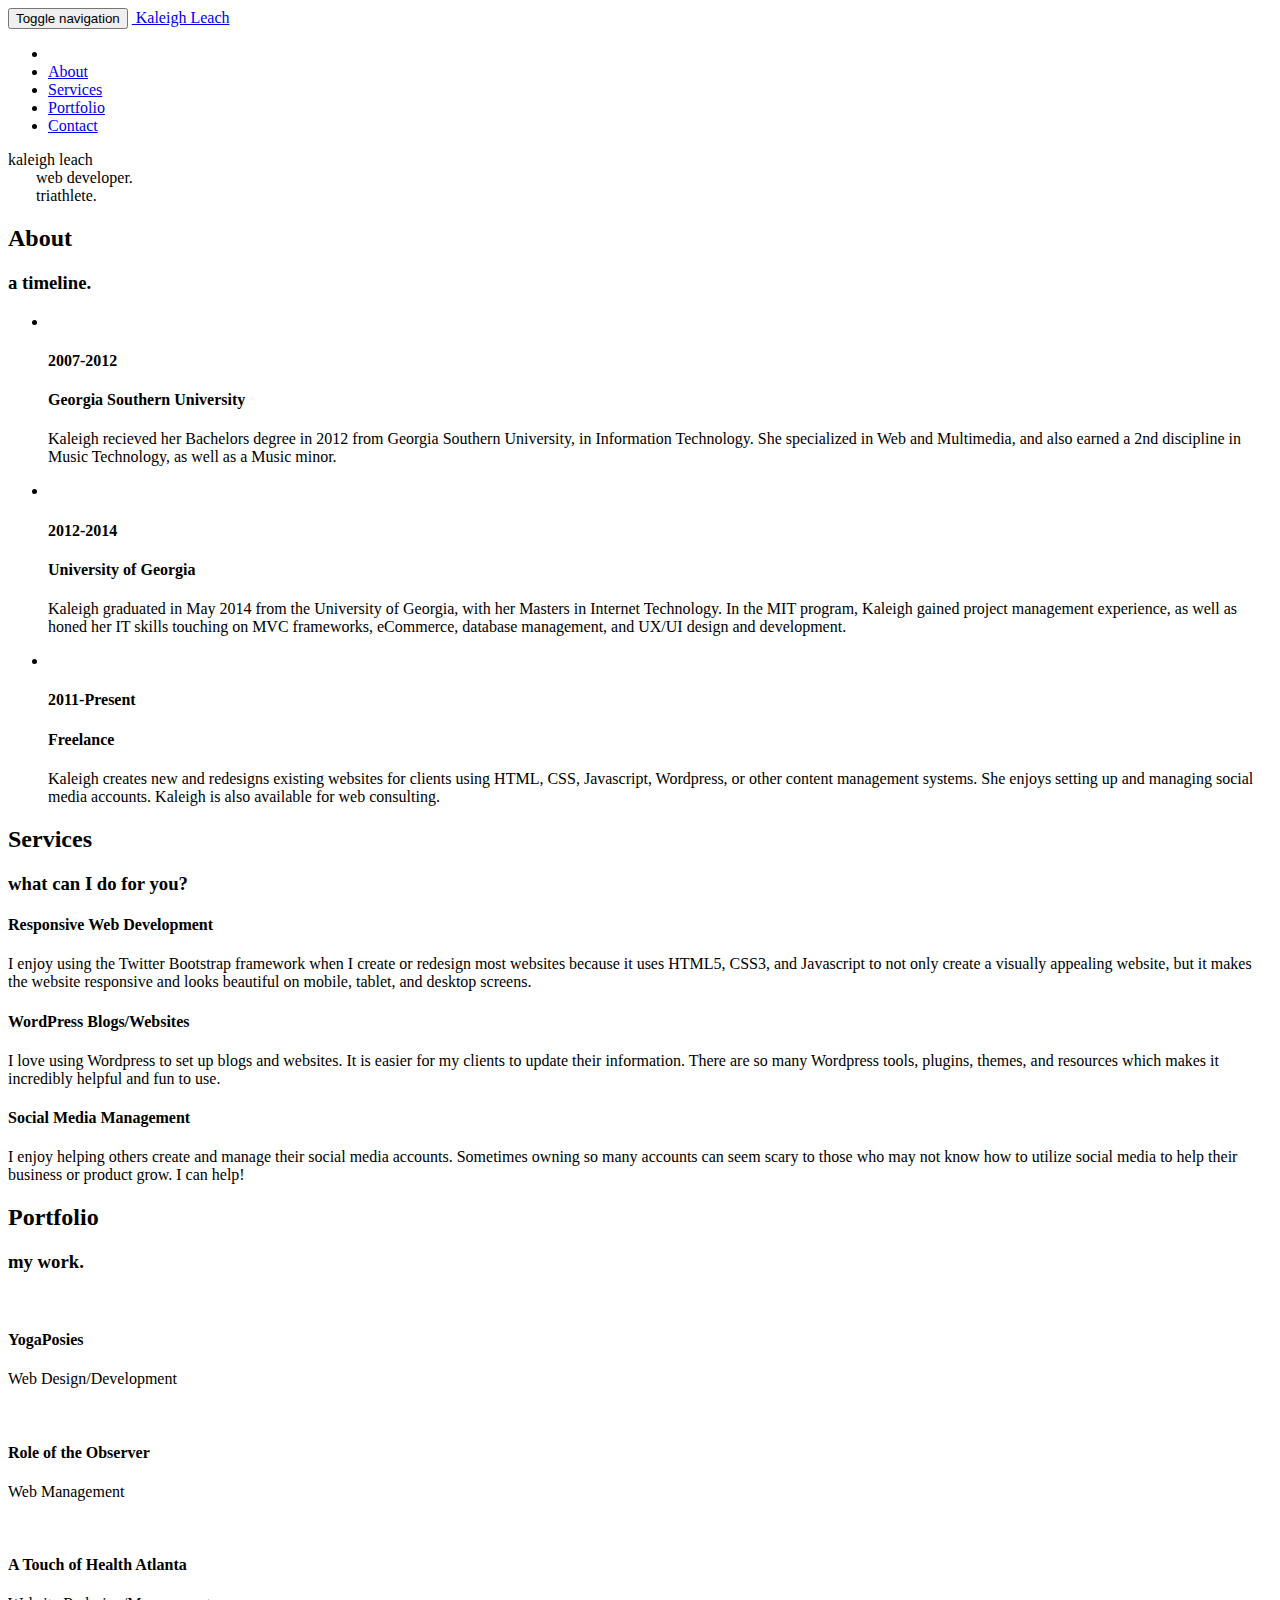
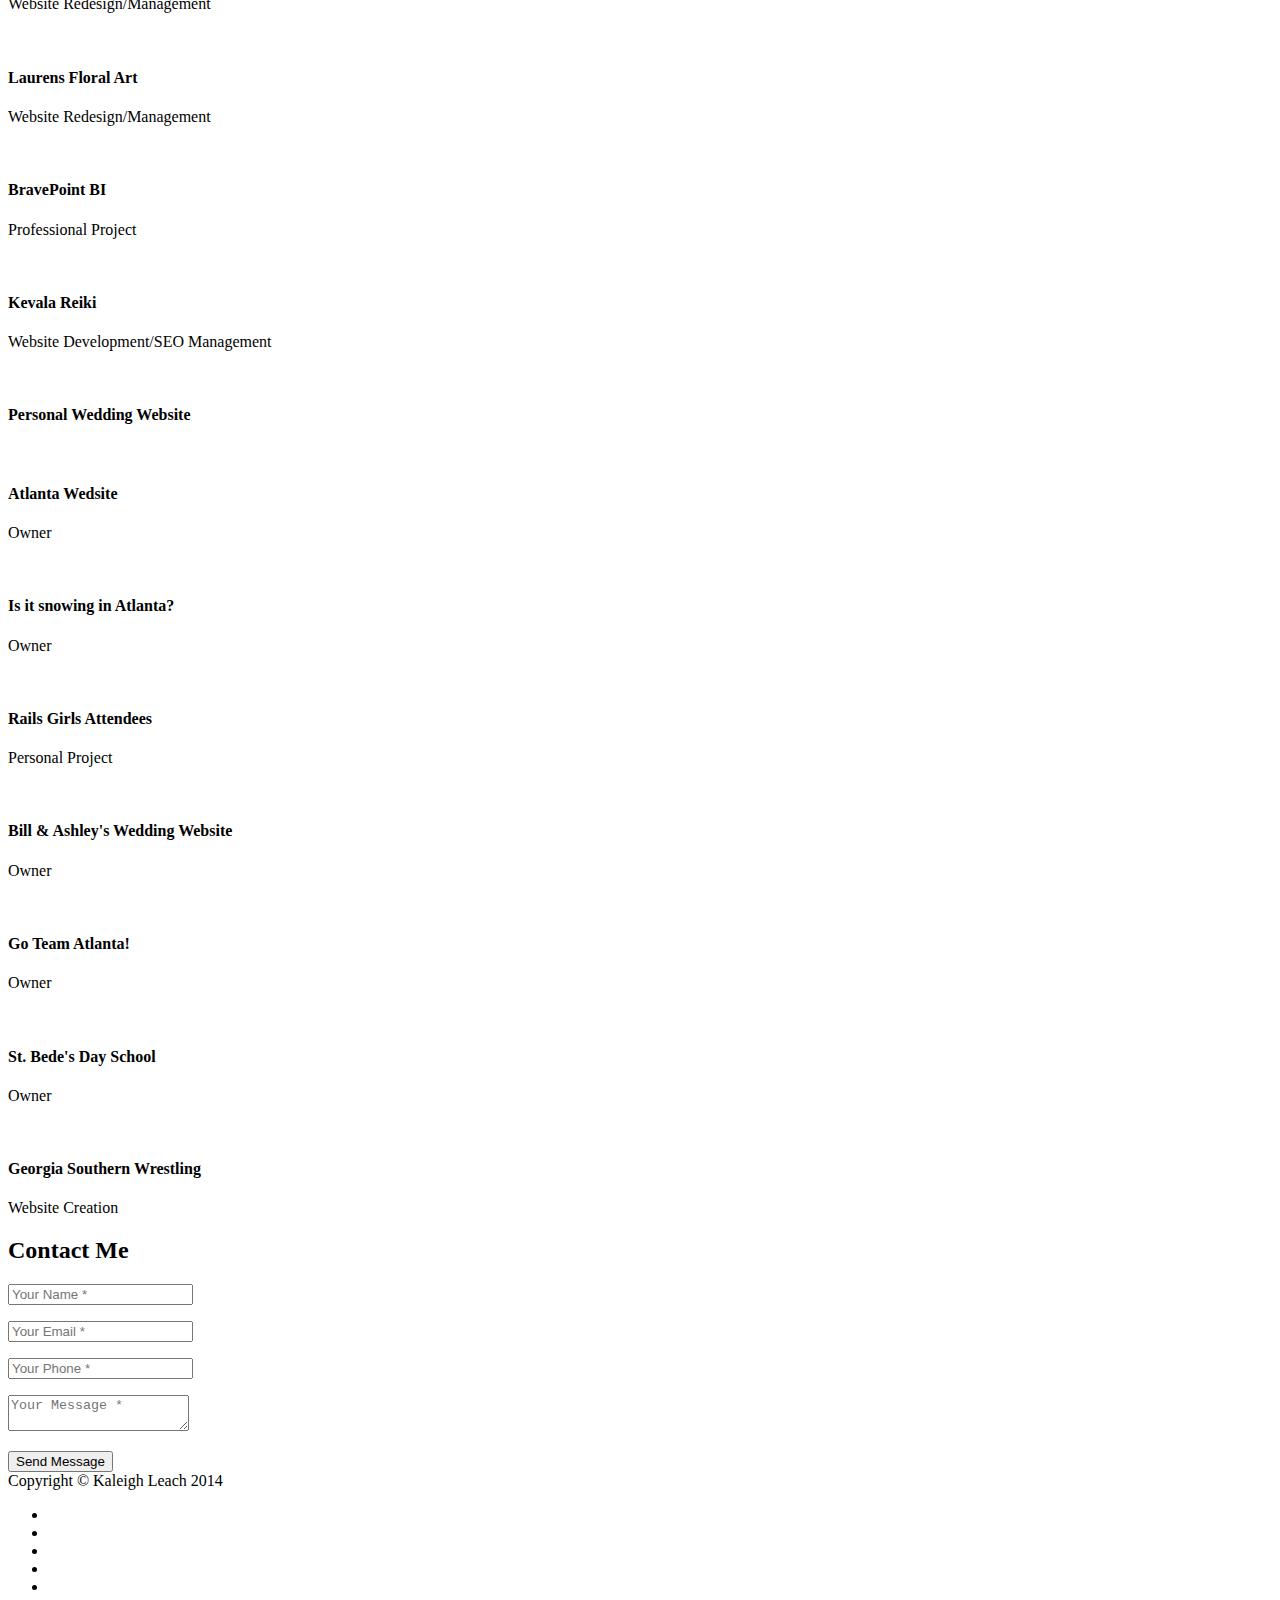
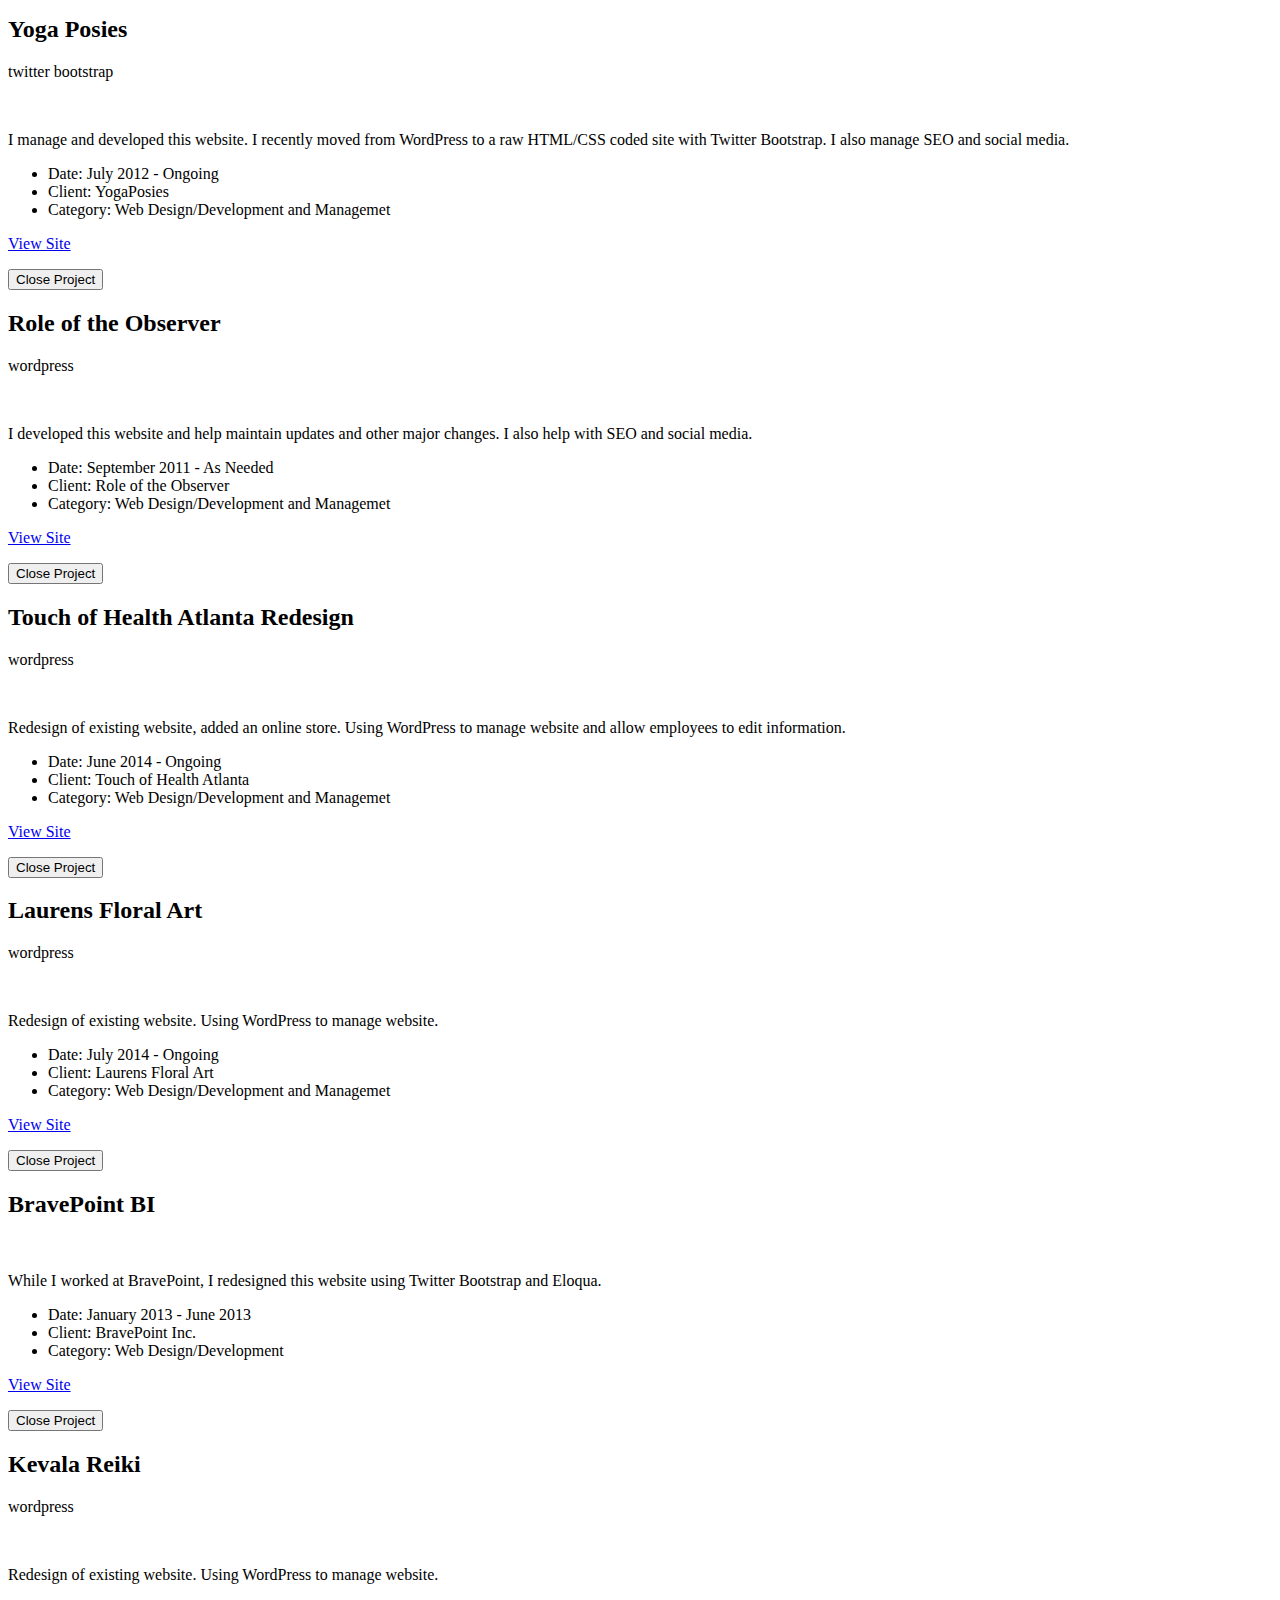
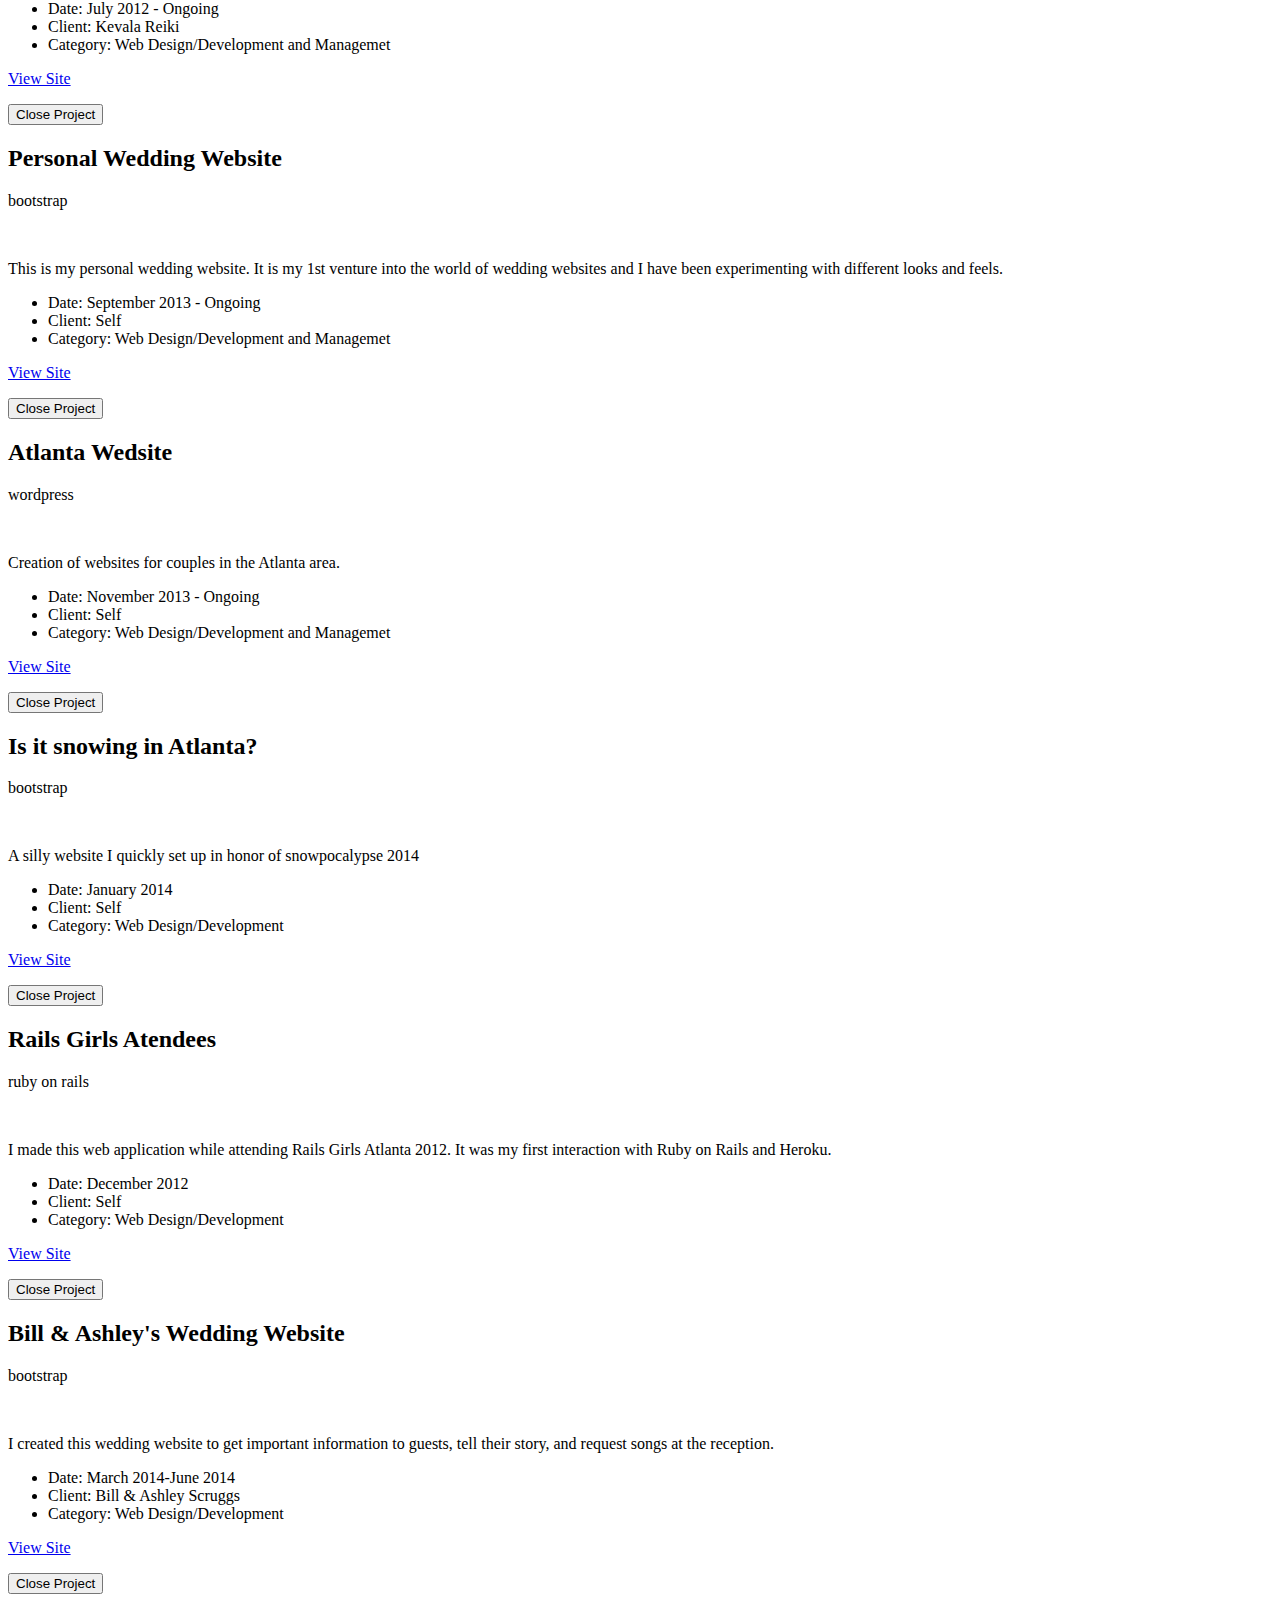
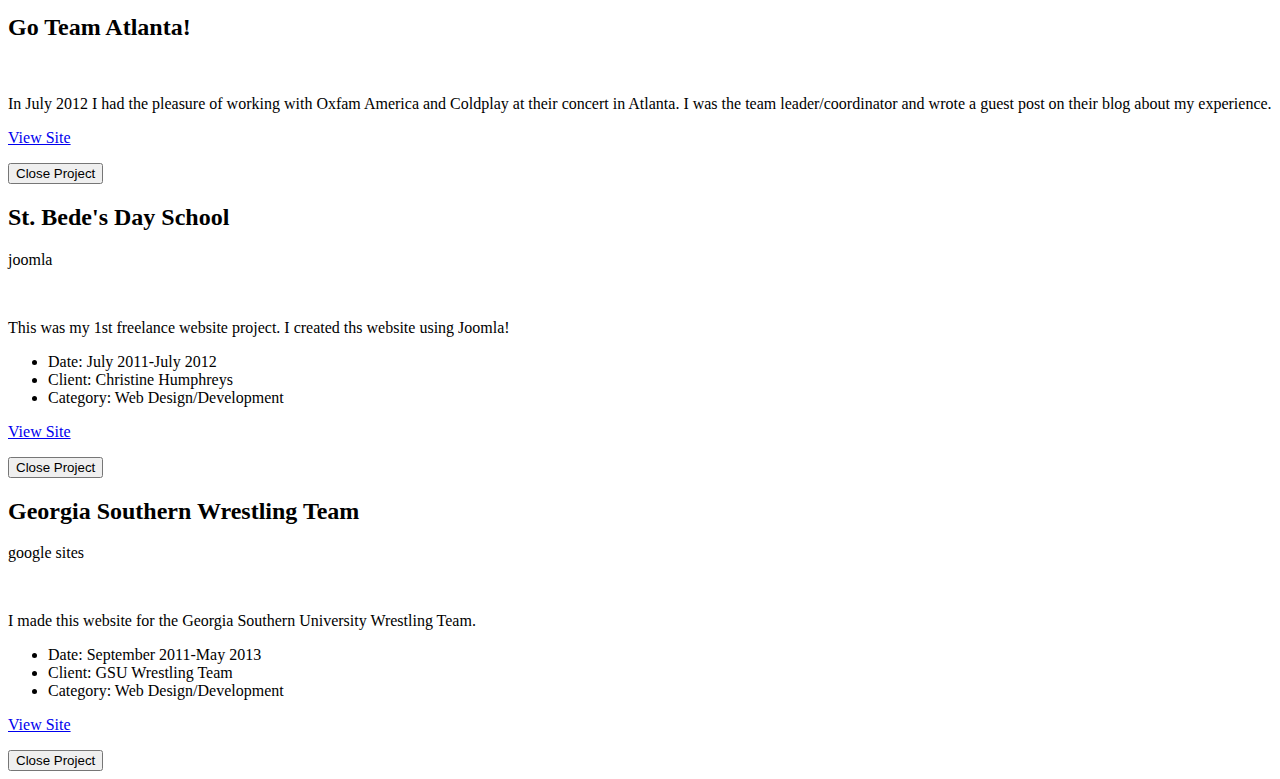
==== index.html @ 53377b4c "edits" ====
<!DOCTYPE html>
<html lang="en">

<head>

    <meta charset="utf-8">
    <meta http-equiv="X-UA-Compatible" content="IE=edge">
    <meta name="viewport" content="width=device-width, initial-scale=1">
    <meta name="description" content="">
    <meta name="author" content="">

    <title>Kaleigh Leach</title>

    <!-- Bootstrap Core CSS -->
    <link href="css/bootstrap.min.css" rel="stylesheet">

    <!-- Custom CSS -->
    <link href="css/custom.css" rel="stylesheet">

    <!-- Custom Fonts -->
    <link href="font-awesome/css/font-awesome.min.css" rel="stylesheet" type="text/css">
    <link href="http://fonts.googleapis.com/css?family=Montserrat:400,700" rel="stylesheet" type="text/css">
    <link href='http://fonts.googleapis.com/css?family=Kaushan+Script' rel='stylesheet' type='text/css'>
    <link href='http://fonts.googleapis.com/css?family=Droid+Serif:400,700,400italic,700italic' rel='stylesheet' type='text/css'>
    <link href='http://fonts.googleapis.com/css?family=Roboto+Slab:400,100,300,700' rel='stylesheet' type='text/css'>

    <!-- HTML5 Shim and Respond.js IE8 support of HTML5 elements and media queries -->
    <!-- WARNING: Respond.js doesn't work if you view the page via file:// -->
    <!--[if lt IE 9]>
        <script src="https://oss.maxcdn.com/libs/html5shiv/3.7.0/html5shiv.js"></script>
        <script src="https://oss.maxcdn.com/libs/respond.js/1.4.2/respond.min.js"></script>
    <![endif]-->

</head>

<body id="page-top" class="index">

    <!-- Navigation -->
    <nav class="navbar navbar-default navbar-fixed-top">
        <div class="container">
            <!-- Brand and toggle get grouped for better mobile display -->
            <div class="navbar-header page-scroll">
                <button type="button" class="navbar-toggle" data-toggle="collapse" data-target="#bs-example-navbar-collapse-1">
                    <span class="sr-only">Toggle navigation</span>
                    <span class="icon-bar"></span>
                    <span class="icon-bar"></span>
                    <span class="icon-bar"></span>
                </button>
                <a class="navbar-brand page-scroll" href="#page-top"><i class="fa fa-laptop"></i>&nbsp;Kaleigh Leach</a>
            </div>

            <!-- Collect the nav links, forms, and other content for toggling -->
            <div class="collapse navbar-collapse" id="bs-example-navbar-collapse-1">
                <ul class="nav navbar-nav navbar-right">
                    <li class="hidden">
                        <a href="#page-top"></a>
                    </li>
                    <li>
                        <a class="page-scroll" href="#about">About</a>
                    </li>
                    <li>
                        <a class="page-scroll" href="#services">Services</a>
                    </li>
                    <li>
                        <a class="page-scroll" href="#portfolio">Portfolio</a>
                    </li>
                    <li>
                        <a class="page-scroll" href="#contact">Contact</a>
                    </li>
                </ul>
            </div>
            <!-- /.navbar-collapse -->
        </div>
        <!-- /.container-fluid -->
    </nav>

    <!-- Header -->
    <header>
        <div class="container">
            <div class="intro-text">
                <div class="intro-heading">kaleigh leach</div>
                <div class="intro-lead-in">&nbsp;&nbsp;&nbsp;&nbsp;&nbsp;&nbsp;&nbsp;web developer.</div>
                <div class="intro-lead-in">&nbsp;&nbsp;&nbsp;&nbsp;&nbsp;&nbsp;&nbsp;triathlete.</div>
            </div>
        </div>
    </header>

    <!-- About Section -->
    <section id="about">
        <div class="container">
            <div class="row">
                <div class="col-lg-12 text-center">
                    <h2 class="section-heading">About</h2>
                    <h3 class="section-subheading text-muted">a timeline.</h3>
                </div>
            </div>
            <div class="row">
                <div class="col-lg-12">
                    <ul class="timeline">
                        <li>
                            <div class="timeline-image">
                                <img class="img-circle img-responsive" src="img/about/1.jpg" alt="">
                            </div>
                            <div class="timeline-panel">
                                <div class="timeline-heading">
                                    <h4>2007-2012</h4>
                                    <h4 class="subheading">Georgia Southern University</h4>
                                </div>
                                <div class="timeline-body">
                                    <p class="text-muted">Kaleigh recieved her Bachelors degree in 2012 from Georgia Southern University, in Information Technology. She specialized in Web and Multimedia, and also earned a 2nd discipline in Music Technology, as well as a Music minor.</p>
                                </div>
                            </div>
                        </li>
                        <!--<li class="timeline-inverted">
                            <div class="timeline-image">
                                <img class="img-circle img-responsive" src="img/about/3.jpeg" alt="">
                            </div>
                            <div class="timeline-panel">
                                <div class="timeline-heading">
                                    <h4>2011-2012</h4>
                                    <h4 class="subheading">GSU Office of Student Leadership &amp; Civic Engagement</h4>
                                </div>
                                <div class="timeline-body">
                                    <p class="text-muted"><small>Maintained <a href="http://students.georgiasouthern.edu/leadership/">website</a> in order to meet student’s needs using PHP, HTML, Adobe Photoshop, Flash and Fireworks. Managed social media accounts (Twitter/Facebook) using <a href="https://hootsuite.com/" target="_blank">HootSuite</a>. Created images and online banners for different organizations within the office.</small></p>
                                </div>
                            </div>
                        </li>
                        <li>
                            <div class="timeline-image">
                                <img class="img-circle img-responsive" src="img/about/4.jpg" alt="">
                            </div>
                            <div class="timeline-panel">
                                <div class="timeline-heading">
                                    <h4>2012-2013</h4>
                                    <h4 class="subheading">BravePoint Inc.</h4>
                                </div>
                                <div class="timeline-body">
                                    <p class="text-muted">Kaleigh recieved her Bachelors degree in 2012 from Georgia Southern University, in Information Technology. She specialized in Web and Multimedia, and also earned a 2nd discipline in Music Technology, as well as a Music minor.</p>
                                </div>
                            </div>
                        </li>-->
                        <li class="timeline-inverted">
                            <div class="timeline-image">
                                <img class="img-circle img-responsive" src="img/about/2.jpg" alt="">
                            </div>
                            <div class="timeline-panel">
                                <div class="timeline-heading">
                                    <h4>2012-2014</h4>
                                    <h4 class="subheading">University of Georgia</h4>
                                </div>
                                <div class="timeline-body">
                                    <p class="text-muted">Kaleigh graduated in May 2014 from the University of Georgia, with her Masters in Internet Technology. In the MIT program, Kaleigh gained project management experience, as well as honed her IT skills touching on MVC frameworks, eCommerce, database management, and UX/UI design and development.</p>
                                </div>
                            </div>
                        </li>
                        <li>
                            <div class="timeline-image">
                                <img class="img-circle img-responsive" src="img/about/3.jpg" alt="">
                            </div>
                            <div class="timeline-panel">
                                <div class="timeline-heading">
                                    <h4>2011-Present</h4>
                                    <h4 class="subheading">Freelance</h4>
                                </div>
                                <div class="timeline-body">
                                    <p class="text-muted">Kaleigh creates new and redesigns existing websites for clients using HTML, CSS, Javascript, Wordpress, or other content management systems. She enjoys setting up and managing social media accounts. Kaleigh is also available for web consulting.</p>
                                </div>
                            </div>
                        </li>
                        <!--
                        <li class="timeline-inverted">
                            <div class="timeline-image">
                                <img class="img-circle img-responsive" src="img/about/4.jpg" alt="">
                            </div>
                            <div class="timeline-panel">
                                <div class="timeline-heading">
                                    <h4>August 2014</h4>
                                    <h4 class="subheading">Freelance</h4>
                                </div>
                                <div class="timeline-body">
                                    <p class="text-muted">Lorem ipsum dolor sit amet, consectetur adipisicing elit. Sunt ut voluptatum eius sapiente, totam reiciendis temporibus qui quibusdam, recusandae sit vero unde, sed, incidunt et ea quo dolore laudantium consectetur!</p>
                                </div>
                            </div>
                        </li>
                        -->
                        
                    </ul>
                </div>
            </div>
        </div>
    </section>

    <!-- Services Section -->
    <section id="services">
        <div class="container">
            <div class="row">
                <div class="col-lg-12 text-center">
                    <h2 class="section-heading">Services</h2>
                    <h3 class="section-subheading text-muted">what can I do for you?</h3>
                </div>
            </div>
            <div class="row text-center">
                <div class="col-md-4">
                    <span class="fa-stack fa-4x">
                        <i class="fa fa-circle fa-stack-2x text-primary"></i>
                        <i class="fa fa-laptop fa-stack-1x fa-inverse"></i>
                    </span>
                    <h4 class="service-heading">Responsive Web Development</h4>
                    <p class="text-muted">I enjoy using the Twitter Bootstrap framework when I create or redesign most websites because it uses HTML5, CSS3, and Javascript to not only create a visually appealing website, but it makes the website responsive and looks beautiful on mobile, tablet, and desktop screens.</p>
                </div>
                <div class="col-md-4">
                    <span class="fa-stack fa-4x">
                        <i class="fa fa-circle fa-stack-2x text-primary"></i>
                        <i class="fa fa-wordpress fa-stack-1x fa-inverse"></i>
                    </span>
                    <h4 class="service-heading">WordPress Blogs/Websites</h4>
                    <p class="text-muted">I love using Wordpress to set up blogs and websites. It is easier for my clients to update their information. There are so many Wordpress tools, plugins, themes, and resources which makes it incredibly helpful and fun to use. </p>
                </div>
                <div class="col-md-4">
                    <span class="fa-stack fa-4x">
                        <i class="fa fa-circle fa-stack-2x text-primary"></i>
                        <i class="fa fa-rss fa-stack-1x fa-inverse"></i>
                    </span>
                    <h4 class="service-heading">Social Media Management</h4>
                    <p class="text-muted">I enjoy helping others create and manage their social media accounts. Sometimes owning so many accounts can seem scary to those who may not know how to utilize social media to help their business or product grow. I can help!</p>
                </div>
            </div>
        </div>
    </section>

    <!-- Portfolio Grid Section -->
    <section id="portfolio" class="bg-light-gray">
        <div class="container">
            <div class="row">
                <div class="col-lg-12 text-center">
                    <h2 class="section-heading">Portfolio</h2>
                    <h3 class="section-subheading text-muted">my work.</h3>
                </div>
            </div>
            <div class="row">
                <!--yogaposies-->
                <div class="col-md-4 col-sm-6 portfolio-item">
                    <a href="#portfolioModal1" class="portfolio-link" data-toggle="modal">
                        <div class="portfolio-hover">
                            <div class="portfolio-hover-content">
                                <i class="fa fa-plus fa-3x"></i>
                            </div>
                        </div>
                        <img src="img/portfolio/yogaposies.png" class="img-responsive" alt="">
                    </a>
                    <div class="portfolio-caption">
                        <h4>YogaPosies</h4>
                        <p class="text-muted">Web Design/Development</p>
                    </div>
                </div>
                <!--/yogaposies-->
                <!--roto-->
                <div class="col-md-4 col-sm-6 portfolio-item">
                    <a href="#portfolioModal2" class="portfolio-link" data-toggle="modal">
                        <div class="portfolio-hover">
                            <div class="portfolio-hover-content">
                                <i class="fa fa-plus fa-3x"></i>
                            </div>
                        </div>
                        <img src="img/portfolio/roto.png" class="img-responsive" alt="">
                    </a>
                    <div class="portfolio-caption">
                        <h4>Role of the Observer</h4>
                        <p class="text-muted">Web Management</p>
                    </div>
                </div>
                <!--/roto-->
                <!--toh-->
                <div class="col-md-4 col-sm-6 portfolio-item">
                    <a href="#portfolioModal3" class="portfolio-link" data-toggle="modal">
                        <div class="portfolio-hover">
                            <div class="portfolio-hover-content">
                                <i class="fa fa-plus fa-3x"></i>
                            </div>
                        </div>
                        <img src="img/portfolio/toh.png" class="img-responsive" alt="">
                    </a>
                    <div class="portfolio-caption">
                        <h4>A Touch of Health Atlanta</h4>
                        <p class="text-muted">Website Redesign/Management</p>
                    </div>
                </div>
                <!--/toh-->
                <!--laurensfloralart-->
                <div class="col-md-4 col-sm-6 portfolio-item">
                    <a href="#portfolioModal4" class="portfolio-link" data-toggle="modal">
                        <div class="portfolio-hover">
                            <div class="portfolio-hover-content">
                                <i class="fa fa-plus fa-3x"></i>
                            </div>
                        </div>
                        <img src="img/portfolio/lfa.png" class="img-responsive" alt="">
                    </a>
                    <div class="portfolio-caption">
                        <h4>Laurens Floral Art</h4>
                        <p class="text-muted">Website Redesign/Management</p>
                    </div>
                </div>
                <!--/laurensfloralart-->
                <!--bravepoint-->
                <div class="col-md-4 col-sm-6 portfolio-item">
                    <a href="#portfolioModal5" class="portfolio-link" data-toggle="modal">
                        <div class="portfolio-hover">
                            <div class="portfolio-hover-content">
                                <i class="fa fa-plus fa-3x"></i>
                            </div>
                        </div>
                        <img src="img/portfolio/bravepoint.png" class="img-responsive" alt="">
                    </a>
                    <div class="portfolio-caption">
                        <h4>BravePoint BI</h4>
                        <p class="text-muted">Professional Project</p>
                    </div>
                </div>
                <!--/bravepoint-->
                <!--kevala reiki-->
                <div class="col-md-4 col-sm-6 portfolio-item">
                    <a href="#portfolioModal6" class="portfolio-link" data-toggle="modal">
                        <div class="portfolio-hover">
                            <div class="portfolio-hover-content">
                                <i class="fa fa-plus fa-3x"></i>
                            </div>
                        </div>
                        <img src="img/portfolio/kevala.png" class="img-responsive" alt="">
                    </a>
                    <div class="portfolio-caption">
                        <h4>Kevala Reiki</h4>
                        <p class="text-muted">Website Development/SEO Management</p>
                    </div>
                </div>
                <!--/kevala reiki-->
                
                
                <!--weddingwebsite-->
                <div class="col-md-4 col-sm-6 portfolio-item">
                    <a href="#portfolioModal7" class="portfolio-link" data-toggle="modal">
                        <div class="portfolio-hover">
                            <div class="portfolio-hover-content">
                                <i class="fa fa-plus fa-3x"></i>
                            </div>
                        </div>
                        <img src="img/portfolio/wedding.png" class="img-responsive" alt="">
                    </a>
                    <div class="portfolio-caption">
                        <h4>Personal Wedding Website</h4>
                        <p class="text-muted"></p>
                    </div>
                </div>
                <!--/weddingwebsite-->
                <!--atlwedsite-->
                <div class="col-md-4 col-sm-6 portfolio-item">
                    <a href="#portfolioModal8" class="portfolio-link" data-toggle="modal">
                        <div class="portfolio-hover">
                            <div class="portfolio-hover-content">
                                <i class="fa fa-plus fa-3x"></i>
                            </div>
                        </div>
                        <img src="img/portfolio/atlwedsite.png" class="img-responsive" alt="">
                    </a>
                    <div class="portfolio-caption">
                        <h4>Atlanta Wedsite</h4>
                        <p class="text-muted">Owner</p>
                    </div>
                </div>
                <!--/atlwedsite-->
                <!--atlsnow-->
                <div class="col-md-4 col-sm-6 portfolio-item">
                    <a href="#portfolioModal9" class="portfolio-link" data-toggle="modal">
                        <div class="portfolio-hover">
                            <div class="portfolio-hover-content">
                                <i class="fa fa-plus fa-3x"></i>
                            </div>
                        </div>
                        <img src="img/portfolio/atlsnow.png" class="img-responsive" alt="">
                    </a>
                    <div class="portfolio-caption">
                        <h4>Is it snowing in Atlanta?</h4>
                        <p class="text-muted">Owner</p>
                    </div>
                </div>
                <!--/atlsnow-->
                <!--railsgirls-->
                <div class="col-md-4 col-sm-6 portfolio-item">
                    <a href="#portfolioModal10" class="portfolio-link" data-toggle="modal">
                        <div class="portfolio-hover">
                            <div class="portfolio-hover-content">
                                <i class="fa fa-plus fa-3x"></i>
                            </div>
                        </div>
                        <img src="img/portfolio/railsgirls.png" class="img-responsive" alt="">
                    </a>
                    <div class="portfolio-caption">
                        <h4>Rails Girls Attendees</h4>
                        <p class="text-muted">Personal Project</p>
                    </div>
                </div>
                <!--/railsgirls-->
                <!--bawedsite-->
                <div class="col-md-4 col-sm-6 portfolio-item">
                    <a href="#portfolioModal11" class="portfolio-link" data-toggle="modal">
                        <div class="portfolio-hover">
                            <div class="portfolio-hover-content">
                                <i class="fa fa-plus fa-3x"></i>
                            </div>
                        </div>
                        <img src="img/portfolio/ba.png" class="img-responsive" alt="">
                    </a>
                    <div class="portfolio-caption">
                        <h4>Bill &amp; Ashley's Wedding Website</h4>
                        <p class="text-muted">Owner</p>
                    </div>
                </div>
                <!--/bawedsite-->
                
                <!--teamatlanta-->
                <div class="col-md-4 col-sm-6 portfolio-item">
                    <a href="#portfolioModal12" class="portfolio-link" data-toggle="modal">
                        <div class="portfolio-hover">
                            <div class="portfolio-hover-content">
                                <i class="fa fa-plus fa-3x"></i>
                            </div>
                        </div>
                        <img src="img/portfolio/oxfamcp.png" class="img-responsive" alt="">
                    </a>
                    <div class="portfolio-caption">
                        <h4>Go Team Atlanta!</h4>
                        <p class="text-muted">Owner</p>
                    </div>
                </div>
                <!--/teamatlanta-->
                <!--stbedes-->
                <div class="col-md-4 col-sm-6 portfolio-item">
                    <a href="#portfolioModal13" class="portfolio-link" data-toggle="modal">
                        <div class="portfolio-hover">
                            <div class="portfolio-hover-content">
                                <i class="fa fa-plus fa-3x"></i>
                            </div>
                        </div>
                        <img src="img/portfolio/stbede.png" class="img-responsive" alt="">
                    </a>
                    <div class="portfolio-caption">
                        <h4>St. Bede's Day School</h4>
                        <p class="text-muted">Owner</p>
                    </div>
                </div>
                <!--/stbedes-->
                <!--gsuwrestling-->
                <div class="col-md-4 col-sm-6 portfolio-item">
                    <a href="#portfolioModal14" class="portfolio-link" data-toggle="modal">
                        <div class="portfolio-hover">
                            <div class="portfolio-hover-content">
                                <i class="fa fa-plus fa-3x"></i>
                            </div>
                        </div>
                        <img src="img/portfolio/gsuwrestling.png" class="img-responsive" alt="">
                    </a>
                    <div class="portfolio-caption">
                        <h4>Georgia Southern Wrestling</h4>
                        <p class="text-muted">Website Creation</p>
                    </div>
                </div>
                <!--/gsuwrestling-->
            </div>
        </div>
    </section>

    
    
    <section id="contact">
        <div class="container">
            <div class="row">
                <div class="col-lg-12 text-center">
                    <h2 class="section-heading">Contact Me</h2>
                </div>
            </div>
            <div class="row">
                <div class="col-lg-12">
                    <form name="sentMessage" id="contactForm" novalidate>
                        <div class="row">
                            <div class="col-md-6">
                                <div class="form-group">
                                    <input type="text" class="form-control" placeholder="Your Name *" id="name" required data-validation-required-message="Please enter your name.">
                                    <p class="help-block text-danger"></p>
                                </div>
                                <div class="form-group">
                                    <input type="email" class="form-control" placeholder="Your Email *" id="email" required data-validation-required-message="Please enter your email address.">
                                    <p class="help-block text-danger"></p>
                                </div>
                                <div class="form-group">
                                    <input type="tel" class="form-control" placeholder="Your Phone *" id="phone" required data-validation-required-message="Please enter your phone number.">
                                    <p class="help-block text-danger"></p>
                                </div>
                            </div>
                            <div class="col-md-6">
                                <div class="form-group">
                                    <textarea class="form-control" placeholder="Your Message *" id="message" required data-validation-required-message="Please enter a message."></textarea>
                                    <p class="help-block text-danger"></p>
                                </div>
                            </div>
                            <div class="clearfix"></div>
                            <div class="col-lg-12 text-center">
                                <div id="success"></div>
                                <button type="submit" class="btn btn-xl">Send Message</button>
                            </div>
                        </div>
                    </form>
                </div>
            </div>
        </div>
    </section>

    <footer>
        <div class="container">
            <div class="row">
                <div class="col-md-4">
                    <span class="copyright">Copyright &copy; Kaleigh Leach 2014</span>
                </div>
                <div class="col-md-4">
                    <ul class="list-inline social-buttons">
                        <li><a href="https://plus.google.com/+KaleighLeach/posts" target="_blank"><i class="fa fa-google-plus"></i></a>
                        </li>
                        <li><a href="https://github.com/klghlch" target="_blank"><i class="fa fa-github"></i></a>
                        </li>
                        <li><a href="http://www.linkedin.com/in/kaleighleach/" target="_blank"><i class="fa fa-linkedin"></i></a>
                        </li>
                        <li><a href="http://www.pinterest.com/kleach/pins/" target="_blank"><i class="fa fa-pinterest"></i></a>
                        </li>
                        <li><a href="http://codebikerun.com/" target="_blank"><i class="fa fa-tumblr"></i></a>
                        </li>
                    </ul>
                </div>
            </div>
        </div>
    </footer>

<!-- Portfolio Modals -->
    <!-- Use the modals below to showcase details about your portfolio projects! -->

    <!-- Portfolio Modal 1 -->
    <div class="portfolio-modal modal fade" id="portfolioModal1" tabindex="-1" role="dialog" aria-hidden="true">
        <div class="modal-content">
            <div class="close-modal" data-dismiss="modal">
                <div class="lr">
                    <div class="rl">
                    </div>
                </div>
            </div>
            <div class="container">
                <div class="row">
                    <div class="col-lg-8 col-lg-offset-2">
                        <div class="modal-body">
                            <!-- Project Details Go Here -->
                            <h2>Yoga Posies</h2>
                            <p class="item-intro text-muted">twitter bootstrap</p>
                            <img class="img-responsive" src="img/portfolio/yogaposies.png" alt="">
                            <p>I manage and developed this website. I recently moved from WordPress to a raw HTML/CSS coded site with Twitter Bootstrap. I also manage SEO and social media.</p>
                            <ul class="list-inline">
                                <li>Date: July 2012 - Ongoing</li>
                                <li>Client: YogaPosies</li>
                                <li>Category: Web Design/Development and Managemet</li>
                            </ul>
                            <p><a href="http://yogaposies.com" target="_blank">View Site</a></p>
                            <button type="button" class="btn btn-primary" data-dismiss="modal"><i class="fa fa-times"></i> Close Project</button>
                        </div>
                    </div>
                </div>
            </div>
        </div>
    </div>

    <!-- Portfolio Modal 2 -->
    <div class="portfolio-modal modal fade" id="portfolioModal2" tabindex="-1" role="dialog" aria-hidden="true">
        <div class="modal-content">
            <div class="close-modal" data-dismiss="modal">
                <div class="lr">
                    <div class="rl">
                    </div>
                </div>
            </div>
            <div class="container">
                <div class="row">
                    <div class="col-lg-8 col-lg-offset-2">
                        <div class="modal-body">
                            <h2>Role of the Observer</h2>
                            <p class="item-intro text-muted">wordpress</p>
                            <img class="img-responsive img-centered" src="img/portfolio/roto.png" alt="">
                            <p>I developed this website and help maintain updates and other major changes. I also help with SEO and social media.</p>
                            <ul class="list-inline">
                                <li>Date: September 2011 - As Needed</li>
                                <li>Client: Role of the Observer</li>
                                <li>Category: Web Design/Development and Managemet</li>
                            </ul>
                            <p>
                                <i class="fa fa-wordpress"></i>
                            </p>
                            <p><a href="http://roleoftheobserver.com/" target="_blank">View Site</a></p>
                            <button type="button" class="btn btn-primary" data-dismiss="modal"><i class="fa fa-times"></i> Close Project</button>
                        </div>
                    </div>
                </div>
            </div>
        </div>
    </div>

    <!-- Portfolio Modal 3 -->
    <div class="portfolio-modal modal fade" id="portfolioModal3" tabindex="-1" role="dialog" aria-hidden="true">
        <div class="modal-content">
            <div class="close-modal" data-dismiss="modal">
                <div class="lr">
                    <div class="rl">
                    </div>
                </div>
            </div>
            <div class="container">
                <div class="row">
                    <div class="col-lg-8 col-lg-offset-2">
                        <div class="modal-body">
                            <!-- Project Details Go Here -->
                            <h2>Touch of Health Atlanta Redesign</h2>
                            <p class="item-intro text-muted">wordpress</p>
                            <img class="img-responsive img-centered" src="img/portfolio/toh.png" alt="">
                            <p>Redesign of existing website, added an online store. Using WordPress to manage website and allow employees to edit information.</p>
                            <ul class="list-inline">
                                <li>Date: June 2014 - Ongoing</li>
                                <li>Client: Touch of Health Atlanta</li>
                                <li>Category: Web Design/Development and Managemet</li>
                            </ul>
                            <p>
                                <i class="fa fa-wordpress"></i>
                            </p>
                            <p><a href="http://tohatlanta.kaleighleach.com/" target="_blank">View Site</a></p>
                            <button type="button" class="btn btn-primary" data-dismiss="modal"><i class="fa fa-times"></i> Close Project</button>
                        </div>
                    </div>
                </div>
            </div>
        </div>
    </div>

    <!-- Portfolio Modal 4 -->
    <div class="portfolio-modal modal fade" id="portfolioModal4" tabindex="-1" role="dialog" aria-hidden="true">
        <div class="modal-content">
            <div class="close-modal" data-dismiss="modal">
                <div class="lr">
                    <div class="rl">
                    </div>
                </div>
            </div>
            <div class="container">
                <div class="row">
                    <div class="col-lg-8 col-lg-offset-2">
                        <div class="modal-body">
                            <!-- Project Details Go Here -->
                            <h2>Laurens Floral Art</h2>
                            <p class="item-intro text-muted">wordpress</p>
                            <img class="img-responsive img-centered" src="img/portfolio/lfa.png" alt="">
                            <p>Redesign of existing website. Using WordPress to manage website.</p>
                            <ul class="list-inline">
                                <li>Date: July 2014 - Ongoing</li>
                                <li>Client: Laurens Floral Art</li>
                                <li>Category: Web Design/Development and Managemet</li>
                            </ul>
                            <p>
                                <i class="fa fa-wordpress"></i>
                            </p>
                            <p><a href="http://laurensfloral.kaleighleach.com/" target="_blank">View Site</a></p>
                            <button type="button" class="btn btn-primary" data-dismiss="modal"><i class="fa fa-times"></i> Close Project</button>
                        </div>
                    </div>
                </div>
            </div>
        </div>
    </div>

    <!-- Portfolio Modal 5 -->
    <div class="portfolio-modal modal fade" id="portfolioModal5" tabindex="-1" role="dialog" aria-hidden="true">
        <div class="modal-content">
            <div class="close-modal" data-dismiss="modal">
                <div class="lr">
                    <div class="rl">
                    </div>
                </div>
            </div>
            <div class="container">
                <div class="row">
                    <div class="col-lg-8 col-lg-offset-2">
                        <div class="modal-body">
                            <!-- Project Details Go Here -->
                            <h2>BravePoint BI</h2>
                            <p class="item-intro text-muted"></p>
                            <img class="img-responsive img-centered" src="img/portfolio/bravepoint.png" alt="">
                            <p>While I worked at BravePoint, I redesigned this website using Twitter Bootstrap and Eloqua.</p>
                            <ul class="list-inline">
                                <li>Date: January 2013 - June 2013</li>
                                <li>Client: BravePoint Inc.</li>
                                <li>Category: Web Design/Development</li>
                            </ul>
                            <p><a href="http://www.bravepointbi.com/" target="_blank">View Site</a></p>
                            <button type="button" class="btn btn-primary" data-dismiss="modal"><i class="fa fa-times"></i> Close Project</button>
                        </div>
                    </div>
                </div>
            </div>
        </div>
    </div>

    <!-- Portfolio Modal 6 -->
    <div class="portfolio-modal modal fade" id="portfolioModal6" tabindex="-1" role="dialog" aria-hidden="true">
        <div class="modal-content">
            <div class="close-modal" data-dismiss="modal">
                <div class="lr">
                    <div class="rl">
                    </div>
                </div>
            </div>
            <div class="container">
                <div class="row">
                    <div class="col-lg-8 col-lg-offset-2">
                        <div class="modal-body">
                            <!-- Project Details Go Here -->
                            <h2>Kevala Reiki</h2>
                            <p class="item-intro text-muted">wordpress</p>
                            <img class="img-responsive img-centered" src="img/portfolio/kevala.png" alt="">
                            <p>Redesign of existing website. Using WordPress to manage website.</p>
                            <ul class="list-inline">
                                <li>Date: July 2012 - Ongoing</li>
                                <li>Client: Kevala Reiki</li>
                                <li>Category: Web Design/Development and Managemet</li>
                            </ul>
                            <p>
                                <i class="fa fa-wordpress"></i>
                            </p>
                            <p><a href="http://kevalareiki.com/" target="_blank">View Site</a></p>
                            <button type="button" class="btn btn-primary" data-dismiss="modal"><i class="fa fa-times"></i> Close Project</button>
                        </div>
                    </div>
                </div>
            </div>
        </div>
    </div>

    <!-- Portfolio Modal 7 -->
    <div class="portfolio-modal modal fade" id="portfolioModal7" tabindex="-1" role="dialog" aria-hidden="true">
        <div class="modal-content">
            <div class="close-modal" data-dismiss="modal">
                <div class="lr">
                    <div class="rl">
                    </div>
                </div>
            </div>
            <div class="container">
                <div class="row">
                    <div class="col-lg-8 col-lg-offset-2">
                        <div class="modal-body">
                            <!-- Project Details Go Here -->
                            <h2>Personal Wedding Website</h2>
                            <p class="item-intro text-muted">bootstrap</p>
                            <img class="img-responsive img-centered" src="img/portfolio/wedding.png" alt="">
                            <p>This is my personal wedding website. It is my 1st venture into the world of wedding websites and I have been experimenting with different looks and feels.</p>
                            <ul class="list-inline">
                                <li>Date: September 2013 - Ongoing</li>
                                <li>Client: Self</li>
                                <li>Category: Web Design/Development and Managemet</li>
                            </ul>
                            <p>
                                <i class="fa fa-html5"></i>
                                <i class="fa fa-css3"></i>
                            </p>
                            <p><a href="http://klghshaun.com/" target="_blank">View Site</a></p>
                            <button type="button" class="btn btn-primary" data-dismiss="modal"><i class="fa fa-times"></i> Close Project</button>
                        </div>
                    </div>
                </div>
            </div>
        </div>
    </div>

    <!-- Portfolio Modal 8 -->
    <div class="portfolio-modal modal fade" id="portfolioModal8" tabindex="-1" role="dialog" aria-hidden="true">
        <div class="modal-content">
            <div class="close-modal" data-dismiss="modal">
                <div class="lr">
                    <div class="rl">
                    </div>
                </div>
            </div>
            <div class="container">
                <div class="row">
                    <div class="col-lg-8 col-lg-offset-2">
                        <div class="modal-body">
                            <!-- Project Details Go Here -->
                            <h2>Atlanta Wedsite</h2>
                            <p class="item-intro text-muted">wordpress</p>
                            <img class="img-responsive img-centered" src="img/portfolio/atlwedsite.png" alt="">
                            <p>Creation of websites for couples in the Atlanta area.</p>
                            <ul class="list-inline">
                                <li>Date: November 2013 - Ongoing</li>
                                <li>Client: Self</li>
                                <li>Category: Web Design/Development and Managemet</li>
                            </ul>
                            <p>
                                <i class="fa fa-wordpress"></i>
                            </p>
                            <p><a href="http://atlantawedsite.com/" target="_blank">View Site</a></p>
                            <button type="button" class="btn btn-primary" data-dismiss="modal"><i class="fa fa-times"></i> Close Project</button>
                        </div>
                    </div>
                </div>
            </div>
        </div>
    </div>

    <!-- Portfolio Modal 9 -->
    <div class="portfolio-modal modal fade" id="portfolioModal9" tabindex="-1" role="dialog" aria-hidden="true">
        <div class="modal-content">
            <div class="close-modal" data-dismiss="modal">
                <div class="lr">
                    <div class="rl">
                    </div>
                </div>
            </div>
            <div class="container">
                <div class="row">
                    <div class="col-lg-8 col-lg-offset-2">
                        <div class="modal-body">
                            <!-- Project Details Go Here -->
                            <h2>Is it snowing in Atlanta?</h2>
                            <p class="item-intro text-muted">bootstrap</p>
                            <img class="img-responsive img-centered" src="img/portfolio/atlsnow.png" alt="">
                            <p>A silly website I quickly set up in honor of snowpocalypse 2014</p>
                            <ul class="list-inline">
                                <li>Date: January 2014</li>
                                <li>Client: Self</li>
                                <li>Category: Web Design/Development</li>
                            </ul>
                            <p>
                                <i class="fa fa-html5"></i>
                                <i class="fa fa-css3"></i>
                            </p>
                            <p><a href="http://isitsnowinginatlanta.com/" target="_blank">View Site</a></p>
                            <button type="button" class="btn btn-primary" data-dismiss="modal"><i class="fa fa-times"></i> Close Project</button>
                        </div>
                    </div>
                </div>
            </div>
        </div>
    </div>

    <!-- Portfolio Modal 10 -->
    <div class="portfolio-modal modal fade" id="portfolioModal10" tabindex="-1" role="dialog" aria-hidden="true">
        <div class="modal-content">
            <div class="close-modal" data-dismiss="modal">
                <div class="lr">
                    <div class="rl">
                    </div>
                </div>
            </div>
            <div class="container">
                <div class="row">
                    <div class="col-lg-8 col-lg-offset-2">
                        <div class="modal-body">
                            <!-- Project Details Go Here -->
                            <h2>Rails Girls Atendees</h2>
                            <p class="item-intro text-muted">ruby on rails</p>
                            <img class="img-responsive img-centered" src="img/portfolio/railsgirls.png" alt="">
                            <p>I made this web application while attending Rails Girls Atlanta 2012. It was my first interaction with Ruby on Rails and Heroku.</p>
                            <ul class="list-inline">
                                <li>Date: December 2012</li>
                                <li>Client: Self</li>
                                <li>Category: Web Design/Development</li>
                            </ul>
                            <p>
                                <i class="fa fa-html5"></i>
                                <i class="fa fa-css3"></i>
                            </p>
                            <p><a href="http://kleach.herokuapp.com/attendees" target="_blank">View Site</a></p>
                            <button type="button" class="btn btn-primary" data-dismiss="modal"><i class="fa fa-times"></i> Close Project</button>
                        </div>
                    </div>
                </div>
            </div>
        </div>
    </div>

    <!-- Portfolio Modal 11 -->
    <div class="portfolio-modal modal fade" id="portfolioModal11" tabindex="-1" role="dialog" aria-hidden="true">
        <div class="modal-content">
            <div class="close-modal" data-dismiss="modal">
                <div class="lr">
                    <div class="rl">
                    </div>
                </div>
            </div>
            <div class="container">
                <div class="row">
                    <div class="col-lg-8 col-lg-offset-2">
                        <div class="modal-body">
                            <!-- Project Details Go Here -->
                            <h2>Bill &amp; Ashley's Wedding Website</h2>
                            <p class="item-intro text-muted">bootstrap</p>
                            <img class="img-responsive img-centered" src="img/portfolio/ba.png" alt="">
                            <p>I created this wedding website to get important information to guests, tell their story, and request songs at the reception.</p>
                            <ul class="list-inline">
                                <li>Date: March 2014-June 2014</li>
                                <li>Client: Bill &amp; Ashley Scruggs</li>
                                <li>Category: Web Design/Development</li>
                            </ul>
                            <p>
                                <i class="fa fa-html5"></i>
                                <i class="fa fa-css3"></i>
                            </p>
                            <p><a href="http://billashleywedding.com/" target="_blank">View Site</a></p>
                            <button type="button" class="btn btn-primary" data-dismiss="modal"><i class="fa fa-times"></i> Close Project</button>
                        </div>
                    </div>
                </div>
            </div>
        </div>
    </div>

    <!-- Portfolio Modal 12 -->
    <div class="portfolio-modal modal fade" id="portfolioModal12" tabindex="-1" role="dialog" aria-hidden="true">
        <div class="modal-content">
            <div class="close-modal" data-dismiss="modal">
                <div class="lr">
                    <div class="rl">
                    </div>
                </div>
            </div>
            <div class="container">
                <div class="row">
                    <div class="col-lg-8 col-lg-offset-2">
                        <div class="modal-body">
                            <!-- Project Details Go Here -->
                            <h2>Go Team Atlanta!</h2>
                            <p class="item-intro text-muted"></p>
                            <img class="img-responsive img-centered" src="img/portfolio/oxfamcp.png" alt="">
                            <p>In July 2012 I had the pleasure of working with Oxfam America and Coldplay at their concert in Atlanta. I was the team leader/coordinator and wrote a guest post on their blog about my experience.</p>
                            <p><a href="http://oxfamontour.org/coldplay/go-team-atlanta/" target="_blank">View Site</a></p>
                            <button type="button" class="btn btn-primary" data-dismiss="modal"><i class="fa fa-times"></i> Close Project</button>
                        </div>
                    </div>
                </div>
            </div>
        </div>
    </div>

    <!-- Portfolio Modal 13 -->
    <div class="portfolio-modal modal fade" id="portfolioModal13" tabindex="-1" role="dialog" aria-hidden="true">
        <div class="modal-content">
            <div class="close-modal" data-dismiss="modal">
                <div class="lr">
                    <div class="rl">
                    </div>
                </div>
            </div>
            <div class="container">
                <div class="row">
                    <div class="col-lg-8 col-lg-offset-2">
                        <div class="modal-body">
                            <!-- Project Details Go Here -->
                            <h2>St. Bede's Day School</h2>
                            <p class="item-intro text-muted">joomla</p>
                            <img class="img-responsive img-centered" src="img/portfolio/stbede.png" alt="">
                            <p>This was my 1st freelance website project. I created ths website using Joomla!</p>
                            <ul class="list-inline">
                                <li>Date: July 2011-July 2012</li>
                                <li>Client: Christine Humphreys</li>
                                <li>Category: Web Design/Development</li>
                            </ul>
                            <p><a href="http://stbedesdayschool.org/index.php/en/" target="_blank">View Site</a></p>
                            <button type="button" class="btn btn-primary" data-dismiss="modal"><i class="fa fa-times"></i> Close Project</button>
                        </div>
                    </div>
                </div>
            </div>
        </div>
    </div>

    <!-- Portfolio Modal 14 -->
    <div class="portfolio-modal modal fade" id="portfolioModal14" tabindex="-1" role="dialog" aria-hidden="true">
        <div class="modal-content">
            <div class="close-modal" data-dismiss="modal">
                <div class="lr">
                    <div class="rl">
                    </div>
                </div>
            </div>
            <div class="container">
                <div class="row">
                    <div class="col-lg-8 col-lg-offset-2">
                        <div class="modal-body">
                            <!-- Project Details Go Here -->
                            <h2>Georgia Southern Wrestling Team</h2>
                            <p class="item-intro text-muted">google sites</p>
                            <img class="img-responsive img-centered" src="img/portfolio/gsuwrestling.png" alt="">
                            <p>I made this website for the Georgia Southern University Wrestling Team.</p>
                            <ul class="list-inline">
                                <li>Date: September 2011-May 2013</li>
                                <li>Client: GSU Wrestling Team</li>
                                <li>Category: Web Design/Development</li>
                            </ul>
                            <p><a href="https://sites.google.com/a/georgiasouthern.edu/gsuwrestling/" target="_blank">View Site</a></p>
                            <button type="button" class="btn btn-primary" data-dismiss="modal"><i class="fa fa-times"></i> Close Project</button>
                        </div>
                    </div>
                </div>
            </div>
        </div>
    </div>

    <!-- jQuery Version 1.11.0 -->
    <script src="js/jquery-1.11.0.js"></script>

    <!-- Bootstrap Core JavaScript -->
    <script src="js/bootstrap.min.js"></script>

    <!-- Plugin JavaScript -->
    <script src="http://cdnjs.cloudflare.com/ajax/libs/jquery-easing/1.3/jquery.easing.min.js"></script>
    <script src="js/classie.js"></script>
    <script src="js/cbpAnimatedHeader.js"></script>

    <!-- Contact Form JavaScript -->
    <script src="js/jqBootstrapValidation.js"></script>
    <script src="js/contact_me.js"></script>

    <!-- Custom Theme JavaScript -->
    <script src="js/custom.js"></script>

</body>

</html>
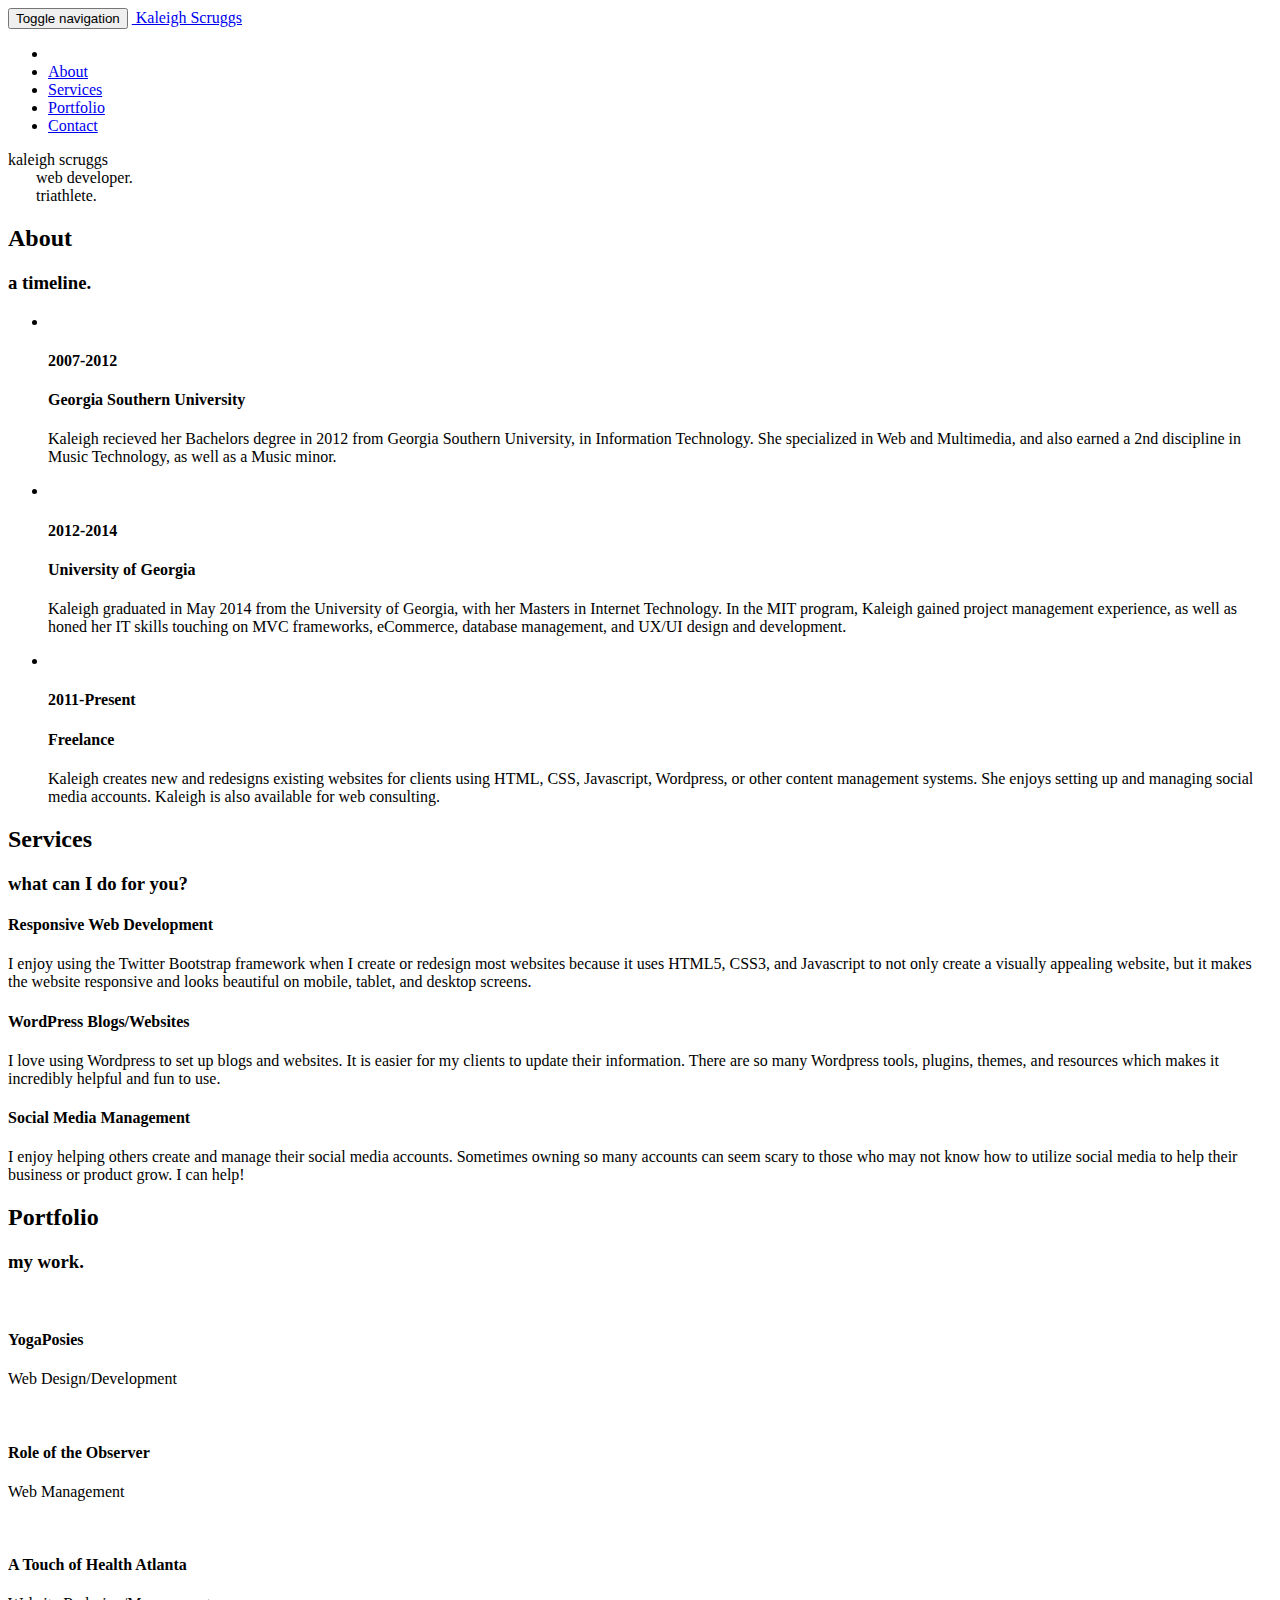
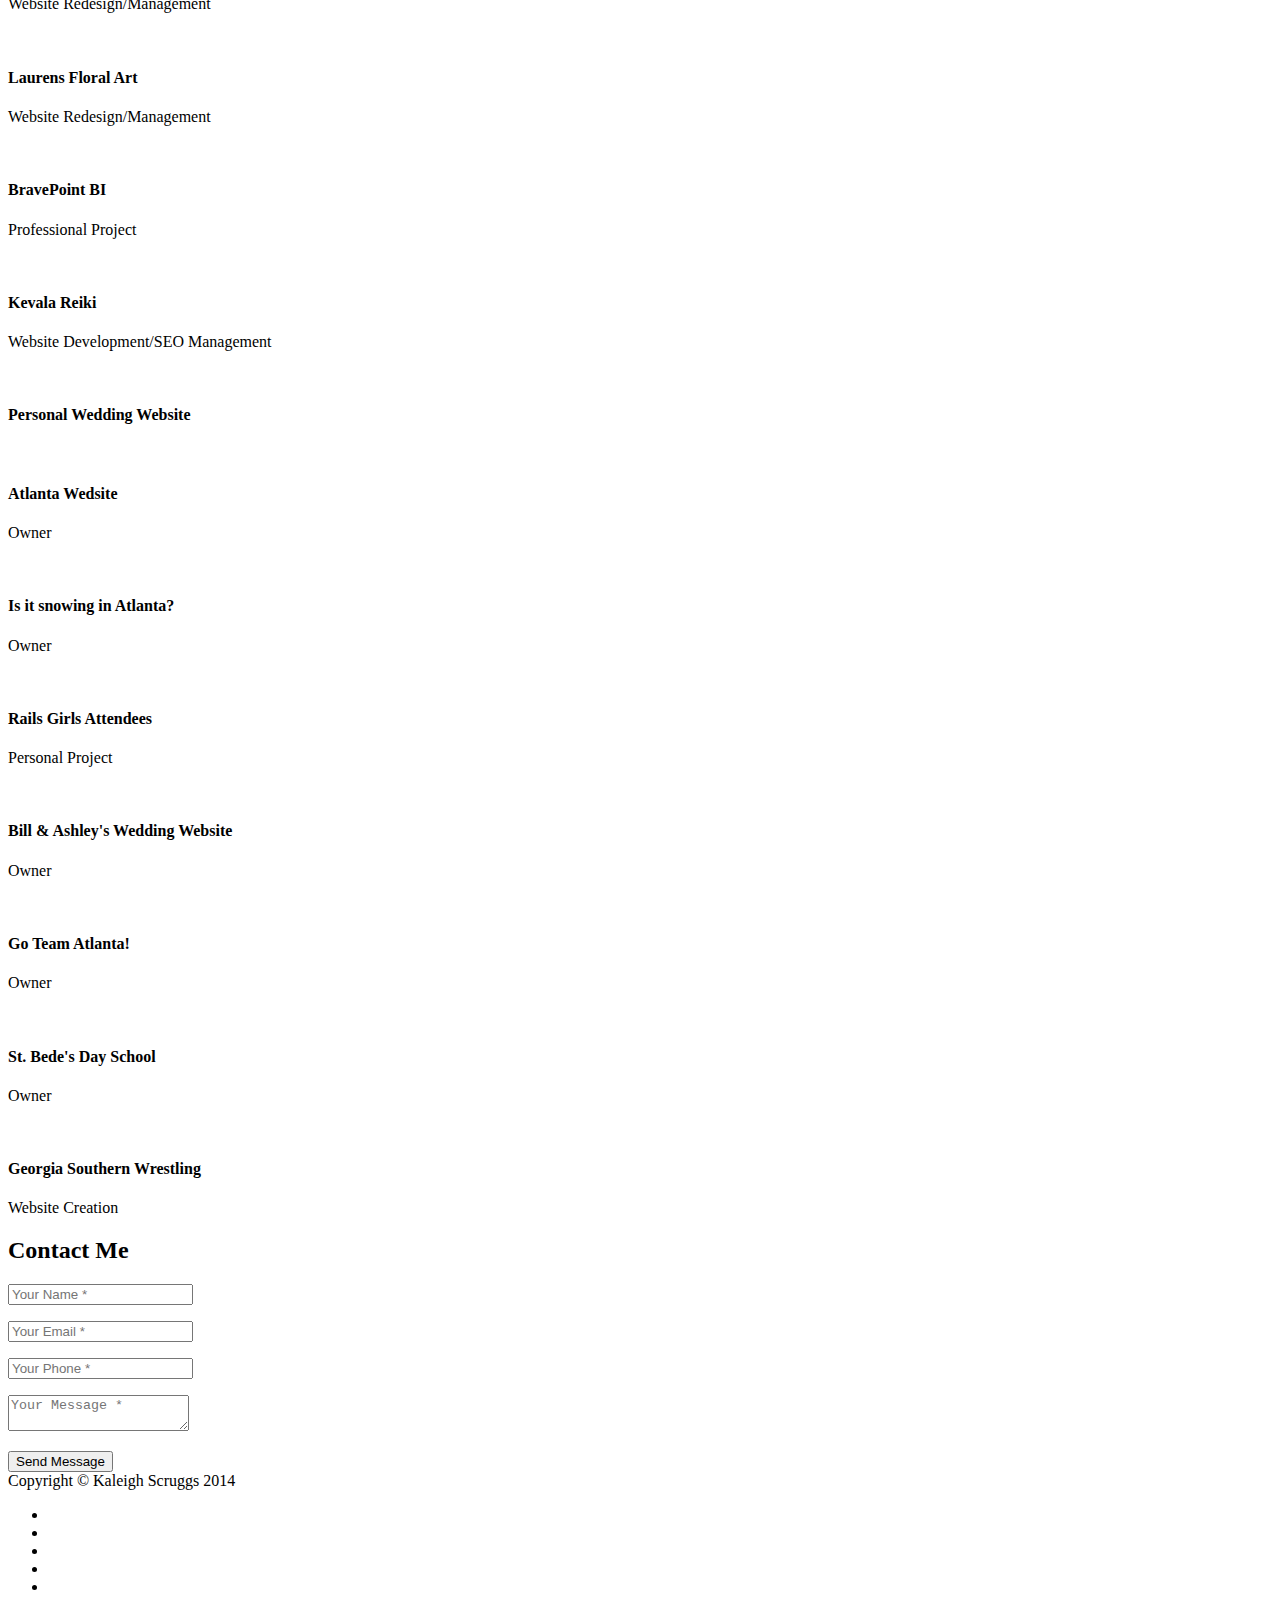
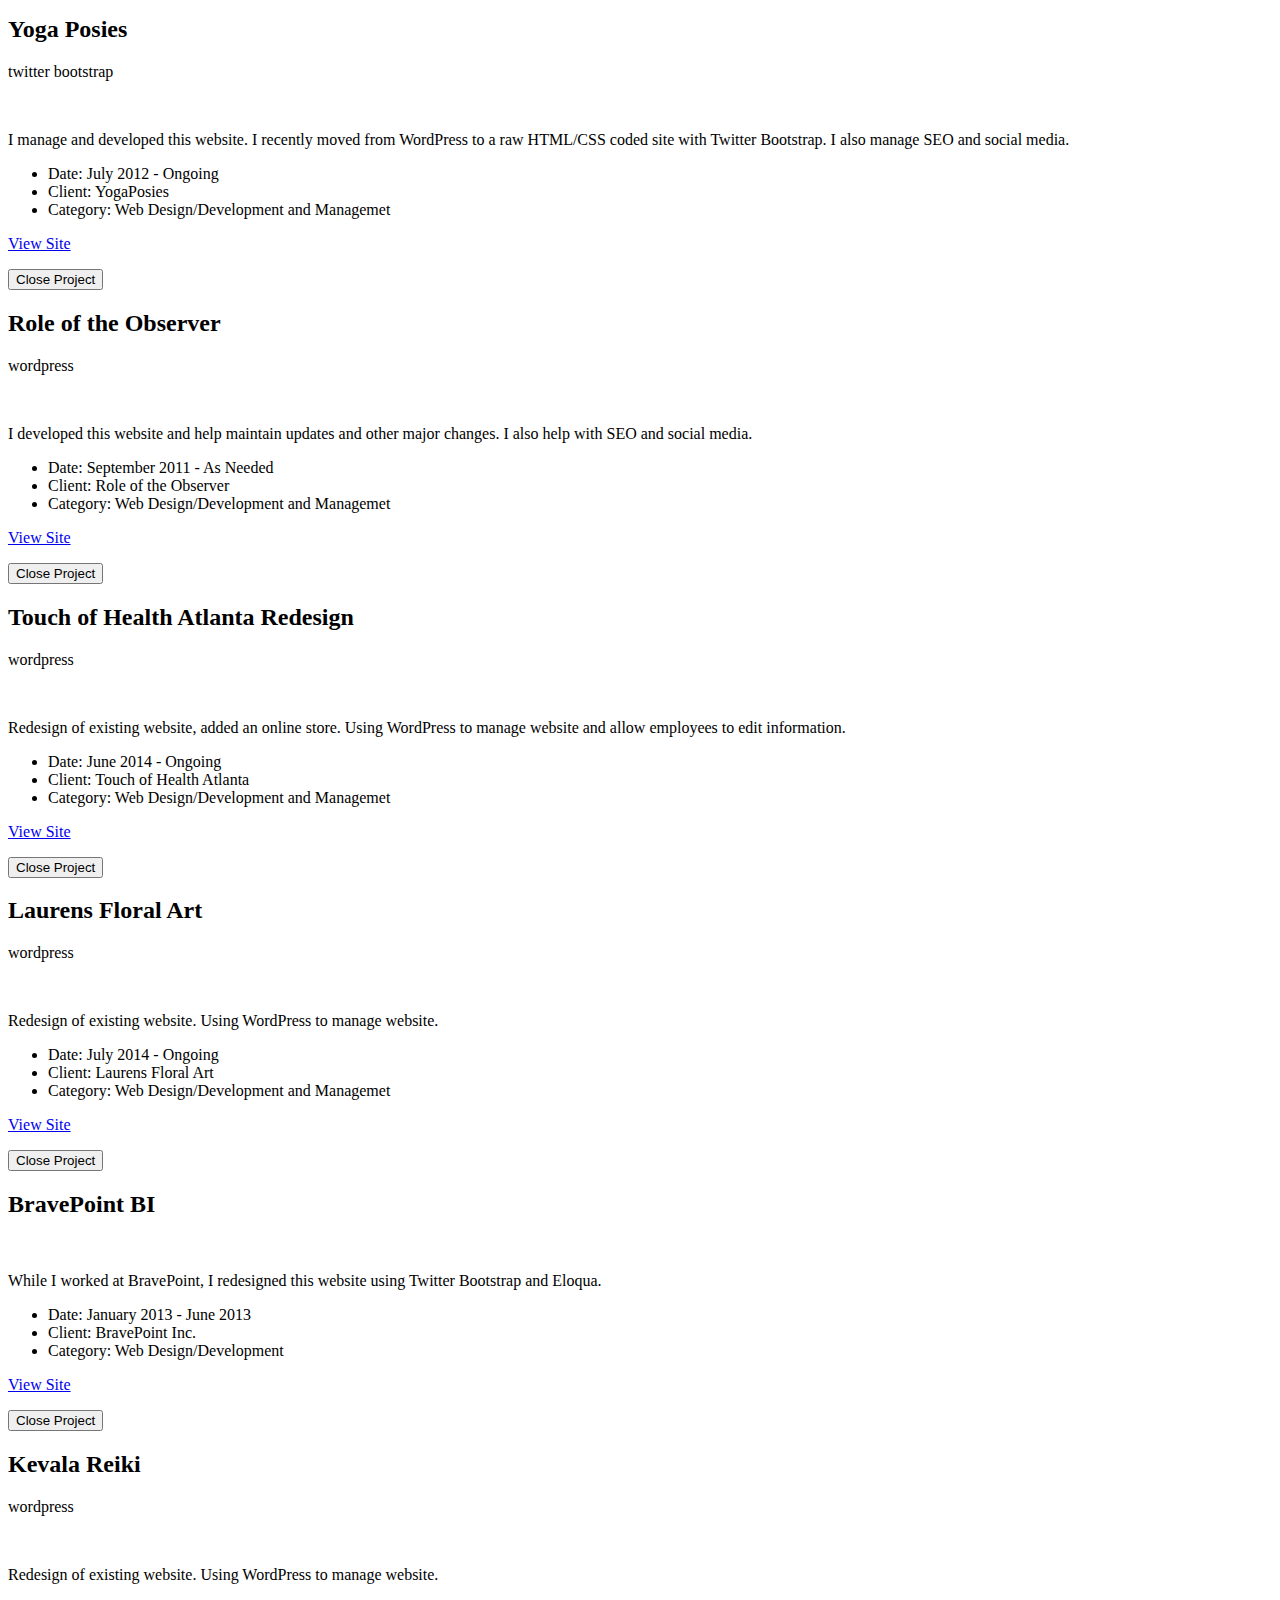
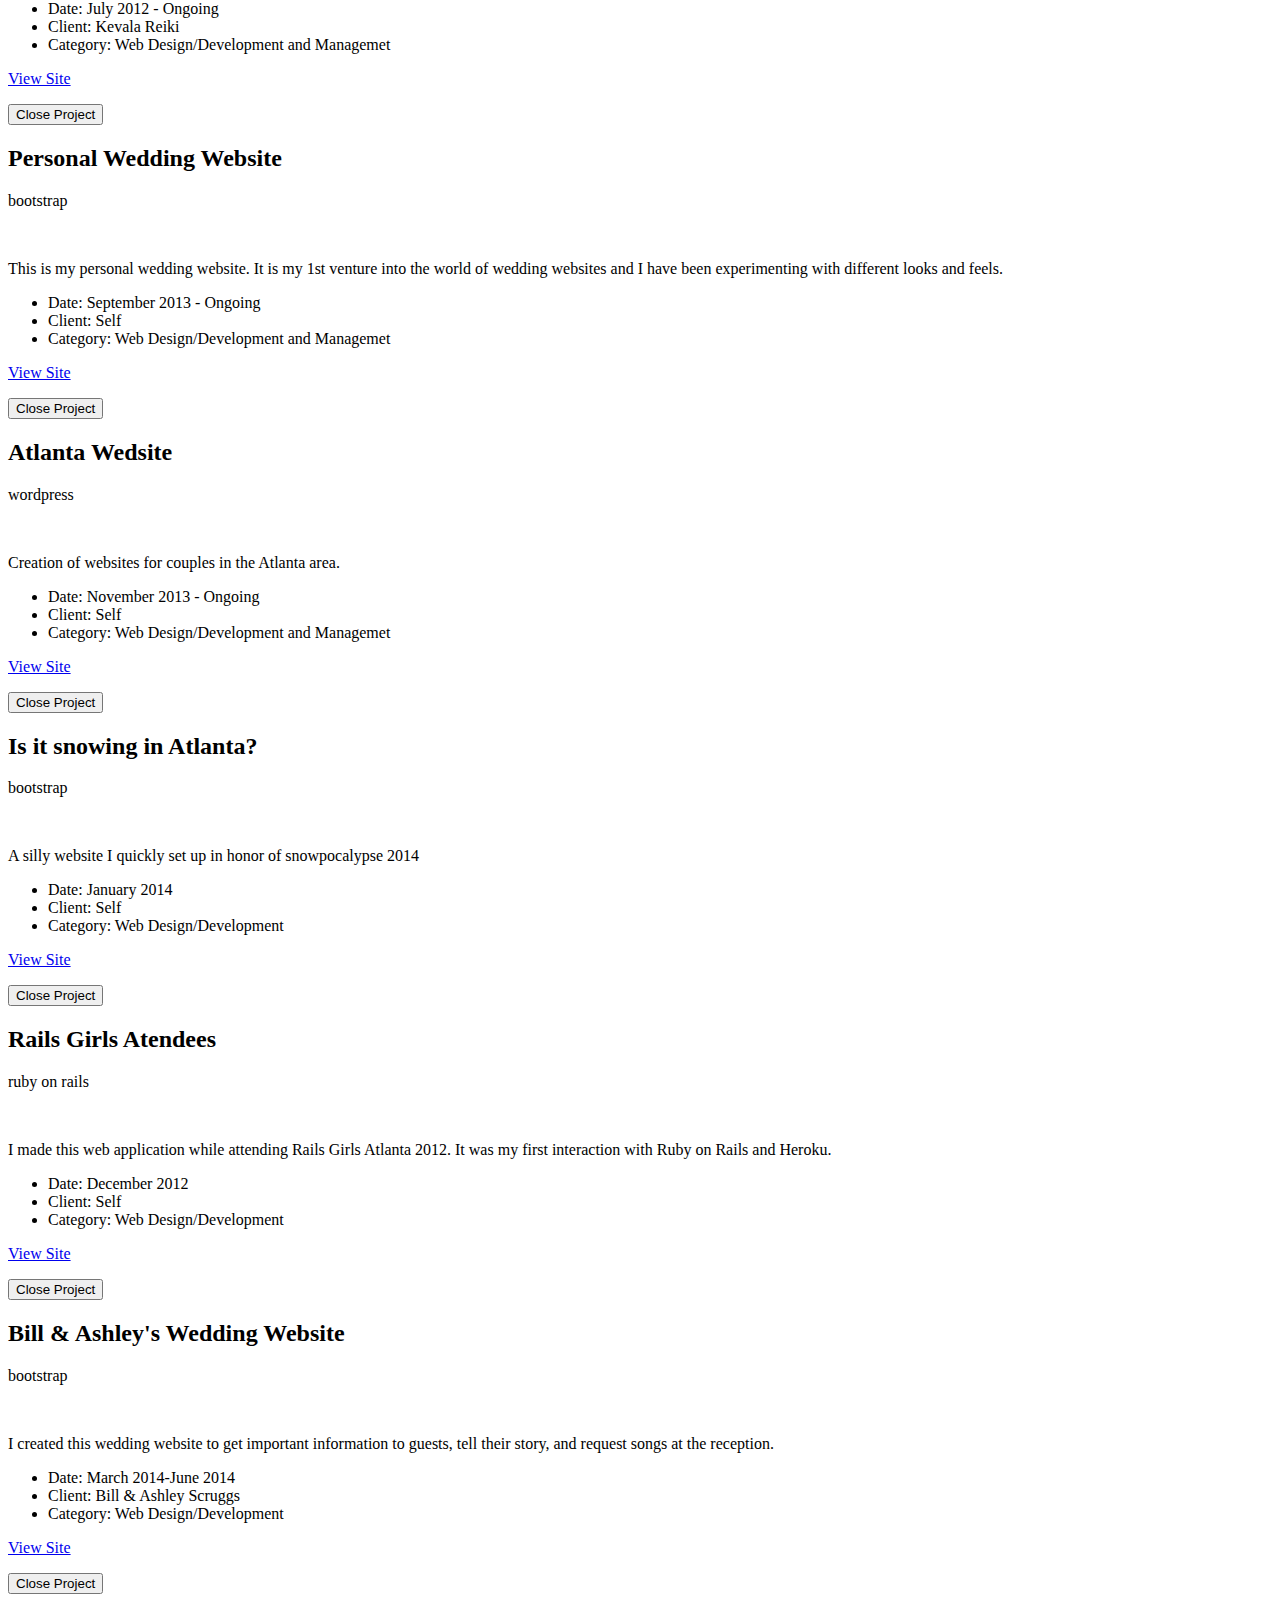
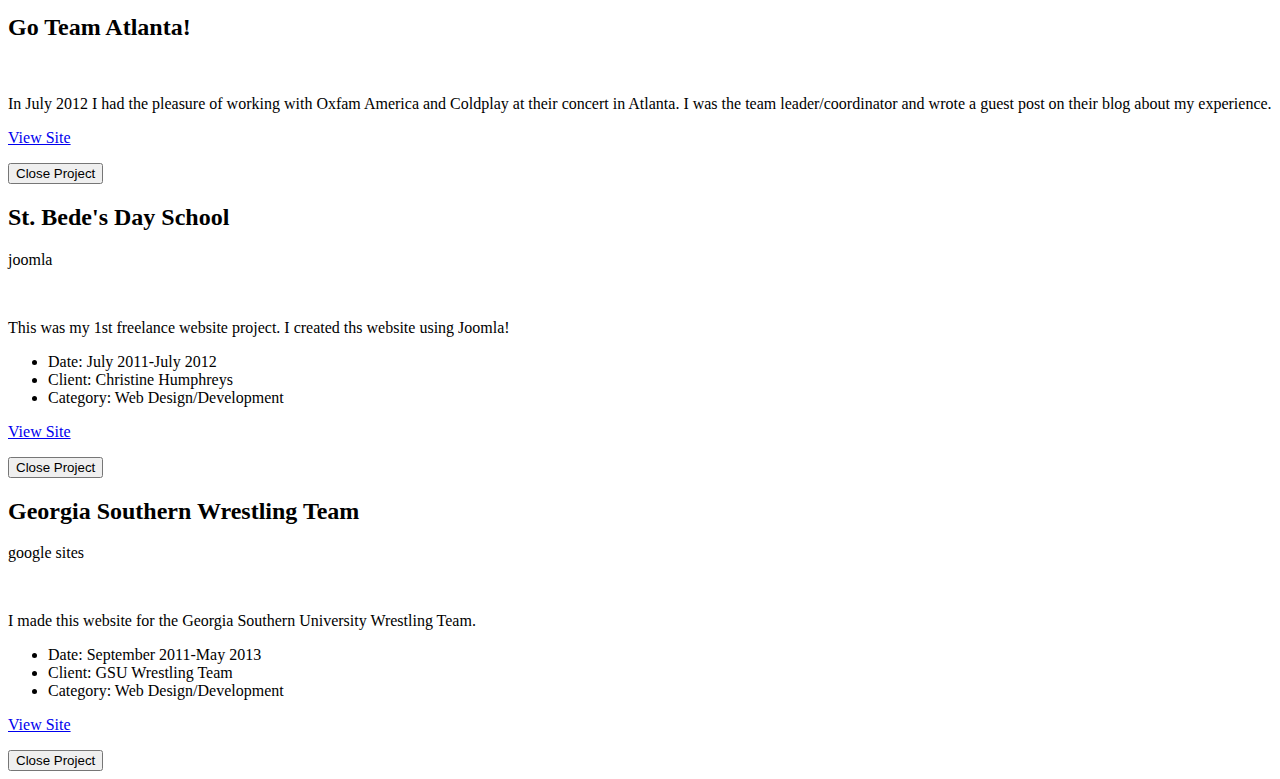
==== commit 4e38e18e: "google analytics" ====
--- a/index.html
+++ b/index.html
@@ -9,7 +9,7 @@
     <meta name="description" content="">
     <meta name="author" content="">
 
-    <title>Kaleigh Leach</title>
+    <title>Kaleigh Scruggs</title>
 
     <!-- Bootstrap Core CSS -->
     <link href="css/bootstrap.min.css" rel="stylesheet">
@@ -30,6 +30,17 @@
         <script src="https://oss.maxcdn.com/libs/html5shiv/3.7.0/html5shiv.js"></script>
         <script src="https://oss.maxcdn.com/libs/respond.js/1.4.2/respond.min.js"></script>
     <![endif]-->
+
+    <script>
+  (function(i,s,o,g,r,a,m){i['GoogleAnalyticsObject']=r;i[r]=i[r]||function(){
+  (i[r].q=i[r].q||[]).push(arguments)},i[r].l=1*new Date();a=s.createElement(o),
+  m=s.getElementsByTagName(o)[0];a.async=1;a.src=g;m.parentNode.insertBefore(a,m)
+  })(window,document,'script','//www.google-analytics.com/analytics.js','ga');
+
+  ga('create', 'UA-26684866-2', 'auto');
+  ga('send', 'pageview');
+
+</script>
 
 </head>
 
@@ -46,7 +57,7 @@
                     <span class="icon-bar"></span>
                     <span class="icon-bar"></span>
                 </button>
-                <a class="navbar-brand page-scroll" href="#page-top"><i class="fa fa-laptop"></i>&nbsp;Kaleigh Leach</a>
+                <a class="navbar-brand page-scroll" href="#page-top"><i class="fa fa-laptop"></i>&nbsp;Kaleigh Scruggs</a>
             </div>
 
             <!-- Collect the nav links, forms, and other content for toggling -->
@@ -78,7 +89,7 @@
     <header>
         <div class="container">
             <div class="intro-text">
-                <div class="intro-heading">kaleigh leach</div>
+                <div class="intro-heading">kaleigh scruggs</div>
                 <div class="intro-lead-in">&nbsp;&nbsp;&nbsp;&nbsp;&nbsp;&nbsp;&nbsp;web developer.</div>
                 <div class="intro-lead-in">&nbsp;&nbsp;&nbsp;&nbsp;&nbsp;&nbsp;&nbsp;triathlete.</div>
             </div>
@@ -518,7 +529,7 @@
         <div class="container">
             <div class="row">
                 <div class="col-md-4">
-                    <span class="copyright">Copyright &copy; Kaleigh Leach 2014</span>
+                    <span class="copyright">Copyright &copy; Kaleigh Scruggs 2014</span>
                 </div>
                 <div class="col-md-4">
                     <ul class="list-inline social-buttons">
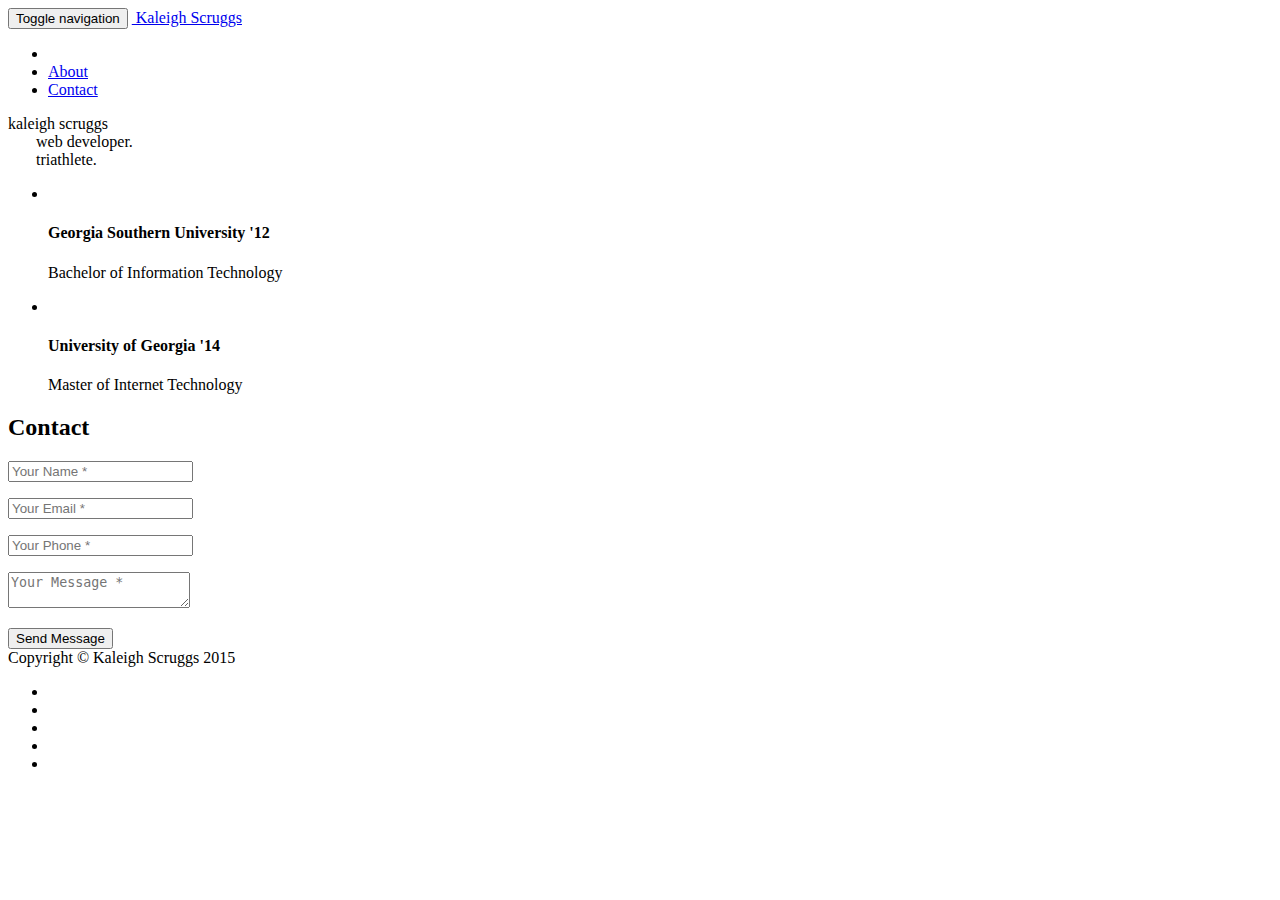
==== commit 25753eb6: "update" ====
--- a/index.html
+++ b/index.html
@@ -69,12 +69,12 @@
                     <li>
                         <a class="page-scroll" href="#about">About</a>
                     </li>
-                    <li>
+                    <!--<li>
                         <a class="page-scroll" href="#services">Services</a>
                     </li>
                     <li>
                         <a class="page-scroll" href="#portfolio">Portfolio</a>
-                    </li>
+                    </li>-->
                     <li>
                         <a class="page-scroll" href="#contact">Contact</a>
                     </li>
@@ -99,12 +99,6 @@
     <!-- About Section -->
     <section id="about">
         <div class="container">
-            <div class="row">
-                <div class="col-lg-12 text-center">
-                    <h2 class="section-heading">About</h2>
-                    <h3 class="section-subheading text-muted">a timeline.</h3>
-                </div>
-            </div>
             <div class="row">
                 <div class="col-lg-12">
                     <ul class="timeline">
@@ -114,379 +108,44 @@
                             </div>
                             <div class="timeline-panel">
                                 <div class="timeline-heading">
-                                    <h4>2007-2012</h4>
-                                    <h4 class="subheading">Georgia Southern University</h4>
+                                    <h4 class="subheading">Georgia Southern University '12</h4>
                                 </div>
                                 <div class="timeline-body">
-                                    <p class="text-muted">Kaleigh recieved her Bachelors degree in 2012 from Georgia Southern University, in Information Technology. She specialized in Web and Multimedia, and also earned a 2nd discipline in Music Technology, as well as a Music minor.</p>
-                                </div>
-                            </div>
-                        </li>
-                        <!--<li class="timeline-inverted">
-                            <div class="timeline-image">
-                                <img class="img-circle img-responsive" src="img/about/3.jpeg" alt="">
-                            </div>
-                            <div class="timeline-panel">
-                                <div class="timeline-heading">
-                                    <h4>2011-2012</h4>
-                                    <h4 class="subheading">GSU Office of Student Leadership &amp; Civic Engagement</h4>
-                                </div>
-                                <div class="timeline-body">
-                                    <p class="text-muted"><small>Maintained <a href="http://students.georgiasouthern.edu/leadership/">website</a> in order to meet student’s needs using PHP, HTML, Adobe Photoshop, Flash and Fireworks. Managed social media accounts (Twitter/Facebook) using <a href="https://hootsuite.com/" target="_blank">HootSuite</a>. Created images and online banners for different organizations within the office.</small></p>
-                                </div>
-                            </div>
-                        </li>
-                        <li>
-                            <div class="timeline-image">
-                                <img class="img-circle img-responsive" src="img/about/4.jpg" alt="">
-                            </div>
-                            <div class="timeline-panel">
-                                <div class="timeline-heading">
-                                    <h4>2012-2013</h4>
-                                    <h4 class="subheading">BravePoint Inc.</h4>
-                                </div>
-                                <div class="timeline-body">
-                                    <p class="text-muted">Kaleigh recieved her Bachelors degree in 2012 from Georgia Southern University, in Information Technology. She specialized in Web and Multimedia, and also earned a 2nd discipline in Music Technology, as well as a Music minor.</p>
-                                </div>
-                            </div>
-                        </li>-->
+                                    <p class="text-muted">Bachelor of Information Technology</p>
+                                </div>
+                            </div>
+                        </li>
+                        
                         <li class="timeline-inverted">
                             <div class="timeline-image">
                                 <img class="img-circle img-responsive" src="img/about/2.jpg" alt="">
                             </div>
                             <div class="timeline-panel">
                                 <div class="timeline-heading">
-                                    <h4>2012-2014</h4>
-                                    <h4 class="subheading">University of Georgia</h4>
+                                    <h4 class="subheading">University of Georgia '14</h4>
                                 </div>
                                 <div class="timeline-body">
-                                    <p class="text-muted">Kaleigh graduated in May 2014 from the University of Georgia, with her Masters in Internet Technology. In the MIT program, Kaleigh gained project management experience, as well as honed her IT skills touching on MVC frameworks, eCommerce, database management, and UX/UI design and development.</p>
-                                </div>
-                            </div>
-                        </li>
-                        <li>
-                            <div class="timeline-image">
-                                <img class="img-circle img-responsive" src="img/about/3.jpg" alt="">
-                            </div>
-                            <div class="timeline-panel">
-                                <div class="timeline-heading">
-                                    <h4>2011-Present</h4>
-                                    <h4 class="subheading">Freelance</h4>
-                                </div>
-                                <div class="timeline-body">
-                                    <p class="text-muted">Kaleigh creates new and redesigns existing websites for clients using HTML, CSS, Javascript, Wordpress, or other content management systems. She enjoys setting up and managing social media accounts. Kaleigh is also available for web consulting.</p>
-                                </div>
-                            </div>
-                        </li>
-                        <!--
-                        <li class="timeline-inverted">
-                            <div class="timeline-image">
-                                <img class="img-circle img-responsive" src="img/about/4.jpg" alt="">
-                            </div>
-                            <div class="timeline-panel">
-                                <div class="timeline-heading">
-                                    <h4>August 2014</h4>
-                                    <h4 class="subheading">Freelance</h4>
-                                </div>
-                                <div class="timeline-body">
-                                    <p class="text-muted">Lorem ipsum dolor sit amet, consectetur adipisicing elit. Sunt ut voluptatum eius sapiente, totam reiciendis temporibus qui quibusdam, recusandae sit vero unde, sed, incidunt et ea quo dolore laudantium consectetur!</p>
-                                </div>
-                            </div>
-                        </li>
-                        -->
-                        
+                                    <p class="text-muted">Master of Internet Technology</p>
+                                </div>
+                            </div>
+                        </li>
                     </ul>
                 </div>
             </div>
         </div>
     </section>
 
-    <!-- Services Section -->
-    <section id="services">
-        <div class="container">
-            <div class="row">
-                <div class="col-lg-12 text-center">
-                    <h2 class="section-heading">Services</h2>
-                    <h3 class="section-subheading text-muted">what can I do for you?</h3>
-                </div>
-            </div>
-            <div class="row text-center">
-                <div class="col-md-4">
-                    <span class="fa-stack fa-4x">
-                        <i class="fa fa-circle fa-stack-2x text-primary"></i>
-                        <i class="fa fa-laptop fa-stack-1x fa-inverse"></i>
-                    </span>
-                    <h4 class="service-heading">Responsive Web Development</h4>
-                    <p class="text-muted">I enjoy using the Twitter Bootstrap framework when I create or redesign most websites because it uses HTML5, CSS3, and Javascript to not only create a visually appealing website, but it makes the website responsive and looks beautiful on mobile, tablet, and desktop screens.</p>
-                </div>
-                <div class="col-md-4">
-                    <span class="fa-stack fa-4x">
-                        <i class="fa fa-circle fa-stack-2x text-primary"></i>
-                        <i class="fa fa-wordpress fa-stack-1x fa-inverse"></i>
-                    </span>
-                    <h4 class="service-heading">WordPress Blogs/Websites</h4>
-                    <p class="text-muted">I love using Wordpress to set up blogs and websites. It is easier for my clients to update their information. There are so many Wordpress tools, plugins, themes, and resources which makes it incredibly helpful and fun to use. </p>
-                </div>
-                <div class="col-md-4">
-                    <span class="fa-stack fa-4x">
-                        <i class="fa fa-circle fa-stack-2x text-primary"></i>
-                        <i class="fa fa-rss fa-stack-1x fa-inverse"></i>
-                    </span>
-                    <h4 class="service-heading">Social Media Management</h4>
-                    <p class="text-muted">I enjoy helping others create and manage their social media accounts. Sometimes owning so many accounts can seem scary to those who may not know how to utilize social media to help their business or product grow. I can help!</p>
-                </div>
-            </div>
-        </div>
-    </section>
-
-    <!-- Portfolio Grid Section -->
-    <section id="portfolio" class="bg-light-gray">
-        <div class="container">
-            <div class="row">
-                <div class="col-lg-12 text-center">
-                    <h2 class="section-heading">Portfolio</h2>
-                    <h3 class="section-subheading text-muted">my work.</h3>
-                </div>
-            </div>
-            <div class="row">
-                <!--yogaposies-->
-                <div class="col-md-4 col-sm-6 portfolio-item">
-                    <a href="#portfolioModal1" class="portfolio-link" data-toggle="modal">
-                        <div class="portfolio-hover">
-                            <div class="portfolio-hover-content">
-                                <i class="fa fa-plus fa-3x"></i>
-                            </div>
-                        </div>
-                        <img src="img/portfolio/yogaposies.png" class="img-responsive" alt="">
-                    </a>
-                    <div class="portfolio-caption">
-                        <h4>YogaPosies</h4>
-                        <p class="text-muted">Web Design/Development</p>
-                    </div>
-                </div>
-                <!--/yogaposies-->
-                <!--roto-->
-                <div class="col-md-4 col-sm-6 portfolio-item">
-                    <a href="#portfolioModal2" class="portfolio-link" data-toggle="modal">
-                        <div class="portfolio-hover">
-                            <div class="portfolio-hover-content">
-                                <i class="fa fa-plus fa-3x"></i>
-                            </div>
-                        </div>
-                        <img src="img/portfolio/roto.png" class="img-responsive" alt="">
-                    </a>
-                    <div class="portfolio-caption">
-                        <h4>Role of the Observer</h4>
-                        <p class="text-muted">Web Management</p>
-                    </div>
-                </div>
-                <!--/roto-->
-                <!--toh-->
-                <div class="col-md-4 col-sm-6 portfolio-item">
-                    <a href="#portfolioModal3" class="portfolio-link" data-toggle="modal">
-                        <div class="portfolio-hover">
-                            <div class="portfolio-hover-content">
-                                <i class="fa fa-plus fa-3x"></i>
-                            </div>
-                        </div>
-                        <img src="img/portfolio/toh.png" class="img-responsive" alt="">
-                    </a>
-                    <div class="portfolio-caption">
-                        <h4>A Touch of Health Atlanta</h4>
-                        <p class="text-muted">Website Redesign/Management</p>
-                    </div>
-                </div>
-                <!--/toh-->
-                <!--laurensfloralart-->
-                <div class="col-md-4 col-sm-6 portfolio-item">
-                    <a href="#portfolioModal4" class="portfolio-link" data-toggle="modal">
-                        <div class="portfolio-hover">
-                            <div class="portfolio-hover-content">
-                                <i class="fa fa-plus fa-3x"></i>
-                            </div>
-                        </div>
-                        <img src="img/portfolio/lfa.png" class="img-responsive" alt="">
-                    </a>
-                    <div class="portfolio-caption">
-                        <h4>Laurens Floral Art</h4>
-                        <p class="text-muted">Website Redesign/Management</p>
-                    </div>
-                </div>
-                <!--/laurensfloralart-->
-                <!--bravepoint-->
-                <div class="col-md-4 col-sm-6 portfolio-item">
-                    <a href="#portfolioModal5" class="portfolio-link" data-toggle="modal">
-                        <div class="portfolio-hover">
-                            <div class="portfolio-hover-content">
-                                <i class="fa fa-plus fa-3x"></i>
-                            </div>
-                        </div>
-                        <img src="img/portfolio/bravepoint.png" class="img-responsive" alt="">
-                    </a>
-                    <div class="portfolio-caption">
-                        <h4>BravePoint BI</h4>
-                        <p class="text-muted">Professional Project</p>
-                    </div>
-                </div>
-                <!--/bravepoint-->
-                <!--kevala reiki-->
-                <div class="col-md-4 col-sm-6 portfolio-item">
-                    <a href="#portfolioModal6" class="portfolio-link" data-toggle="modal">
-                        <div class="portfolio-hover">
-                            <div class="portfolio-hover-content">
-                                <i class="fa fa-plus fa-3x"></i>
-                            </div>
-                        </div>
-                        <img src="img/portfolio/kevala.png" class="img-responsive" alt="">
-                    </a>
-                    <div class="portfolio-caption">
-                        <h4>Kevala Reiki</h4>
-                        <p class="text-muted">Website Development/SEO Management</p>
-                    </div>
-                </div>
-                <!--/kevala reiki-->
-                
-                
-                <!--weddingwebsite-->
-                <div class="col-md-4 col-sm-6 portfolio-item">
-                    <a href="#portfolioModal7" class="portfolio-link" data-toggle="modal">
-                        <div class="portfolio-hover">
-                            <div class="portfolio-hover-content">
-                                <i class="fa fa-plus fa-3x"></i>
-                            </div>
-                        </div>
-                        <img src="img/portfolio/wedding.png" class="img-responsive" alt="">
-                    </a>
-                    <div class="portfolio-caption">
-                        <h4>Personal Wedding Website</h4>
-                        <p class="text-muted"></p>
-                    </div>
-                </div>
-                <!--/weddingwebsite-->
-                <!--atlwedsite-->
-                <div class="col-md-4 col-sm-6 portfolio-item">
-                    <a href="#portfolioModal8" class="portfolio-link" data-toggle="modal">
-                        <div class="portfolio-hover">
-                            <div class="portfolio-hover-content">
-                                <i class="fa fa-plus fa-3x"></i>
-                            </div>
-                        </div>
-                        <img src="img/portfolio/atlwedsite.png" class="img-responsive" alt="">
-                    </a>
-                    <div class="portfolio-caption">
-                        <h4>Atlanta Wedsite</h4>
-                        <p class="text-muted">Owner</p>
-                    </div>
-                </div>
-                <!--/atlwedsite-->
-                <!--atlsnow-->
-                <div class="col-md-4 col-sm-6 portfolio-item">
-                    <a href="#portfolioModal9" class="portfolio-link" data-toggle="modal">
-                        <div class="portfolio-hover">
-                            <div class="portfolio-hover-content">
-                                <i class="fa fa-plus fa-3x"></i>
-                            </div>
-                        </div>
-                        <img src="img/portfolio/atlsnow.png" class="img-responsive" alt="">
-                    </a>
-                    <div class="portfolio-caption">
-                        <h4>Is it snowing in Atlanta?</h4>
-                        <p class="text-muted">Owner</p>
-                    </div>
-                </div>
-                <!--/atlsnow-->
-                <!--railsgirls-->
-                <div class="col-md-4 col-sm-6 portfolio-item">
-                    <a href="#portfolioModal10" class="portfolio-link" data-toggle="modal">
-                        <div class="portfolio-hover">
-                            <div class="portfolio-hover-content">
-                                <i class="fa fa-plus fa-3x"></i>
-                            </div>
-                        </div>
-                        <img src="img/portfolio/railsgirls.png" class="img-responsive" alt="">
-                    </a>
-                    <div class="portfolio-caption">
-                        <h4>Rails Girls Attendees</h4>
-                        <p class="text-muted">Personal Project</p>
-                    </div>
-                </div>
-                <!--/railsgirls-->
-                <!--bawedsite-->
-                <div class="col-md-4 col-sm-6 portfolio-item">
-                    <a href="#portfolioModal11" class="portfolio-link" data-toggle="modal">
-                        <div class="portfolio-hover">
-                            <div class="portfolio-hover-content">
-                                <i class="fa fa-plus fa-3x"></i>
-                            </div>
-                        </div>
-                        <img src="img/portfolio/ba.png" class="img-responsive" alt="">
-                    </a>
-                    <div class="portfolio-caption">
-                        <h4>Bill &amp; Ashley's Wedding Website</h4>
-                        <p class="text-muted">Owner</p>
-                    </div>
-                </div>
-                <!--/bawedsite-->
-                
-                <!--teamatlanta-->
-                <div class="col-md-4 col-sm-6 portfolio-item">
-                    <a href="#portfolioModal12" class="portfolio-link" data-toggle="modal">
-                        <div class="portfolio-hover">
-                            <div class="portfolio-hover-content">
-                                <i class="fa fa-plus fa-3x"></i>
-                            </div>
-                        </div>
-                        <img src="img/portfolio/oxfamcp.png" class="img-responsive" alt="">
-                    </a>
-                    <div class="portfolio-caption">
-                        <h4>Go Team Atlanta!</h4>
-                        <p class="text-muted">Owner</p>
-                    </div>
-                </div>
-                <!--/teamatlanta-->
-                <!--stbedes-->
-                <div class="col-md-4 col-sm-6 portfolio-item">
-                    <a href="#portfolioModal13" class="portfolio-link" data-toggle="modal">
-                        <div class="portfolio-hover">
-                            <div class="portfolio-hover-content">
-                                <i class="fa fa-plus fa-3x"></i>
-                            </div>
-                        </div>
-                        <img src="img/portfolio/stbede.png" class="img-responsive" alt="">
-                    </a>
-                    <div class="portfolio-caption">
-                        <h4>St. Bede's Day School</h4>
-                        <p class="text-muted">Owner</p>
-                    </div>
-                </div>
-                <!--/stbedes-->
-                <!--gsuwrestling-->
-                <div class="col-md-4 col-sm-6 portfolio-item">
-                    <a href="#portfolioModal14" class="portfolio-link" data-toggle="modal">
-                        <div class="portfolio-hover">
-                            <div class="portfolio-hover-content">
-                                <i class="fa fa-plus fa-3x"></i>
-                            </div>
-                        </div>
-                        <img src="img/portfolio/gsuwrestling.png" class="img-responsive" alt="">
-                    </a>
-                    <div class="portfolio-caption">
-                        <h4>Georgia Southern Wrestling</h4>
-                        <p class="text-muted">Website Creation</p>
-                    </div>
-                </div>
-                <!--/gsuwrestling-->
-            </div>
-        </div>
-    </section>
+    <!--HIDDEN
 
     
+
+    -->
     
     <section id="contact">
         <div class="container">
             <div class="row">
                 <div class="col-lg-12 text-center">
-                    <h2 class="section-heading">Contact Me</h2>
+                    <h2 class="section-heading">Contact</h2>
                 </div>
             </div>
             <div class="row">
@@ -529,15 +188,15 @@
         <div class="container">
             <div class="row">
                 <div class="col-md-4">
-                    <span class="copyright">Copyright &copy; Kaleigh Scruggs 2014</span>
+                    <span class="copyright">Copyright &copy; Kaleigh Scruggs 2015</span>
                 </div>
                 <div class="col-md-4">
                     <ul class="list-inline social-buttons">
-                        <li><a href="https://plus.google.com/+KaleighLeach/posts" target="_blank"><i class="fa fa-google-plus"></i></a>
+                        <li><a href="https://plus.google.com/+KaleighScruggs14" target="_blank"><i class="fa fa-google-plus"></i></a>
                         </li>
                         <li><a href="https://github.com/klghlch" target="_blank"><i class="fa fa-github"></i></a>
                         </li>
-                        <li><a href="http://www.linkedin.com/in/kaleighleach/" target="_blank"><i class="fa fa-linkedin"></i></a>
+                        <li><a href="http://www.linkedin.com/in/kaleighscruggs/" target="_blank"><i class="fa fa-linkedin"></i></a>
                         </li>
                         <li><a href="http://www.pinterest.com/kleach/pins/" target="_blank"><i class="fa fa-pinterest"></i></a>
                         </li>
@@ -549,481 +208,7 @@
         </div>
     </footer>
 
-<!-- Portfolio Modals -->
-    <!-- Use the modals below to showcase details about your portfolio projects! -->
-
-    <!-- Portfolio Modal 1 -->
-    <div class="portfolio-modal modal fade" id="portfolioModal1" tabindex="-1" role="dialog" aria-hidden="true">
-        <div class="modal-content">
-            <div class="close-modal" data-dismiss="modal">
-                <div class="lr">
-                    <div class="rl">
-                    </div>
-                </div>
-            </div>
-            <div class="container">
-                <div class="row">
-                    <div class="col-lg-8 col-lg-offset-2">
-                        <div class="modal-body">
-                            <!-- Project Details Go Here -->
-                            <h2>Yoga Posies</h2>
-                            <p class="item-intro text-muted">twitter bootstrap</p>
-                            <img class="img-responsive" src="img/portfolio/yogaposies.png" alt="">
-                            <p>I manage and developed this website. I recently moved from WordPress to a raw HTML/CSS coded site with Twitter Bootstrap. I also manage SEO and social media.</p>
-                            <ul class="list-inline">
-                                <li>Date: July 2012 - Ongoing</li>
-                                <li>Client: YogaPosies</li>
-                                <li>Category: Web Design/Development and Managemet</li>
-                            </ul>
-                            <p><a href="http://yogaposies.com" target="_blank">View Site</a></p>
-                            <button type="button" class="btn btn-primary" data-dismiss="modal"><i class="fa fa-times"></i> Close Project</button>
-                        </div>
-                    </div>
-                </div>
-            </div>
-        </div>
-    </div>
-
-    <!-- Portfolio Modal 2 -->
-    <div class="portfolio-modal modal fade" id="portfolioModal2" tabindex="-1" role="dialog" aria-hidden="true">
-        <div class="modal-content">
-            <div class="close-modal" data-dismiss="modal">
-                <div class="lr">
-                    <div class="rl">
-                    </div>
-                </div>
-            </div>
-            <div class="container">
-                <div class="row">
-                    <div class="col-lg-8 col-lg-offset-2">
-                        <div class="modal-body">
-                            <h2>Role of the Observer</h2>
-                            <p class="item-intro text-muted">wordpress</p>
-                            <img class="img-responsive img-centered" src="img/portfolio/roto.png" alt="">
-                            <p>I developed this website and help maintain updates and other major changes. I also help with SEO and social media.</p>
-                            <ul class="list-inline">
-                                <li>Date: September 2011 - As Needed</li>
-                                <li>Client: Role of the Observer</li>
-                                <li>Category: Web Design/Development and Managemet</li>
-                            </ul>
-                            <p>
-                                <i class="fa fa-wordpress"></i>
-                            </p>
-                            <p><a href="http://roleoftheobserver.com/" target="_blank">View Site</a></p>
-                            <button type="button" class="btn btn-primary" data-dismiss="modal"><i class="fa fa-times"></i> Close Project</button>
-                        </div>
-                    </div>
-                </div>
-            </div>
-        </div>
-    </div>
-
-    <!-- Portfolio Modal 3 -->
-    <div class="portfolio-modal modal fade" id="portfolioModal3" tabindex="-1" role="dialog" aria-hidden="true">
-        <div class="modal-content">
-            <div class="close-modal" data-dismiss="modal">
-                <div class="lr">
-                    <div class="rl">
-                    </div>
-                </div>
-            </div>
-            <div class="container">
-                <div class="row">
-                    <div class="col-lg-8 col-lg-offset-2">
-                        <div class="modal-body">
-                            <!-- Project Details Go Here -->
-                            <h2>Touch of Health Atlanta Redesign</h2>
-                            <p class="item-intro text-muted">wordpress</p>
-                            <img class="img-responsive img-centered" src="img/portfolio/toh.png" alt="">
-                            <p>Redesign of existing website, added an online store. Using WordPress to manage website and allow employees to edit information.</p>
-                            <ul class="list-inline">
-                                <li>Date: June 2014 - Ongoing</li>
-                                <li>Client: Touch of Health Atlanta</li>
-                                <li>Category: Web Design/Development and Managemet</li>
-                            </ul>
-                            <p>
-                                <i class="fa fa-wordpress"></i>
-                            </p>
-                            <p><a href="http://tohatlanta.kaleighleach.com/" target="_blank">View Site</a></p>
-                            <button type="button" class="btn btn-primary" data-dismiss="modal"><i class="fa fa-times"></i> Close Project</button>
-                        </div>
-                    </div>
-                </div>
-            </div>
-        </div>
-    </div>
-
-    <!-- Portfolio Modal 4 -->
-    <div class="portfolio-modal modal fade" id="portfolioModal4" tabindex="-1" role="dialog" aria-hidden="true">
-        <div class="modal-content">
-            <div class="close-modal" data-dismiss="modal">
-                <div class="lr">
-                    <div class="rl">
-                    </div>
-                </div>
-            </div>
-            <div class="container">
-                <div class="row">
-                    <div class="col-lg-8 col-lg-offset-2">
-                        <div class="modal-body">
-                            <!-- Project Details Go Here -->
-                            <h2>Laurens Floral Art</h2>
-                            <p class="item-intro text-muted">wordpress</p>
-                            <img class="img-responsive img-centered" src="img/portfolio/lfa.png" alt="">
-                            <p>Redesign of existing website. Using WordPress to manage website.</p>
-                            <ul class="list-inline">
-                                <li>Date: July 2014 - Ongoing</li>
-                                <li>Client: Laurens Floral Art</li>
-                                <li>Category: Web Design/Development and Managemet</li>
-                            </ul>
-                            <p>
-                                <i class="fa fa-wordpress"></i>
-                            </p>
-                            <p><a href="http://laurensfloral.kaleighleach.com/" target="_blank">View Site</a></p>
-                            <button type="button" class="btn btn-primary" data-dismiss="modal"><i class="fa fa-times"></i> Close Project</button>
-                        </div>
-                    </div>
-                </div>
-            </div>
-        </div>
-    </div>
-
-    <!-- Portfolio Modal 5 -->
-    <div class="portfolio-modal modal fade" id="portfolioModal5" tabindex="-1" role="dialog" aria-hidden="true">
-        <div class="modal-content">
-            <div class="close-modal" data-dismiss="modal">
-                <div class="lr">
-                    <div class="rl">
-                    </div>
-                </div>
-            </div>
-            <div class="container">
-                <div class="row">
-                    <div class="col-lg-8 col-lg-offset-2">
-                        <div class="modal-body">
-                            <!-- Project Details Go Here -->
-                            <h2>BravePoint BI</h2>
-                            <p class="item-intro text-muted"></p>
-                            <img class="img-responsive img-centered" src="img/portfolio/bravepoint.png" alt="">
-                            <p>While I worked at BravePoint, I redesigned this website using Twitter Bootstrap and Eloqua.</p>
-                            <ul class="list-inline">
-                                <li>Date: January 2013 - June 2013</li>
-                                <li>Client: BravePoint Inc.</li>
-                                <li>Category: Web Design/Development</li>
-                            </ul>
-                            <p><a href="http://www.bravepointbi.com/" target="_blank">View Site</a></p>
-                            <button type="button" class="btn btn-primary" data-dismiss="modal"><i class="fa fa-times"></i> Close Project</button>
-                        </div>
-                    </div>
-                </div>
-            </div>
-        </div>
-    </div>
-
-    <!-- Portfolio Modal 6 -->
-    <div class="portfolio-modal modal fade" id="portfolioModal6" tabindex="-1" role="dialog" aria-hidden="true">
-        <div class="modal-content">
-            <div class="close-modal" data-dismiss="modal">
-                <div class="lr">
-                    <div class="rl">
-                    </div>
-                </div>
-            </div>
-            <div class="container">
-                <div class="row">
-                    <div class="col-lg-8 col-lg-offset-2">
-                        <div class="modal-body">
-                            <!-- Project Details Go Here -->
-                            <h2>Kevala Reiki</h2>
-                            <p class="item-intro text-muted">wordpress</p>
-                            <img class="img-responsive img-centered" src="img/portfolio/kevala.png" alt="">
-                            <p>Redesign of existing website. Using WordPress to manage website.</p>
-                            <ul class="list-inline">
-                                <li>Date: July 2012 - Ongoing</li>
-                                <li>Client: Kevala Reiki</li>
-                                <li>Category: Web Design/Development and Managemet</li>
-                            </ul>
-                            <p>
-                                <i class="fa fa-wordpress"></i>
-                            </p>
-                            <p><a href="http://kevalareiki.com/" target="_blank">View Site</a></p>
-                            <button type="button" class="btn btn-primary" data-dismiss="modal"><i class="fa fa-times"></i> Close Project</button>
-                        </div>
-                    </div>
-                </div>
-            </div>
-        </div>
-    </div>
-
-    <!-- Portfolio Modal 7 -->
-    <div class="portfolio-modal modal fade" id="portfolioModal7" tabindex="-1" role="dialog" aria-hidden="true">
-        <div class="modal-content">
-            <div class="close-modal" data-dismiss="modal">
-                <div class="lr">
-                    <div class="rl">
-                    </div>
-                </div>
-            </div>
-            <div class="container">
-                <div class="row">
-                    <div class="col-lg-8 col-lg-offset-2">
-                        <div class="modal-body">
-                            <!-- Project Details Go Here -->
-                            <h2>Personal Wedding Website</h2>
-                            <p class="item-intro text-muted">bootstrap</p>
-                            <img class="img-responsive img-centered" src="img/portfolio/wedding.png" alt="">
-                            <p>This is my personal wedding website. It is my 1st venture into the world of wedding websites and I have been experimenting with different looks and feels.</p>
-                            <ul class="list-inline">
-                                <li>Date: September 2013 - Ongoing</li>
-                                <li>Client: Self</li>
-                                <li>Category: Web Design/Development and Managemet</li>
-                            </ul>
-                            <p>
-                                <i class="fa fa-html5"></i>
-                                <i class="fa fa-css3"></i>
-                            </p>
-                            <p><a href="http://klghshaun.com/" target="_blank">View Site</a></p>
-                            <button type="button" class="btn btn-primary" data-dismiss="modal"><i class="fa fa-times"></i> Close Project</button>
-                        </div>
-                    </div>
-                </div>
-            </div>
-        </div>
-    </div>
-
-    <!-- Portfolio Modal 8 -->
-    <div class="portfolio-modal modal fade" id="portfolioModal8" tabindex="-1" role="dialog" aria-hidden="true">
-        <div class="modal-content">
-            <div class="close-modal" data-dismiss="modal">
-                <div class="lr">
-                    <div class="rl">
-                    </div>
-                </div>
-            </div>
-            <div class="container">
-                <div class="row">
-                    <div class="col-lg-8 col-lg-offset-2">
-                        <div class="modal-body">
-                            <!-- Project Details Go Here -->
-                            <h2>Atlanta Wedsite</h2>
-                            <p class="item-intro text-muted">wordpress</p>
-                            <img class="img-responsive img-centered" src="img/portfolio/atlwedsite.png" alt="">
-                            <p>Creation of websites for couples in the Atlanta area.</p>
-                            <ul class="list-inline">
-                                <li>Date: November 2013 - Ongoing</li>
-                                <li>Client: Self</li>
-                                <li>Category: Web Design/Development and Managemet</li>
-                            </ul>
-                            <p>
-                                <i class="fa fa-wordpress"></i>
-                            </p>
-                            <p><a href="http://atlantawedsite.com/" target="_blank">View Site</a></p>
-                            <button type="button" class="btn btn-primary" data-dismiss="modal"><i class="fa fa-times"></i> Close Project</button>
-                        </div>
-                    </div>
-                </div>
-            </div>
-        </div>
-    </div>
-
-    <!-- Portfolio Modal 9 -->
-    <div class="portfolio-modal modal fade" id="portfolioModal9" tabindex="-1" role="dialog" aria-hidden="true">
-        <div class="modal-content">
-            <div class="close-modal" data-dismiss="modal">
-                <div class="lr">
-                    <div class="rl">
-                    </div>
-                </div>
-            </div>
-            <div class="container">
-                <div class="row">
-                    <div class="col-lg-8 col-lg-offset-2">
-                        <div class="modal-body">
-                            <!-- Project Details Go Here -->
-                            <h2>Is it snowing in Atlanta?</h2>
-                            <p class="item-intro text-muted">bootstrap</p>
-                            <img class="img-responsive img-centered" src="img/portfolio/atlsnow.png" alt="">
-                            <p>A silly website I quickly set up in honor of snowpocalypse 2014</p>
-                            <ul class="list-inline">
-                                <li>Date: January 2014</li>
-                                <li>Client: Self</li>
-                                <li>Category: Web Design/Development</li>
-                            </ul>
-                            <p>
-                                <i class="fa fa-html5"></i>
-                                <i class="fa fa-css3"></i>
-                            </p>
-                            <p><a href="http://isitsnowinginatlanta.com/" target="_blank">View Site</a></p>
-                            <button type="button" class="btn btn-primary" data-dismiss="modal"><i class="fa fa-times"></i> Close Project</button>
-                        </div>
-                    </div>
-                </div>
-            </div>
-        </div>
-    </div>
-
-    <!-- Portfolio Modal 10 -->
-    <div class="portfolio-modal modal fade" id="portfolioModal10" tabindex="-1" role="dialog" aria-hidden="true">
-        <div class="modal-content">
-            <div class="close-modal" data-dismiss="modal">
-                <div class="lr">
-                    <div class="rl">
-                    </div>
-                </div>
-            </div>
-            <div class="container">
-                <div class="row">
-                    <div class="col-lg-8 col-lg-offset-2">
-                        <div class="modal-body">
-                            <!-- Project Details Go Here -->
-                            <h2>Rails Girls Atendees</h2>
-                            <p class="item-intro text-muted">ruby on rails</p>
-                            <img class="img-responsive img-centered" src="img/portfolio/railsgirls.png" alt="">
-                            <p>I made this web application while attending Rails Girls Atlanta 2012. It was my first interaction with Ruby on Rails and Heroku.</p>
-                            <ul class="list-inline">
-                                <li>Date: December 2012</li>
-                                <li>Client: Self</li>
-                                <li>Category: Web Design/Development</li>
-                            </ul>
-                            <p>
-                                <i class="fa fa-html5"></i>
-                                <i class="fa fa-css3"></i>
-                            </p>
-                            <p><a href="http://kleach.herokuapp.com/attendees" target="_blank">View Site</a></p>
-                            <button type="button" class="btn btn-primary" data-dismiss="modal"><i class="fa fa-times"></i> Close Project</button>
-                        </div>
-                    </div>
-                </div>
-            </div>
-        </div>
-    </div>
-
-    <!-- Portfolio Modal 11 -->
-    <div class="portfolio-modal modal fade" id="portfolioModal11" tabindex="-1" role="dialog" aria-hidden="true">
-        <div class="modal-content">
-            <div class="close-modal" data-dismiss="modal">
-                <div class="lr">
-                    <div class="rl">
-                    </div>
-                </div>
-            </div>
-            <div class="container">
-                <div class="row">
-                    <div class="col-lg-8 col-lg-offset-2">
-                        <div class="modal-body">
-                            <!-- Project Details Go Here -->
-                            <h2>Bill &amp; Ashley's Wedding Website</h2>
-                            <p class="item-intro text-muted">bootstrap</p>
-                            <img class="img-responsive img-centered" src="img/portfolio/ba.png" alt="">
-                            <p>I created this wedding website to get important information to guests, tell their story, and request songs at the reception.</p>
-                            <ul class="list-inline">
-                                <li>Date: March 2014-June 2014</li>
-                                <li>Client: Bill &amp; Ashley Scruggs</li>
-                                <li>Category: Web Design/Development</li>
-                            </ul>
-                            <p>
-                                <i class="fa fa-html5"></i>
-                                <i class="fa fa-css3"></i>
-                            </p>
-                            <p><a href="http://billashleywedding.com/" target="_blank">View Site</a></p>
-                            <button type="button" class="btn btn-primary" data-dismiss="modal"><i class="fa fa-times"></i> Close Project</button>
-                        </div>
-                    </div>
-                </div>
-            </div>
-        </div>
-    </div>
-
-    <!-- Portfolio Modal 12 -->
-    <div class="portfolio-modal modal fade" id="portfolioModal12" tabindex="-1" role="dialog" aria-hidden="true">
-        <div class="modal-content">
-            <div class="close-modal" data-dismiss="modal">
-                <div class="lr">
-                    <div class="rl">
-                    </div>
-                </div>
-            </div>
-            <div class="container">
-                <div class="row">
-                    <div class="col-lg-8 col-lg-offset-2">
-                        <div class="modal-body">
-                            <!-- Project Details Go Here -->
-                            <h2>Go Team Atlanta!</h2>
-                            <p class="item-intro text-muted"></p>
-                            <img class="img-responsive img-centered" src="img/portfolio/oxfamcp.png" alt="">
-                            <p>In July 2012 I had the pleasure of working with Oxfam America and Coldplay at their concert in Atlanta. I was the team leader/coordinator and wrote a guest post on their blog about my experience.</p>
-                            <p><a href="http://oxfamontour.org/coldplay/go-team-atlanta/" target="_blank">View Site</a></p>
-                            <button type="button" class="btn btn-primary" data-dismiss="modal"><i class="fa fa-times"></i> Close Project</button>
-                        </div>
-                    </div>
-                </div>
-            </div>
-        </div>
-    </div>
-
-    <!-- Portfolio Modal 13 -->
-    <div class="portfolio-modal modal fade" id="portfolioModal13" tabindex="-1" role="dialog" aria-hidden="true">
-        <div class="modal-content">
-            <div class="close-modal" data-dismiss="modal">
-                <div class="lr">
-                    <div class="rl">
-                    </div>
-                </div>
-            </div>
-            <div class="container">
-                <div class="row">
-                    <div class="col-lg-8 col-lg-offset-2">
-                        <div class="modal-body">
-                            <!-- Project Details Go Here -->
-                            <h2>St. Bede's Day School</h2>
-                            <p class="item-intro text-muted">joomla</p>
-                            <img class="img-responsive img-centered" src="img/portfolio/stbede.png" alt="">
-                            <p>This was my 1st freelance website project. I created ths website using Joomla!</p>
-                            <ul class="list-inline">
-                                <li>Date: July 2011-July 2012</li>
-                                <li>Client: Christine Humphreys</li>
-                                <li>Category: Web Design/Development</li>
-                            </ul>
-                            <p><a href="http://stbedesdayschool.org/index.php/en/" target="_blank">View Site</a></p>
-                            <button type="button" class="btn btn-primary" data-dismiss="modal"><i class="fa fa-times"></i> Close Project</button>
-                        </div>
-                    </div>
-                </div>
-            </div>
-        </div>
-    </div>
-
-    <!-- Portfolio Modal 14 -->
-    <div class="portfolio-modal modal fade" id="portfolioModal14" tabindex="-1" role="dialog" aria-hidden="true">
-        <div class="modal-content">
-            <div class="close-modal" data-dismiss="modal">
-                <div class="lr">
-                    <div class="rl">
-                    </div>
-                </div>
-            </div>
-            <div class="container">
-                <div class="row">
-                    <div class="col-lg-8 col-lg-offset-2">
-                        <div class="modal-body">
-                            <!-- Project Details Go Here -->
-                            <h2>Georgia Southern Wrestling Team</h2>
-                            <p class="item-intro text-muted">google sites</p>
-                            <img class="img-responsive img-centered" src="img/portfolio/gsuwrestling.png" alt="">
-                            <p>I made this website for the Georgia Southern University Wrestling Team.</p>
-                            <ul class="list-inline">
-                                <li>Date: September 2011-May 2013</li>
-                                <li>Client: GSU Wrestling Team</li>
-                                <li>Category: Web Design/Development</li>
-                            </ul>
-                            <p><a href="https://sites.google.com/a/georgiasouthern.edu/gsuwrestling/" target="_blank">View Site</a></p>
-                            <button type="button" class="btn btn-primary" data-dismiss="modal"><i class="fa fa-times"></i> Close Project</button>
-                        </div>
-                    </div>
-                </div>
-            </div>
-        </div>
-    </div>
+
 
     <!-- jQuery Version 1.11.0 -->
     <script src="js/jquery-1.11.0.js"></script>
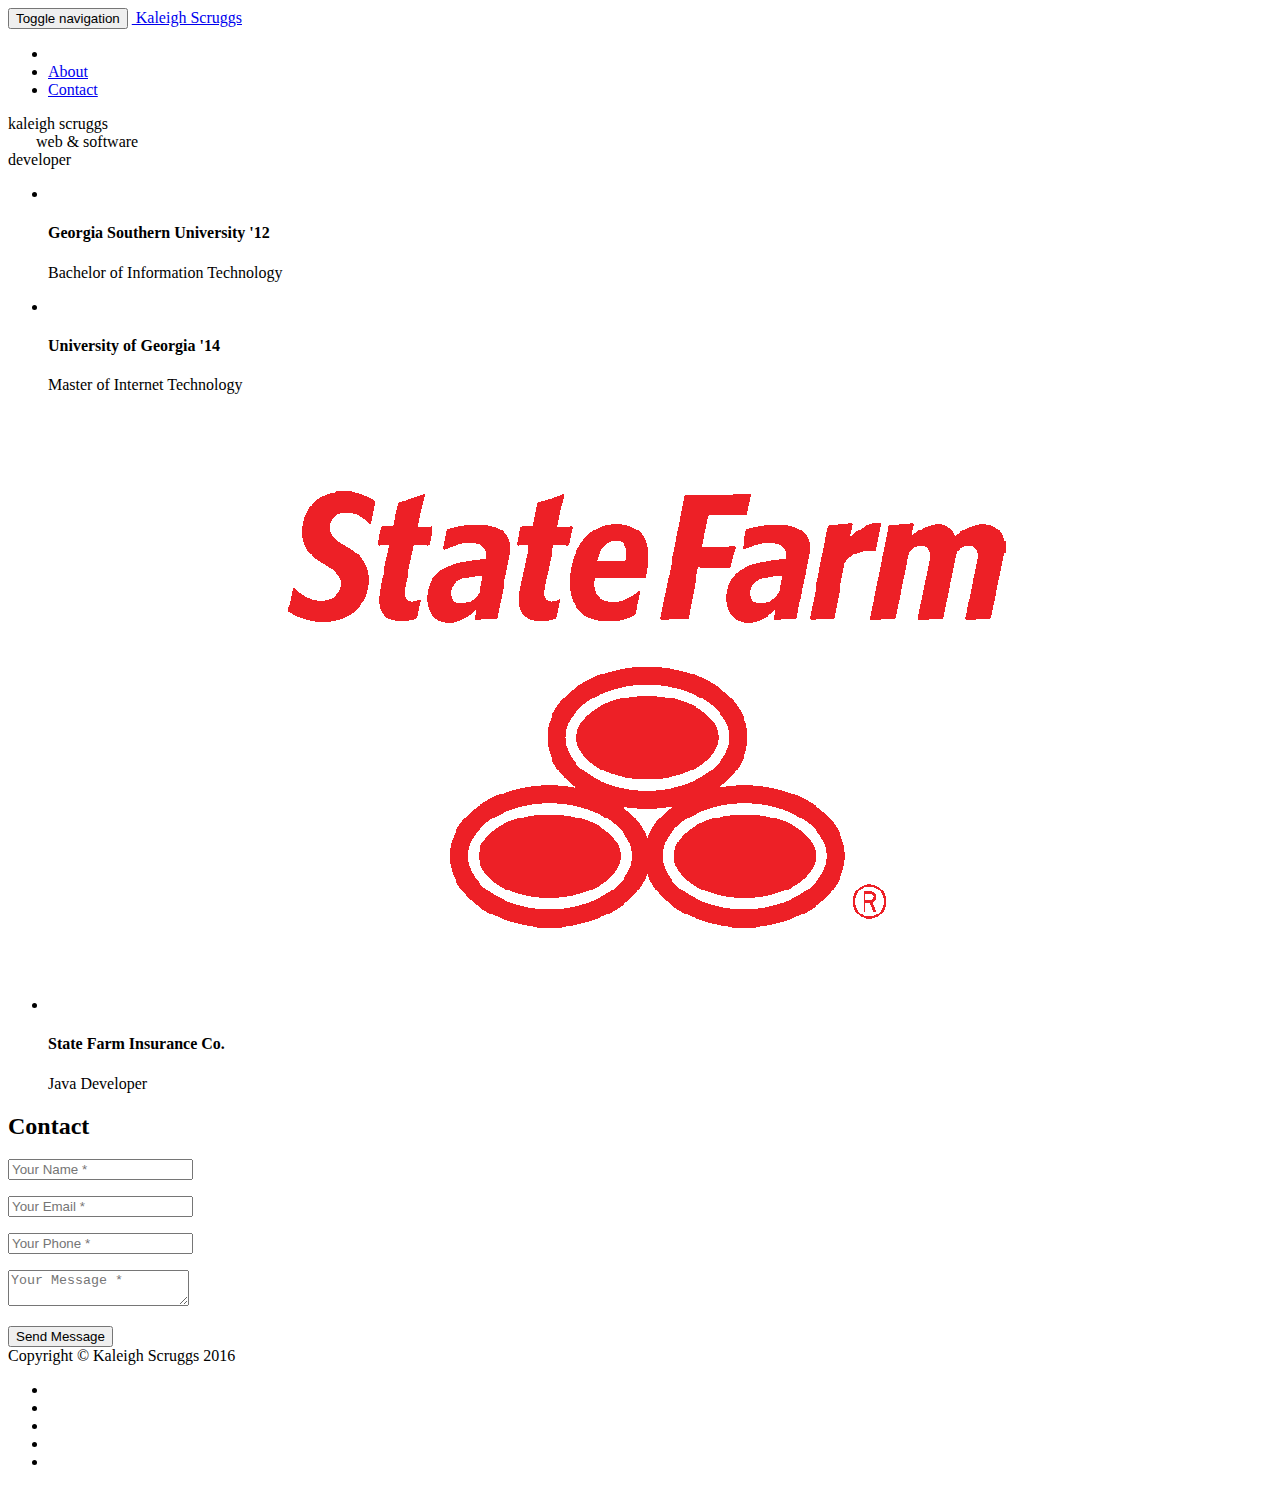
==== commit 033b56ff: "updates" ====
--- a/index.html
+++ b/index.html
@@ -90,8 +90,8 @@
         <div class="container">
             <div class="intro-text">
                 <div class="intro-heading">kaleigh scruggs</div>
-                <div class="intro-lead-in">&nbsp;&nbsp;&nbsp;&nbsp;&nbsp;&nbsp;&nbsp;web developer.</div>
-                <div class="intro-lead-in">&nbsp;&nbsp;&nbsp;&nbsp;&nbsp;&nbsp;&nbsp;triathlete.</div>
+                <div class="intro-lead-in">&nbsp;&nbsp;&nbsp;&nbsp;&nbsp;&nbsp;&nbsp;web &amp; software <br> developer</div>
+               <!-- <div class="intro-lead-in">&nbsp;&nbsp;&nbsp;&nbsp;&nbsp;&nbsp;&nbsp;triathlete.</div>-->
             </div>
         </div>
     </header>
@@ -129,6 +129,21 @@
                                 </div>
                             </div>
                         </li>
+
+                        <li>
+                            <div class="timeline-image">
+                                <img class="img-circle img-responsive" src="img/about/5.gif" alt="">
+                            </div>
+                            <div class="timeline-panel">
+                                <div class="timeline-heading">
+                                    <h4 class="subheading">State Farm Insurance Co.</h4>
+                                </div>
+                                <div class="timeline-body">
+                                    <p class="text-muted">Java Developer</p>
+                                </div>
+                            </div>
+                        </li>
+
                     </ul>
                 </div>
             </div>
@@ -188,7 +203,7 @@
         <div class="container">
             <div class="row">
                 <div class="col-md-4">
-                    <span class="copyright">Copyright &copy; Kaleigh Scruggs 2015</span>
+                    <span class="copyright">Copyright &copy; Kaleigh Scruggs 2016</span>
                 </div>
                 <div class="col-md-4">
                     <ul class="list-inline social-buttons">
@@ -198,7 +213,7 @@
                         </li>
                         <li><a href="http://www.linkedin.com/in/kaleighscruggs/" target="_blank"><i class="fa fa-linkedin"></i></a>
                         </li>
-                        <li><a href="http://www.pinterest.com/kleach/pins/" target="_blank"><i class="fa fa-pinterest"></i></a>
+                        <li><a href="http://www.pinterest.com/kaleighcodes/pins/" target="_blank"><i class="fa fa-pinterest"></i></a>
                         </li>
                         <li><a href="http://codebikerun.com/" target="_blank"><i class="fa fa-tumblr"></i></a>
                         </li>
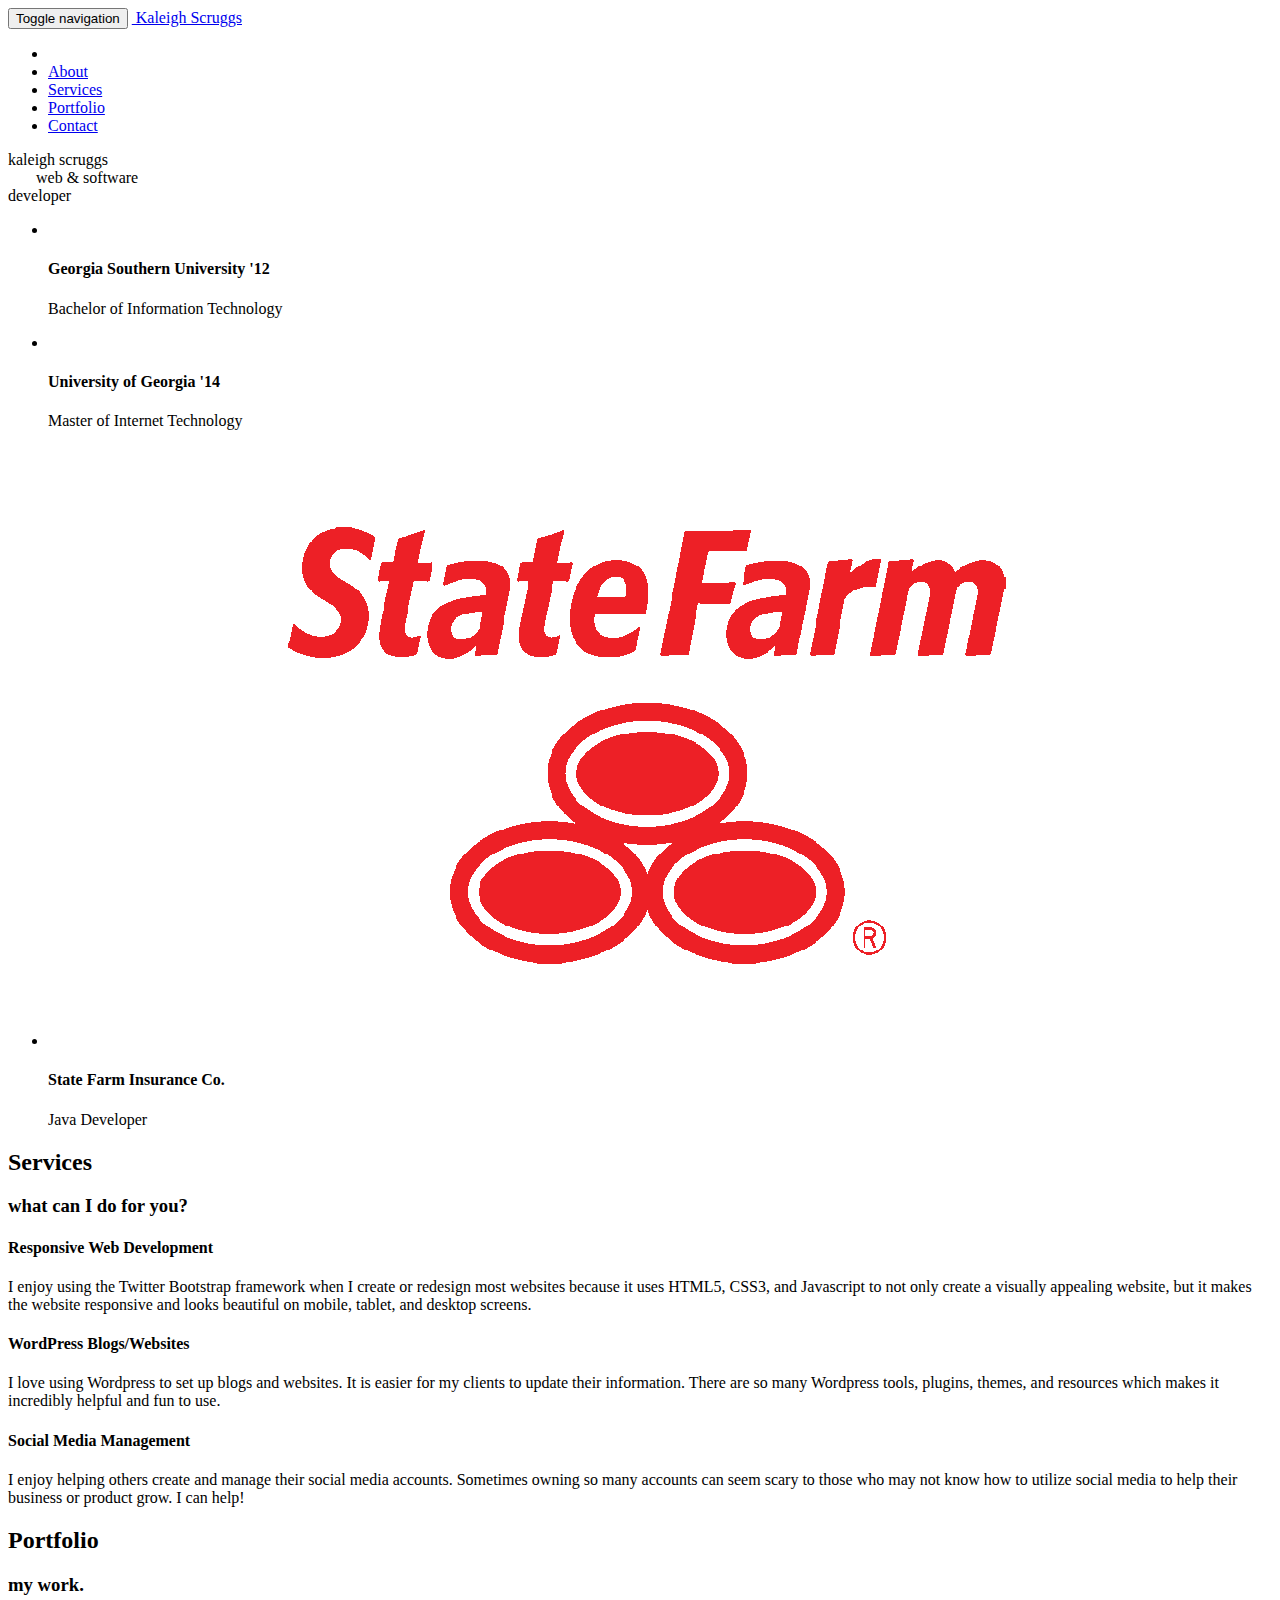
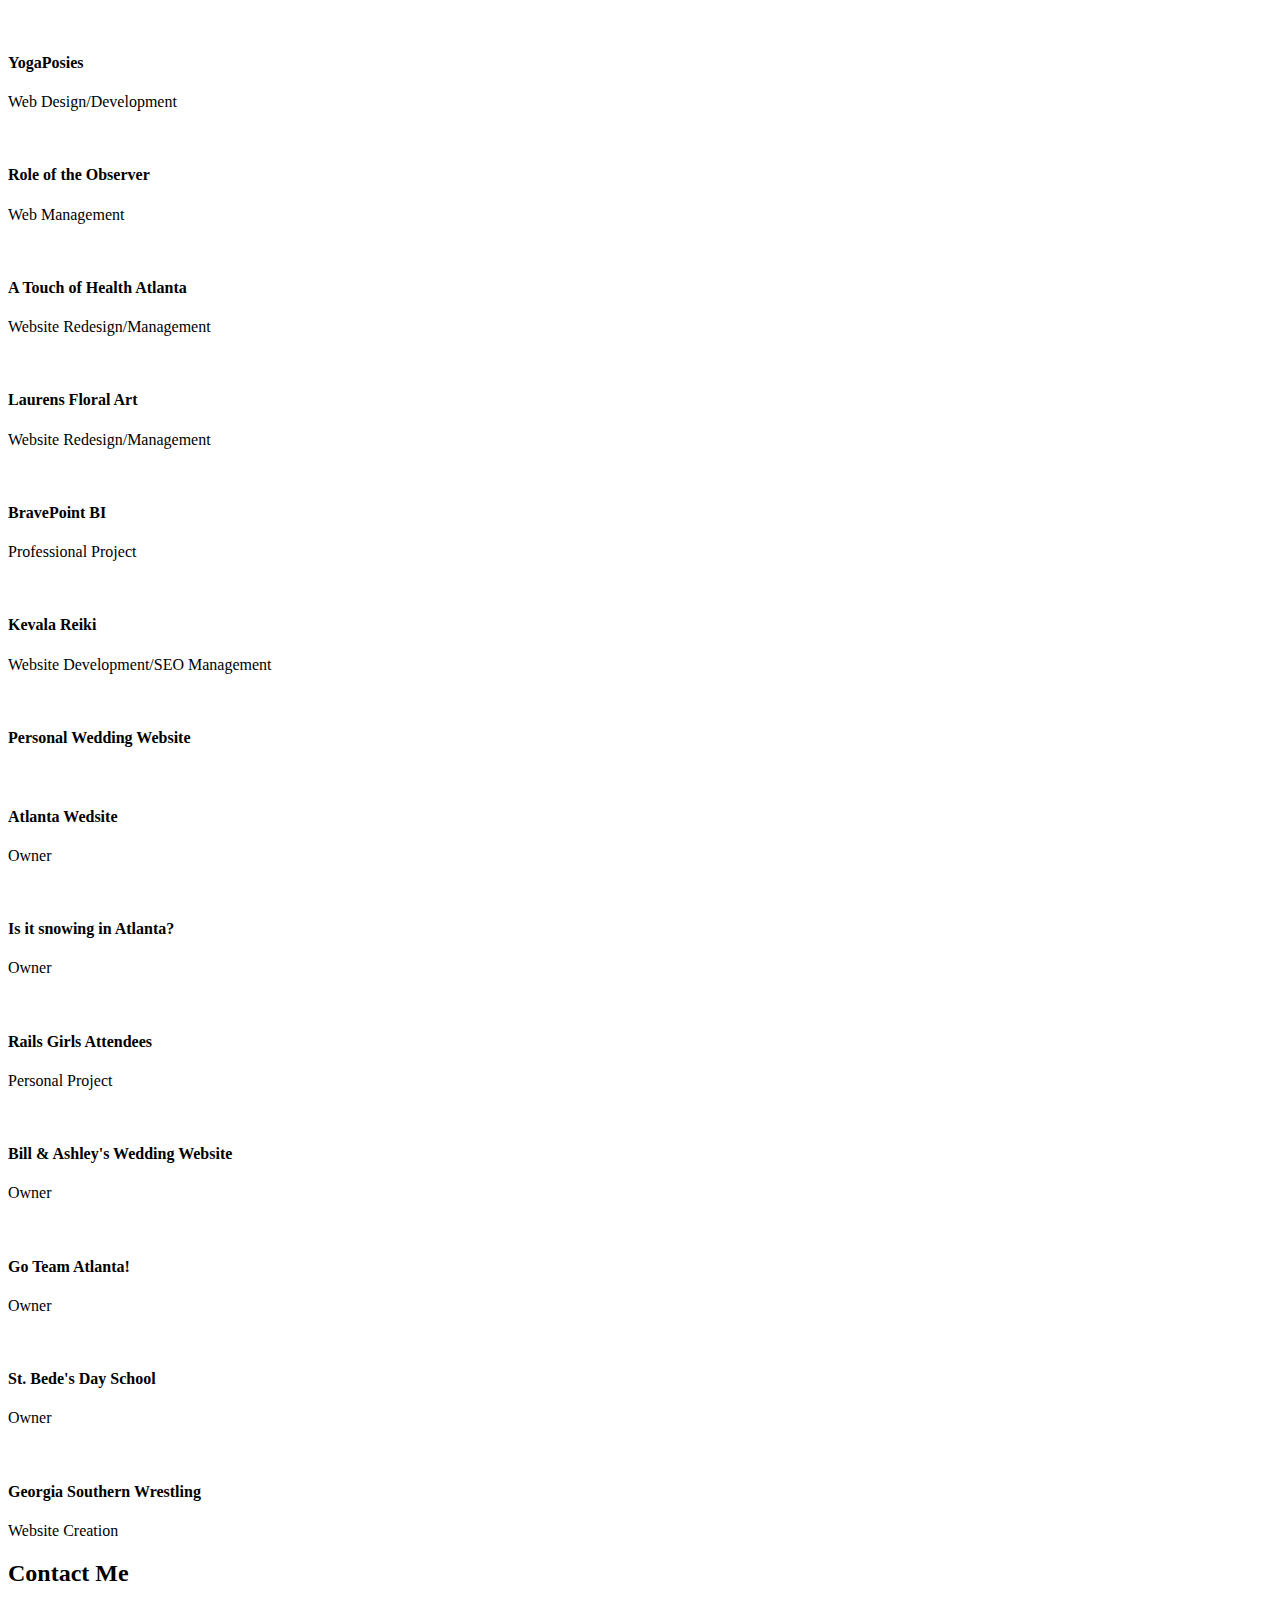
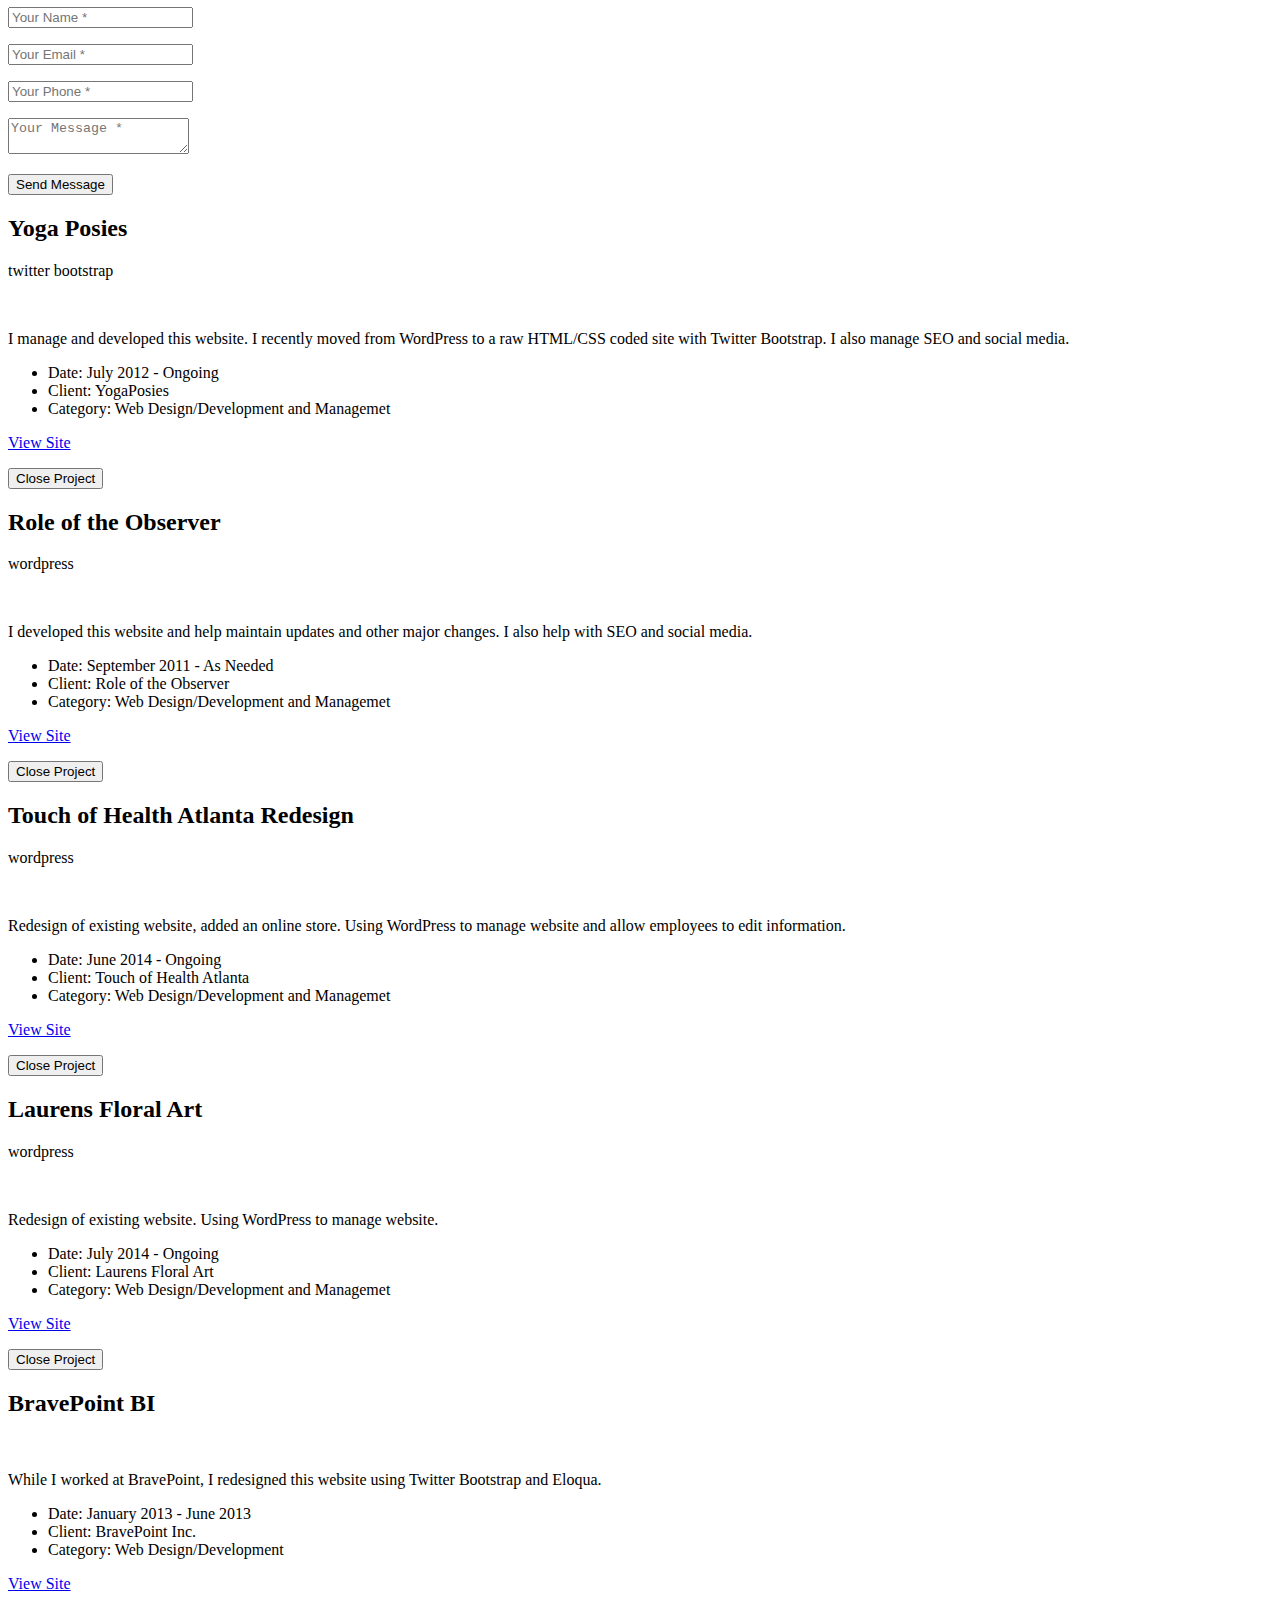
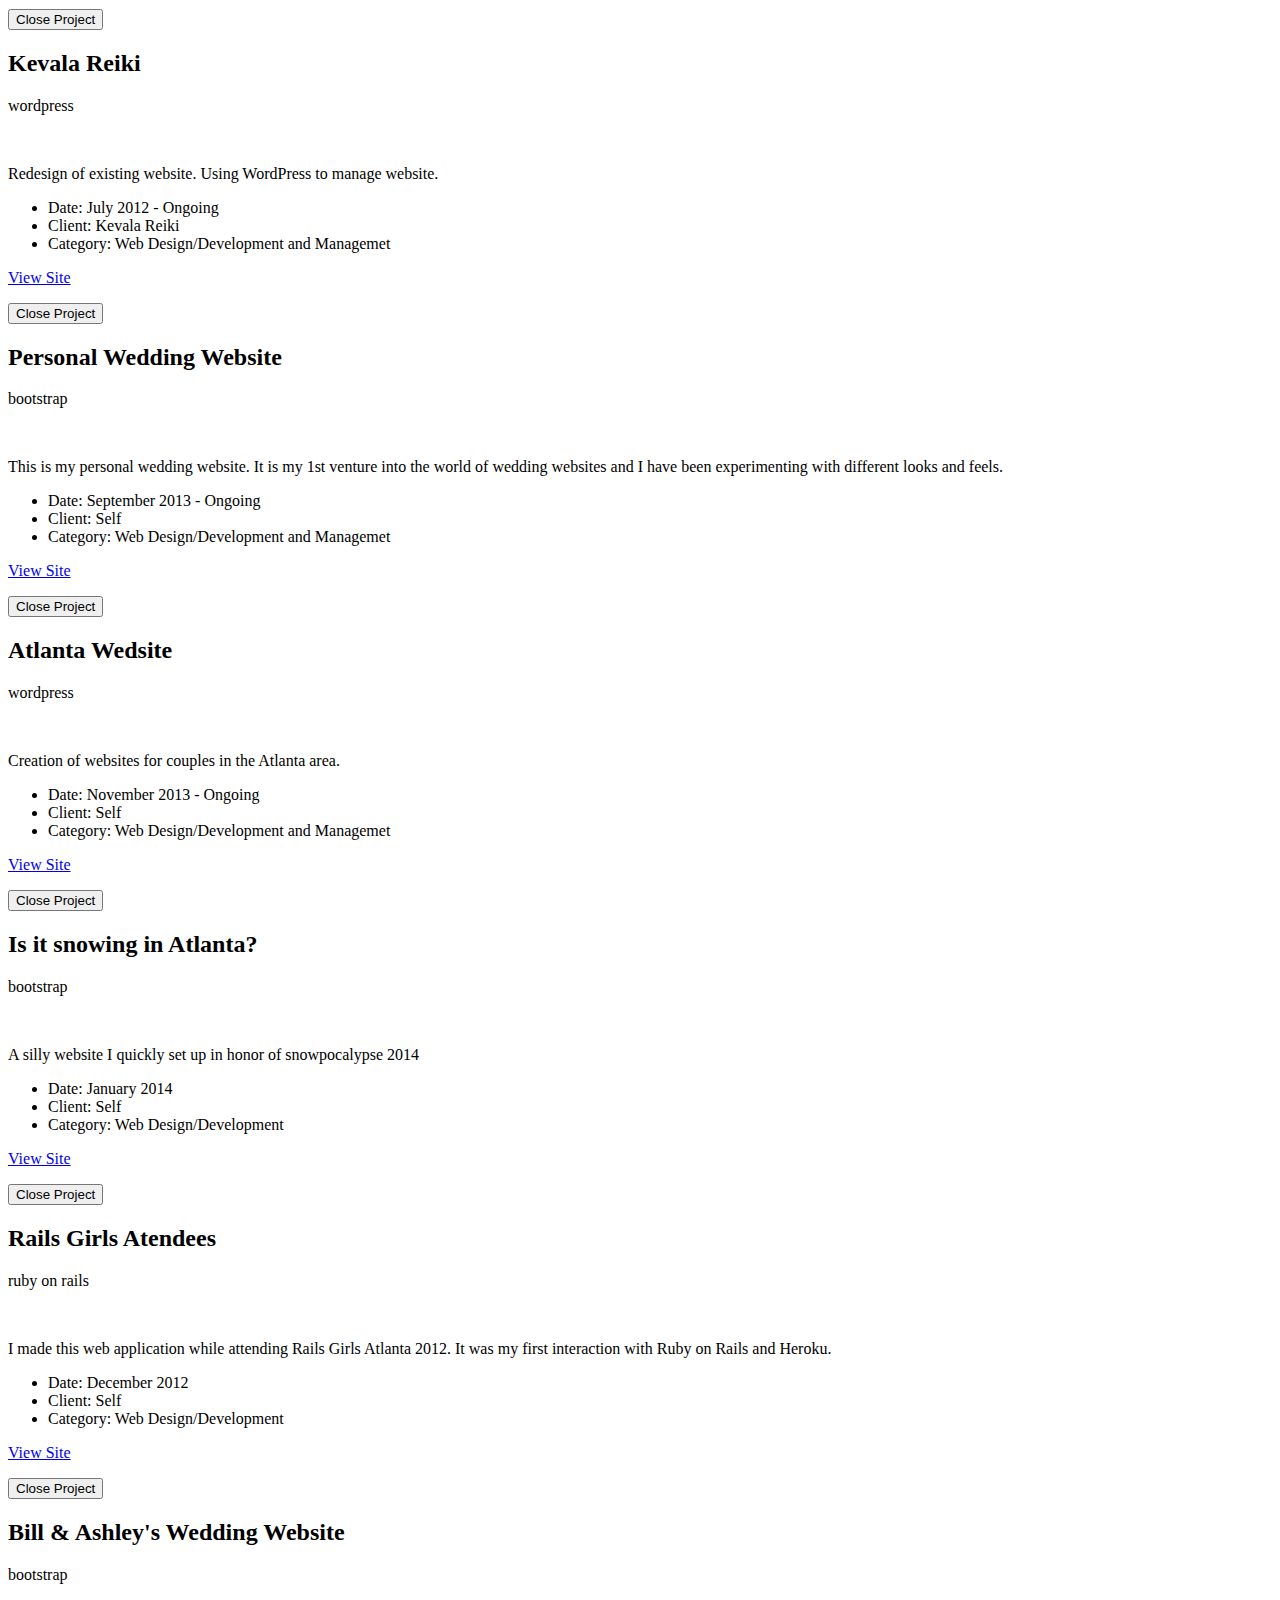
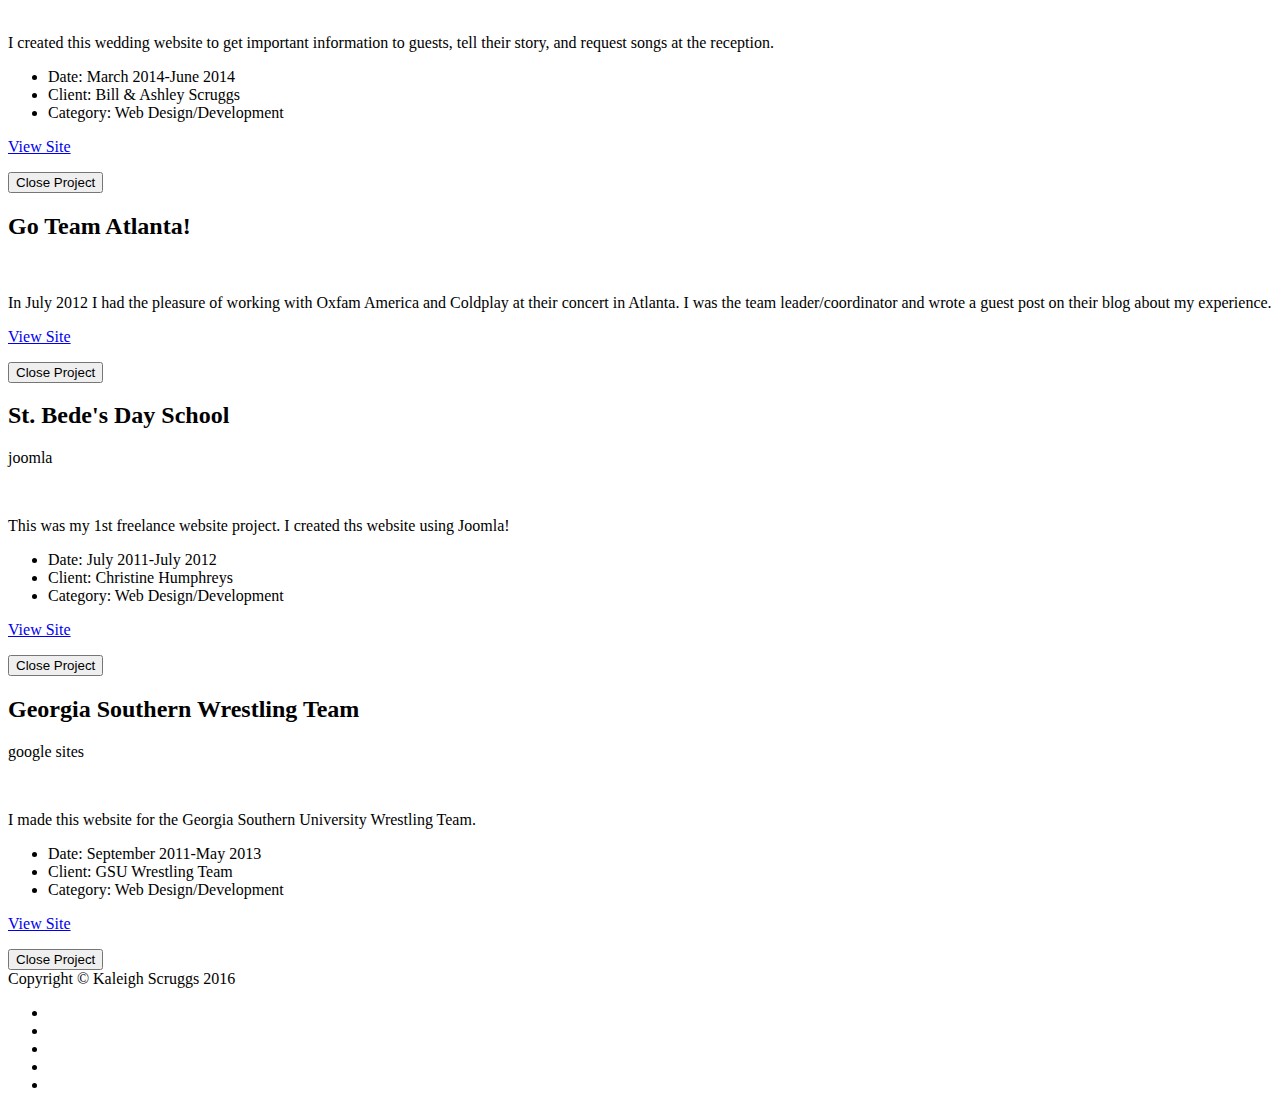
==== commit e2b5c8d2: "update" ====
--- a/index.html
+++ b/index.html
@@ -69,12 +69,12 @@
                     <li>
                         <a class="page-scroll" href="#about">About</a>
                     </li>
-                    <!--<li>
+                    <li>
                         <a class="page-scroll" href="#services">Services</a>
                     </li>
                     <li>
                         <a class="page-scroll" href="#portfolio">Portfolio</a>
-                    </li>-->
+                    </li>
                     <li>
                         <a class="page-scroll" href="#contact">Contact</a>
                     </li>
@@ -156,11 +156,294 @@
 
     -->
     
+    
+
+    <!-- Services Section -->
+    <section id="services">
+        <div class="container">
+            <div class="row">
+                <div class="col-lg-12 text-center">
+                    <h2 class="section-heading">Services</h2>
+                    <h3 class="section-subheading text-muted">what can I do for you?</h3>
+                </div>
+            </div>
+            <div class="row text-center">
+                <div class="col-md-4">
+                    <span class="fa-stack fa-4x">
+                        <i class="fa fa-circle fa-stack-2x text-primary"></i>
+                        <i class="fa fa-laptop fa-stack-1x fa-inverse"></i>
+                    </span>
+                    <h4 class="service-heading">Responsive Web Development</h4>
+                    <p class="text-muted">I enjoy using the Twitter Bootstrap framework when I create or redesign most websites because it uses HTML5, CSS3, and Javascript to not only create a visually appealing website, but it makes the website responsive and looks beautiful on mobile, tablet, and desktop screens.</p>
+                </div>
+                <div class="col-md-4">
+                    <span class="fa-stack fa-4x">
+                        <i class="fa fa-circle fa-stack-2x text-primary"></i>
+                        <i class="fa fa-wordpress fa-stack-1x fa-inverse"></i>
+                    </span>
+                    <h4 class="service-heading">WordPress Blogs/Websites</h4>
+                    <p class="text-muted">I love using Wordpress to set up blogs and websites. It is easier for my clients to update their information. There are so many Wordpress tools, plugins, themes, and resources which makes it incredibly helpful and fun to use. </p>
+                </div>
+                <div class="col-md-4">
+                    <span class="fa-stack fa-4x">
+                        <i class="fa fa-circle fa-stack-2x text-primary"></i>
+                        <i class="fa fa-rss fa-stack-1x fa-inverse"></i>
+                    </span>
+                    <h4 class="service-heading">Social Media Management</h4>
+                    <p class="text-muted">I enjoy helping others create and manage their social media accounts. Sometimes owning so many accounts can seem scary to those who may not know how to utilize social media to help their business or product grow. I can help!</p>
+                </div>
+            </div>
+        </div>
+    </section>
+
+    <!-- Portfolio Grid Section -->
+    <section id="portfolio" class="bg-light-gray">
+        <div class="container">
+            <div class="row">
+                <div class="col-lg-12 text-center">
+                    <h2 class="section-heading">Portfolio</h2>
+                    <h3 class="section-subheading text-muted">my work.</h3>
+                </div>
+            </div>
+            <div class="row">
+                <!--yogaposies-->
+                <div class="col-md-4 col-sm-6 portfolio-item">
+                    <a href="#portfolioModal1" class="portfolio-link" data-toggle="modal">
+                        <div class="portfolio-hover">
+                            <div class="portfolio-hover-content">
+                                <i class="fa fa-plus fa-3x"></i>
+                            </div>
+                        </div>
+                        <img src="img/portfolio/yogaposies.png" class="img-responsive" alt="">
+                    </a>
+                    <div class="portfolio-caption">
+                        <h4>YogaPosies</h4>
+                        <p class="text-muted">Web Design/Development</p>
+                    </div>
+                </div>
+                <!--/yogaposies-->
+                <!--roto-->
+                <div class="col-md-4 col-sm-6 portfolio-item">
+                    <a href="#portfolioModal2" class="portfolio-link" data-toggle="modal">
+                        <div class="portfolio-hover">
+                            <div class="portfolio-hover-content">
+                                <i class="fa fa-plus fa-3x"></i>
+                            </div>
+                        </div>
+                        <img src="img/portfolio/roto.png" class="img-responsive" alt="">
+                    </a>
+                    <div class="portfolio-caption">
+                        <h4>Role of the Observer</h4>
+                        <p class="text-muted">Web Management</p>
+                    </div>
+                </div>
+                <!--/roto-->
+                <!--toh-->
+                <div class="col-md-4 col-sm-6 portfolio-item">
+                    <a href="#portfolioModal3" class="portfolio-link" data-toggle="modal">
+                        <div class="portfolio-hover">
+                            <div class="portfolio-hover-content">
+                                <i class="fa fa-plus fa-3x"></i>
+                            </div>
+                        </div>
+                        <img src="img/portfolio/toh.png" class="img-responsive" alt="">
+                    </a>
+                    <div class="portfolio-caption">
+                        <h4>A Touch of Health Atlanta</h4>
+                        <p class="text-muted">Website Redesign/Management</p>
+                    </div>
+                </div>
+                <!--/toh-->
+                <!--laurensfloralart-->
+                <div class="col-md-4 col-sm-6 portfolio-item">
+                    <a href="#portfolioModal4" class="portfolio-link" data-toggle="modal">
+                        <div class="portfolio-hover">
+                            <div class="portfolio-hover-content">
+                                <i class="fa fa-plus fa-3x"></i>
+                            </div>
+                        </div>
+                        <img src="img/portfolio/lfa.png" class="img-responsive" alt="">
+                    </a>
+                    <div class="portfolio-caption">
+                        <h4>Laurens Floral Art</h4>
+                        <p class="text-muted">Website Redesign/Management</p>
+                    </div>
+                </div>
+                <!--/laurensfloralart-->
+                <!--bravepoint-->
+                <div class="col-md-4 col-sm-6 portfolio-item">
+                    <a href="#portfolioModal5" class="portfolio-link" data-toggle="modal">
+                        <div class="portfolio-hover">
+                            <div class="portfolio-hover-content">
+                                <i class="fa fa-plus fa-3x"></i>
+                            </div>
+                        </div>
+                        <img src="img/portfolio/bravepoint.png" class="img-responsive" alt="">
+                    </a>
+                    <div class="portfolio-caption">
+                        <h4>BravePoint BI</h4>
+                        <p class="text-muted">Professional Project</p>
+                    </div>
+                </div>
+                <!--/bravepoint-->
+                <!--kevala reiki-->
+                <div class="col-md-4 col-sm-6 portfolio-item">
+                    <a href="#portfolioModal6" class="portfolio-link" data-toggle="modal">
+                        <div class="portfolio-hover">
+                            <div class="portfolio-hover-content">
+                                <i class="fa fa-plus fa-3x"></i>
+                            </div>
+                        </div>
+                        <img src="img/portfolio/kevala.png" class="img-responsive" alt="">
+                    </a>
+                    <div class="portfolio-caption">
+                        <h4>Kevala Reiki</h4>
+                        <p class="text-muted">Website Development/SEO Management</p>
+                    </div>
+                </div>
+                <!--/kevala reiki-->
+                
+                
+                <!--weddingwebsite-->
+                <div class="col-md-4 col-sm-6 portfolio-item">
+                    <a href="#portfolioModal7" class="portfolio-link" data-toggle="modal">
+                        <div class="portfolio-hover">
+                            <div class="portfolio-hover-content">
+                                <i class="fa fa-plus fa-3x"></i>
+                            </div>
+                        </div>
+                        <img src="img/portfolio/wedding.png" class="img-responsive" alt="">
+                    </a>
+                    <div class="portfolio-caption">
+                        <h4>Personal Wedding Website</h4>
+                        <p class="text-muted"></p>
+                    </div>
+                </div>
+                <!--/weddingwebsite-->
+                <!--atlwedsite-->
+                <div class="col-md-4 col-sm-6 portfolio-item">
+                    <a href="#portfolioModal8" class="portfolio-link" data-toggle="modal">
+                        <div class="portfolio-hover">
+                            <div class="portfolio-hover-content">
+                                <i class="fa fa-plus fa-3x"></i>
+                            </div>
+                        </div>
+                        <img src="img/portfolio/atlwedsite.png" class="img-responsive" alt="">
+                    </a>
+                    <div class="portfolio-caption">
+                        <h4>Atlanta Wedsite</h4>
+                        <p class="text-muted">Owner</p>
+                    </div>
+                </div>
+                <!--/atlwedsite-->
+                <!--atlsnow-->
+                <div class="col-md-4 col-sm-6 portfolio-item">
+                    <a href="#portfolioModal9" class="portfolio-link" data-toggle="modal">
+                        <div class="portfolio-hover">
+                            <div class="portfolio-hover-content">
+                                <i class="fa fa-plus fa-3x"></i>
+                            </div>
+                        </div>
+                        <img src="img/portfolio/atlsnow.png" class="img-responsive" alt="">
+                    </a>
+                    <div class="portfolio-caption">
+                        <h4>Is it snowing in Atlanta?</h4>
+                        <p class="text-muted">Owner</p>
+                    </div>
+                </div>
+                <!--/atlsnow-->
+                <!--railsgirls-->
+                <div class="col-md-4 col-sm-6 portfolio-item">
+                    <a href="#portfolioModal10" class="portfolio-link" data-toggle="modal">
+                        <div class="portfolio-hover">
+                            <div class="portfolio-hover-content">
+                                <i class="fa fa-plus fa-3x"></i>
+                            </div>
+                        </div>
+                        <img src="img/portfolio/railsgirls.png" class="img-responsive" alt="">
+                    </a>
+                    <div class="portfolio-caption">
+                        <h4>Rails Girls Attendees</h4>
+                        <p class="text-muted">Personal Project</p>
+                    </div>
+                </div>
+                <!--/railsgirls-->
+                <!--bawedsite-->
+                <div class="col-md-4 col-sm-6 portfolio-item">
+                    <a href="#portfolioModal11" class="portfolio-link" data-toggle="modal">
+                        <div class="portfolio-hover">
+                            <div class="portfolio-hover-content">
+                                <i class="fa fa-plus fa-3x"></i>
+                            </div>
+                        </div>
+                        <img src="img/portfolio/ba.png" class="img-responsive" alt="">
+                    </a>
+                    <div class="portfolio-caption">
+                        <h4>Bill &amp; Ashley's Wedding Website</h4>
+                        <p class="text-muted">Owner</p>
+                    </div>
+                </div>
+                <!--/bawedsite-->
+                
+                <!--teamatlanta-->
+                <div class="col-md-4 col-sm-6 portfolio-item">
+                    <a href="#portfolioModal12" class="portfolio-link" data-toggle="modal">
+                        <div class="portfolio-hover">
+                            <div class="portfolio-hover-content">
+                                <i class="fa fa-plus fa-3x"></i>
+                            </div>
+                        </div>
+                        <img src="img/portfolio/oxfamcp.png" class="img-responsive" alt="">
+                    </a>
+                    <div class="portfolio-caption">
+                        <h4>Go Team Atlanta!</h4>
+                        <p class="text-muted">Owner</p>
+                    </div>
+                </div>
+                <!--/teamatlanta-->
+                <!--stbedes-->
+                <div class="col-md-4 col-sm-6 portfolio-item">
+                    <a href="#portfolioModal13" class="portfolio-link" data-toggle="modal">
+                        <div class="portfolio-hover">
+                            <div class="portfolio-hover-content">
+                                <i class="fa fa-plus fa-3x"></i>
+                            </div>
+                        </div>
+                        <img src="img/portfolio/stbede.png" class="img-responsive" alt="">
+                    </a>
+                    <div class="portfolio-caption">
+                        <h4>St. Bede's Day School</h4>
+                        <p class="text-muted">Owner</p>
+                    </div>
+                </div>
+                <!--/stbedes-->
+                <!--gsuwrestling-->
+                <div class="col-md-4 col-sm-6 portfolio-item">
+                    <a href="#portfolioModal14" class="portfolio-link" data-toggle="modal">
+                        <div class="portfolio-hover">
+                            <div class="portfolio-hover-content">
+                                <i class="fa fa-plus fa-3x"></i>
+                            </div>
+                        </div>
+                        <img src="img/portfolio/gsuwrestling.png" class="img-responsive" alt="">
+                    </a>
+                    <div class="portfolio-caption">
+                        <h4>Georgia Southern Wrestling</h4>
+                        <p class="text-muted">Website Creation</p>
+                    </div>
+                </div>
+                <!--/gsuwrestling-->
+            </div>
+        </div>
+    </section>
+
+    
+    
     <section id="contact">
         <div class="container">
             <div class="row">
                 <div class="col-lg-12 text-center">
-                    <h2 class="section-heading">Contact</h2>
+                    <h2 class="section-heading">Contact Me</h2>
                 </div>
             </div>
             <div class="row">
@@ -199,6 +482,487 @@
         </div>
     </section>
 
+    
+
+<!-- Portfolio Modals -->
+    <!-- Use the modals below to showcase details about your portfolio projects! -->
+
+    <!-- Portfolio Modal 1 -->
+    <div class="portfolio-modal modal fade" id="portfolioModal1" tabindex="-1" role="dialog" aria-hidden="true">
+        <div class="modal-content">
+            <div class="close-modal" data-dismiss="modal">
+                <div class="lr">
+                    <div class="rl">
+                    </div>
+                </div>
+            </div>
+            <div class="container">
+                <div class="row">
+                    <div class="col-lg-8 col-lg-offset-2">
+                        <div class="modal-body">
+                            <!-- Project Details Go Here -->
+                            <h2>Yoga Posies</h2>
+                            <p class="item-intro text-muted">twitter bootstrap</p>
+                            <img class="img-responsive" src="img/portfolio/yogaposies.png" alt="">
+                            <p>I manage and developed this website. I recently moved from WordPress to a raw HTML/CSS coded site with Twitter Bootstrap. I also manage SEO and social media.</p>
+                            <ul class="list-inline">
+                                <li>Date: July 2012 - Ongoing</li>
+                                <li>Client: YogaPosies</li>
+                                <li>Category: Web Design/Development and Managemet</li>
+                            </ul>
+                            <p><a href="http://yogaposies.com" target="_blank">View Site</a></p>
+                            <button type="button" class="btn btn-primary" data-dismiss="modal"><i class="fa fa-times"></i> Close Project</button>
+                        </div>
+                    </div>
+                </div>
+            </div>
+        </div>
+    </div>
+
+    <!-- Portfolio Modal 2 -->
+    <div class="portfolio-modal modal fade" id="portfolioModal2" tabindex="-1" role="dialog" aria-hidden="true">
+        <div class="modal-content">
+            <div class="close-modal" data-dismiss="modal">
+                <div class="lr">
+                    <div class="rl">
+                    </div>
+                </div>
+            </div>
+            <div class="container">
+                <div class="row">
+                    <div class="col-lg-8 col-lg-offset-2">
+                        <div class="modal-body">
+                            <h2>Role of the Observer</h2>
+                            <p class="item-intro text-muted">wordpress</p>
+                            <img class="img-responsive img-centered" src="img/portfolio/roto.png" alt="">
+                            <p>I developed this website and help maintain updates and other major changes. I also help with SEO and social media.</p>
+                            <ul class="list-inline">
+                                <li>Date: September 2011 - As Needed</li>
+                                <li>Client: Role of the Observer</li>
+                                <li>Category: Web Design/Development and Managemet</li>
+                            </ul>
+                            <p>
+                                <i class="fa fa-wordpress"></i>
+                            </p>
+                            <p><a href="http://roleoftheobserver.com/" target="_blank">View Site</a></p>
+                            <button type="button" class="btn btn-primary" data-dismiss="modal"><i class="fa fa-times"></i> Close Project</button>
+                        </div>
+                    </div>
+                </div>
+            </div>
+        </div>
+    </div>
+
+    <!-- Portfolio Modal 3 -->
+    <div class="portfolio-modal modal fade" id="portfolioModal3" tabindex="-1" role="dialog" aria-hidden="true">
+        <div class="modal-content">
+            <div class="close-modal" data-dismiss="modal">
+                <div class="lr">
+                    <div class="rl">
+                    </div>
+                </div>
+            </div>
+            <div class="container">
+                <div class="row">
+                    <div class="col-lg-8 col-lg-offset-2">
+                        <div class="modal-body">
+                            <!-- Project Details Go Here -->
+                            <h2>Touch of Health Atlanta Redesign</h2>
+                            <p class="item-intro text-muted">wordpress</p>
+                            <img class="img-responsive img-centered" src="img/portfolio/toh.png" alt="">
+                            <p>Redesign of existing website, added an online store. Using WordPress to manage website and allow employees to edit information.</p>
+                            <ul class="list-inline">
+                                <li>Date: June 2014 - Ongoing</li>
+                                <li>Client: Touch of Health Atlanta</li>
+                                <li>Category: Web Design/Development and Managemet</li>
+                            </ul>
+                            <p>
+                                <i class="fa fa-wordpress"></i>
+                            </p>
+                            <p><a href="http://touchofhealthatlanta.com/" target="_blank">View Site</a></p>
+                            <button type="button" class="btn btn-primary" data-dismiss="modal"><i class="fa fa-times"></i> Close Project</button>
+                        </div>
+                    </div>
+                </div>
+            </div>
+        </div>
+    </div>
+
+    <!-- Portfolio Modal 4 -->
+    <div class="portfolio-modal modal fade" id="portfolioModal4" tabindex="-1" role="dialog" aria-hidden="true">
+        <div class="modal-content">
+            <div class="close-modal" data-dismiss="modal">
+                <div class="lr">
+                    <div class="rl">
+                    </div>
+                </div>
+            </div>
+            <div class="container">
+                <div class="row">
+                    <div class="col-lg-8 col-lg-offset-2">
+                        <div class="modal-body">
+                            <!-- Project Details Go Here -->
+                            <h2>Laurens Floral Art</h2>
+                            <p class="item-intro text-muted">wordpress</p>
+                            <img class="img-responsive img-centered" src="img/portfolio/lfa.png" alt="">
+                            <p>Redesign of existing website. Using WordPress to manage website.</p>
+                            <ul class="list-inline">
+                                <li>Date: July 2014 - Ongoing</li>
+                                <li>Client: Laurens Floral Art</li>
+                                <li>Category: Web Design/Development and Managemet</li>
+                            </ul>
+                            <p>
+                                <i class="fa fa-wordpress"></i>
+                            </p>
+                            <p><a href="http://laurensfloralart.com/" target="_blank">View Site</a></p>
+                            <button type="button" class="btn btn-primary" data-dismiss="modal"><i class="fa fa-times"></i> Close Project</button>
+                        </div>
+                    </div>
+                </div>
+            </div>
+        </div>
+    </div>
+
+    <!-- Portfolio Modal 5 -->
+    <div class="portfolio-modal modal fade" id="portfolioModal5" tabindex="-1" role="dialog" aria-hidden="true">
+        <div class="modal-content">
+            <div class="close-modal" data-dismiss="modal">
+                <div class="lr">
+                    <div class="rl">
+                    </div>
+                </div>
+            </div>
+            <div class="container">
+                <div class="row">
+                    <div class="col-lg-8 col-lg-offset-2">
+                        <div class="modal-body">
+                            <!-- Project Details Go Here -->
+                            <h2>BravePoint BI</h2>
+                            <p class="item-intro text-muted"></p>
+                            <img class="img-responsive img-centered" src="img/portfolio/bravepoint.png" alt="">
+                            <p>While I worked at BravePoint, I redesigned this website using Twitter Bootstrap and Eloqua.</p>
+                            <ul class="list-inline">
+                                <li>Date: January 2013 - June 2013</li>
+                                <li>Client: BravePoint Inc.</li>
+                                <li>Category: Web Design/Development</li>
+                            </ul>
+                            <p><a href="http://www.bravepointbi.com/" target="_blank">View Site</a></p>
+                            <button type="button" class="btn btn-primary" data-dismiss="modal"><i class="fa fa-times"></i> Close Project</button>
+                        </div>
+                    </div>
+                </div>
+            </div>
+        </div>
+    </div>
+
+    <!-- Portfolio Modal 6 -->
+    <div class="portfolio-modal modal fade" id="portfolioModal6" tabindex="-1" role="dialog" aria-hidden="true">
+        <div class="modal-content">
+            <div class="close-modal" data-dismiss="modal">
+                <div class="lr">
+                    <div class="rl">
+                    </div>
+                </div>
+            </div>
+            <div class="container">
+                <div class="row">
+                    <div class="col-lg-8 col-lg-offset-2">
+                        <div class="modal-body">
+                            <!-- Project Details Go Here -->
+                            <h2>Kevala Reiki</h2>
+                            <p class="item-intro text-muted">wordpress</p>
+                            <img class="img-responsive img-centered" src="img/portfolio/kevala.png" alt="">
+                            <p>Redesign of existing website. Using WordPress to manage website.</p>
+                            <ul class="list-inline">
+                                <li>Date: July 2012 - Ongoing</li>
+                                <li>Client: Kevala Reiki</li>
+                                <li>Category: Web Design/Development and Managemet</li>
+                            </ul>
+                            <p>
+                                <i class="fa fa-wordpress"></i>
+                            </p>
+                            <p><a href="http://kevalareiki.com/" target="_blank">View Site</a></p>
+                            <button type="button" class="btn btn-primary" data-dismiss="modal"><i class="fa fa-times"></i> Close Project</button>
+                        </div>
+                    </div>
+                </div>
+            </div>
+        </div>
+    </div>
+
+    <!-- Portfolio Modal 7 -->
+    <div class="portfolio-modal modal fade" id="portfolioModal7" tabindex="-1" role="dialog" aria-hidden="true">
+        <div class="modal-content">
+            <div class="close-modal" data-dismiss="modal">
+                <div class="lr">
+                    <div class="rl">
+                    </div>
+                </div>
+            </div>
+            <div class="container">
+                <div class="row">
+                    <div class="col-lg-8 col-lg-offset-2">
+                        <div class="modal-body">
+                            <!-- Project Details Go Here -->
+                            <h2>Personal Wedding Website</h2>
+                            <p class="item-intro text-muted">bootstrap</p>
+                            <img class="img-responsive img-centered" src="img/portfolio/wedding.png" alt="">
+                            <p>This is my personal wedding website. It is my 1st venture into the world of wedding websites and I have been experimenting with different looks and feels.</p>
+                            <ul class="list-inline">
+                                <li>Date: September 2013 - Ongoing</li>
+                                <li>Client: Self</li>
+                                <li>Category: Web Design/Development and Managemet</li>
+                            </ul>
+                            <p>
+                                <i class="fa fa-html5"></i>
+                                <i class="fa fa-css3"></i>
+                            </p>
+                            <p><a href="http://klghshaun.com/" target="_blank">View Site</a></p>
+                            <button type="button" class="btn btn-primary" data-dismiss="modal"><i class="fa fa-times"></i> Close Project</button>
+                        </div>
+                    </div>
+                </div>
+            </div>
+        </div>
+    </div>
+
+    <!-- Portfolio Modal 8 -->
+    <div class="portfolio-modal modal fade" id="portfolioModal8" tabindex="-1" role="dialog" aria-hidden="true">
+        <div class="modal-content">
+            <div class="close-modal" data-dismiss="modal">
+                <div class="lr">
+                    <div class="rl">
+                    </div>
+                </div>
+            </div>
+            <div class="container">
+                <div class="row">
+                    <div class="col-lg-8 col-lg-offset-2">
+                        <div class="modal-body">
+                            <!-- Project Details Go Here -->
+                            <h2>Atlanta Wedsite</h2>
+                            <p class="item-intro text-muted">wordpress</p>
+                            <img class="img-responsive img-centered" src="img/portfolio/atlwedsite.png" alt="">
+                            <p>Creation of websites for couples in the Atlanta area.</p>
+                            <ul class="list-inline">
+                                <li>Date: November 2013 - Ongoing</li>
+                                <li>Client: Self</li>
+                                <li>Category: Web Design/Development and Managemet</li>
+                            </ul>
+                            <p>
+                                <i class="fa fa-wordpress"></i>
+                            </p>
+                            <p><a href="http://atlantawedsite.com/" target="_blank">View Site</a></p>
+                            <button type="button" class="btn btn-primary" data-dismiss="modal"><i class="fa fa-times"></i> Close Project</button>
+                        </div>
+                    </div>
+                </div>
+            </div>
+        </div>
+    </div>
+
+    <!-- Portfolio Modal 9 -->
+    <div class="portfolio-modal modal fade" id="portfolioModal9" tabindex="-1" role="dialog" aria-hidden="true">
+        <div class="modal-content">
+            <div class="close-modal" data-dismiss="modal">
+                <div class="lr">
+                    <div class="rl">
+                    </div>
+                </div>
+            </div>
+            <div class="container">
+                <div class="row">
+                    <div class="col-lg-8 col-lg-offset-2">
+                        <div class="modal-body">
+                            <!-- Project Details Go Here -->
+                            <h2>Is it snowing in Atlanta?</h2>
+                            <p class="item-intro text-muted">bootstrap</p>
+                            <img class="img-responsive img-centered" src="img/portfolio/atlsnow.png" alt="">
+                            <p>A silly website I quickly set up in honor of snowpocalypse 2014</p>
+                            <ul class="list-inline">
+                                <li>Date: January 2014</li>
+                                <li>Client: Self</li>
+                                <li>Category: Web Design/Development</li>
+                            </ul>
+                            <p>
+                                <i class="fa fa-html5"></i>
+                                <i class="fa fa-css3"></i>
+                            </p>
+                            <p><a href="http://isitsnowinginatlanta.com/" target="_blank">View Site</a></p>
+                            <button type="button" class="btn btn-primary" data-dismiss="modal"><i class="fa fa-times"></i> Close Project</button>
+                        </div>
+                    </div>
+                </div>
+            </div>
+        </div>
+    </div>
+
+    <!-- Portfolio Modal 10 -->
+    <div class="portfolio-modal modal fade" id="portfolioModal10" tabindex="-1" role="dialog" aria-hidden="true">
+        <div class="modal-content">
+            <div class="close-modal" data-dismiss="modal">
+                <div class="lr">
+                    <div class="rl">
+                    </div>
+                </div>
+            </div>
+            <div class="container">
+                <div class="row">
+                    <div class="col-lg-8 col-lg-offset-2">
+                        <div class="modal-body">
+                            <!-- Project Details Go Here -->
+                            <h2>Rails Girls Atendees</h2>
+                            <p class="item-intro text-muted">ruby on rails</p>
+                            <img class="img-responsive img-centered" src="img/portfolio/railsgirls.png" alt="">
+                            <p>I made this web application while attending Rails Girls Atlanta 2012. It was my first interaction with Ruby on Rails and Heroku.</p>
+                            <ul class="list-inline">
+                                <li>Date: December 2012</li>
+                                <li>Client: Self</li>
+                                <li>Category: Web Design/Development</li>
+                            </ul>
+                            <p>
+                                <i class="fa fa-html5"></i>
+                                <i class="fa fa-css3"></i>
+                            </p>
+                            <p><a href="http://kleach.herokuapp.com/attendees" target="_blank">View Site</a></p>
+                            <button type="button" class="btn btn-primary" data-dismiss="modal"><i class="fa fa-times"></i> Close Project</button>
+                        </div>
+                    </div>
+                </div>
+            </div>
+        </div>
+    </div>
+
+    <!-- Portfolio Modal 11 -->
+    <div class="portfolio-modal modal fade" id="portfolioModal11" tabindex="-1" role="dialog" aria-hidden="true">
+        <div class="modal-content">
+            <div class="close-modal" data-dismiss="modal">
+                <div class="lr">
+                    <div class="rl">
+                    </div>
+                </div>
+            </div>
+            <div class="container">
+                <div class="row">
+                    <div class="col-lg-8 col-lg-offset-2">
+                        <div class="modal-body">
+                            <!-- Project Details Go Here -->
+                            <h2>Bill &amp; Ashley's Wedding Website</h2>
+                            <p class="item-intro text-muted">bootstrap</p>
+                            <img class="img-responsive img-centered" src="img/portfolio/ba.png" alt="">
+                            <p>I created this wedding website to get important information to guests, tell their story, and request songs at the reception.</p>
+                            <ul class="list-inline">
+                                <li>Date: March 2014-June 2014</li>
+                                <li>Client: Bill &amp; Ashley Scruggs</li>
+                                <li>Category: Web Design/Development</li>
+                            </ul>
+                            <p>
+                                <i class="fa fa-html5"></i>
+                                <i class="fa fa-css3"></i>
+                            </p>
+                            <p><a href="http://billashleywedding.com/" target="_blank">View Site</a></p>
+                            <button type="button" class="btn btn-primary" data-dismiss="modal"><i class="fa fa-times"></i> Close Project</button>
+                        </div>
+                    </div>
+                </div>
+            </div>
+        </div>
+    </div>
+
+    <!-- Portfolio Modal 12 -->
+    <div class="portfolio-modal modal fade" id="portfolioModal12" tabindex="-1" role="dialog" aria-hidden="true">
+        <div class="modal-content">
+            <div class="close-modal" data-dismiss="modal">
+                <div class="lr">
+                    <div class="rl">
+                    </div>
+                </div>
+            </div>
+            <div class="container">
+                <div class="row">
+                    <div class="col-lg-8 col-lg-offset-2">
+                        <div class="modal-body">
+                            <!-- Project Details Go Here -->
+                            <h2>Go Team Atlanta!</h2>
+                            <p class="item-intro text-muted"></p>
+                            <img class="img-responsive img-centered" src="img/portfolio/oxfamcp.png" alt="">
+                            <p>In July 2012 I had the pleasure of working with Oxfam America and Coldplay at their concert in Atlanta. I was the team leader/coordinator and wrote a guest post on their blog about my experience.</p>
+                            <p><a href="http://oxfamontour.org/coldplay/go-team-atlanta/" target="_blank">View Site</a></p>
+                            <button type="button" class="btn btn-primary" data-dismiss="modal"><i class="fa fa-times"></i> Close Project</button>
+                        </div>
+                    </div>
+                </div>
+            </div>
+        </div>
+    </div>
+
+    <!-- Portfolio Modal 13 -->
+    <div class="portfolio-modal modal fade" id="portfolioModal13" tabindex="-1" role="dialog" aria-hidden="true">
+        <div class="modal-content">
+            <div class="close-modal" data-dismiss="modal">
+                <div class="lr">
+                    <div class="rl">
+                    </div>
+                </div>
+            </div>
+            <div class="container">
+                <div class="row">
+                    <div class="col-lg-8 col-lg-offset-2">
+                        <div class="modal-body">
+                            <!-- Project Details Go Here -->
+                            <h2>St. Bede's Day School</h2>
+                            <p class="item-intro text-muted">joomla</p>
+                            <img class="img-responsive img-centered" src="img/portfolio/stbede.png" alt="">
+                            <p>This was my 1st freelance website project. I created ths website using Joomla!</p>
+                            <ul class="list-inline">
+                                <li>Date: July 2011-July 2012</li>
+                                <li>Client: Christine Humphreys</li>
+                                <li>Category: Web Design/Development</li>
+                            </ul>
+                            <p><a href="http://stbedesdayschool.org/index.php/en/" target="_blank">View Site</a></p>
+                            <button type="button" class="btn btn-primary" data-dismiss="modal"><i class="fa fa-times"></i> Close Project</button>
+                        </div>
+                    </div>
+                </div>
+            </div>
+        </div>
+    </div>
+
+    <!-- Portfolio Modal 14 -->
+    <div class="portfolio-modal modal fade" id="portfolioModal14" tabindex="-1" role="dialog" aria-hidden="true">
+        <div class="modal-content">
+            <div class="close-modal" data-dismiss="modal">
+                <div class="lr">
+                    <div class="rl">
+                    </div>
+                </div>
+            </div>
+            <div class="container">
+                <div class="row">
+                    <div class="col-lg-8 col-lg-offset-2">
+                        <div class="modal-body">
+                            <!-- Project Details Go Here -->
+                            <h2>Georgia Southern Wrestling Team</h2>
+                            <p class="item-intro text-muted">google sites</p>
+                            <img class="img-responsive img-centered" src="img/portfolio/gsuwrestling.png" alt="">
+                            <p>I made this website for the Georgia Southern University Wrestling Team.</p>
+                            <ul class="list-inline">
+                                <li>Date: September 2011-May 2013</li>
+                                <li>Client: GSU Wrestling Team</li>
+                                <li>Category: Web Design/Development</li>
+                            </ul>
+                            <p><a href="https://sites.google.com/a/georgiasouthern.edu/gsuwrestling/" target="_blank">View Site</a></p>
+                            <button type="button" class="btn btn-primary" data-dismiss="modal"><i class="fa fa-times"></i> Close Project</button>
+                        </div>
+                    </div>
+                </div>
+            </div>
+        </div>
+    </div>
+
+ 
+
+
     <footer>
         <div class="container">
             <div class="row">
